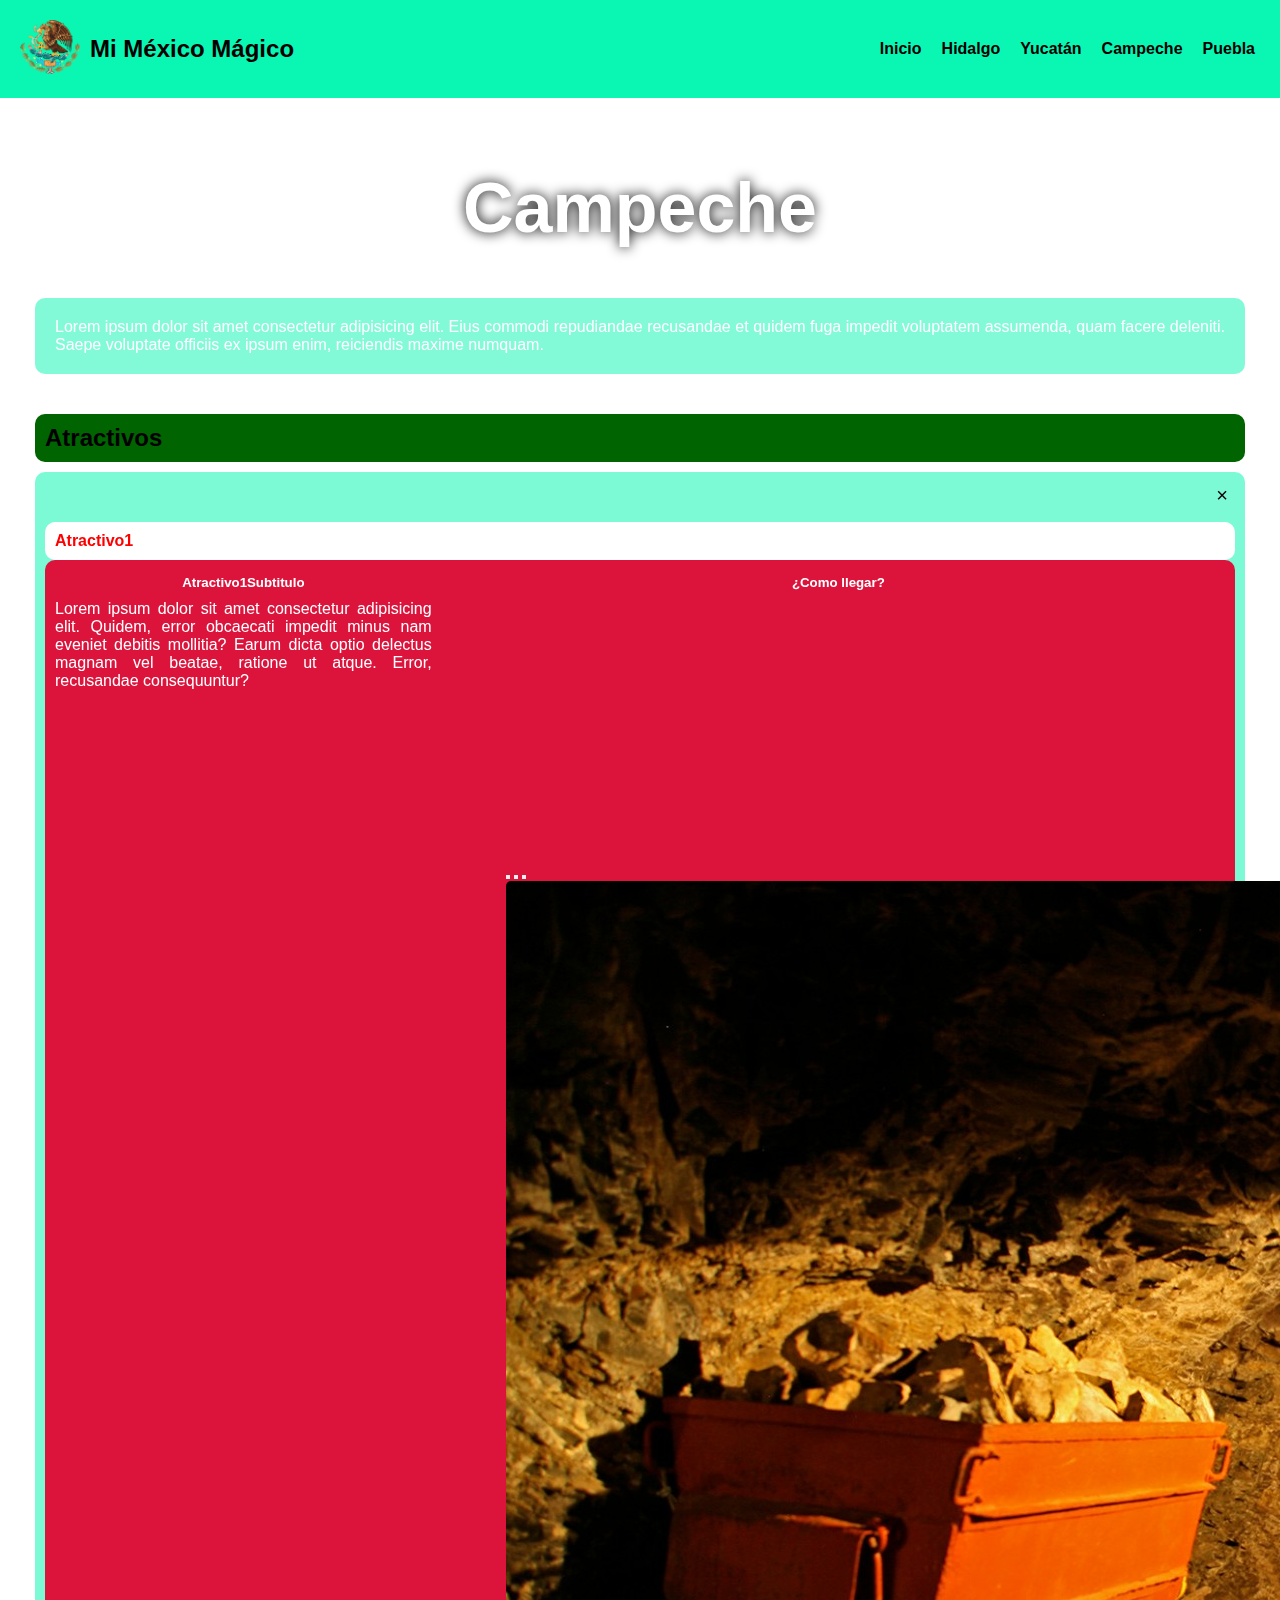
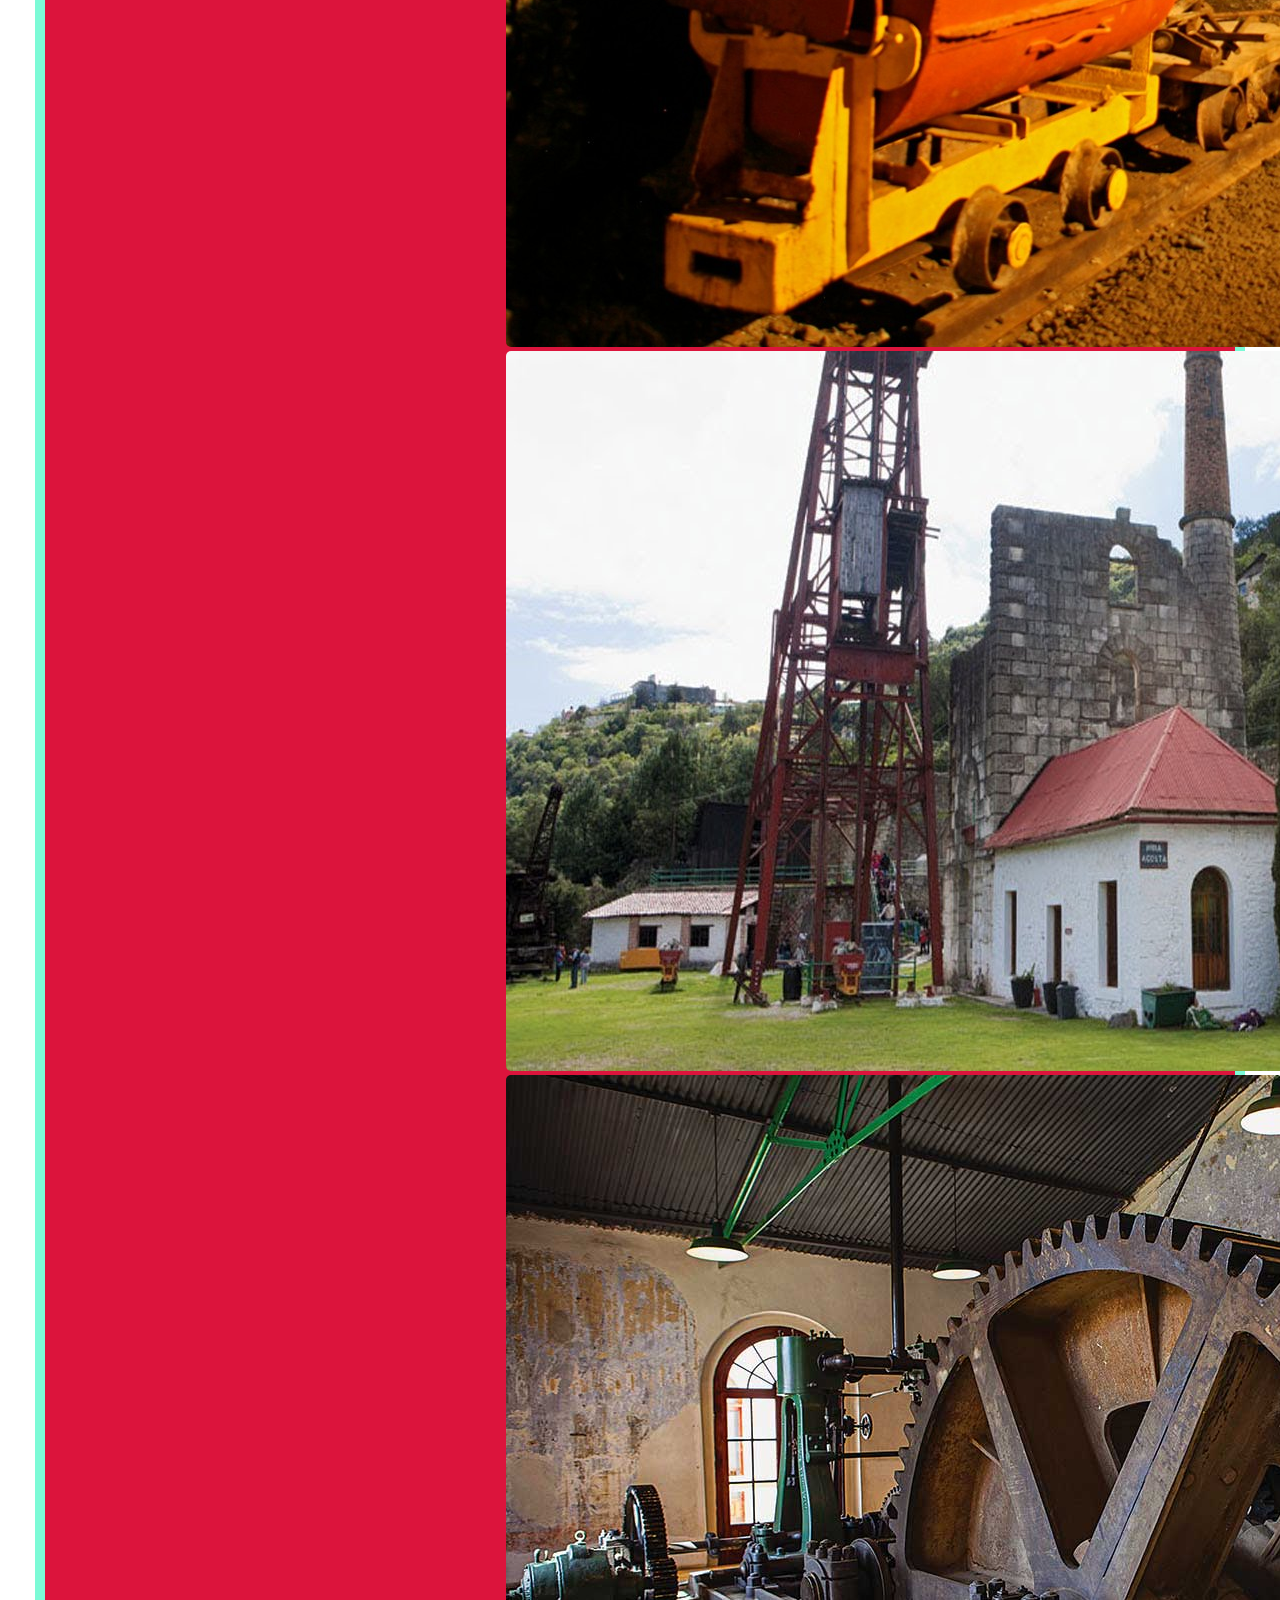
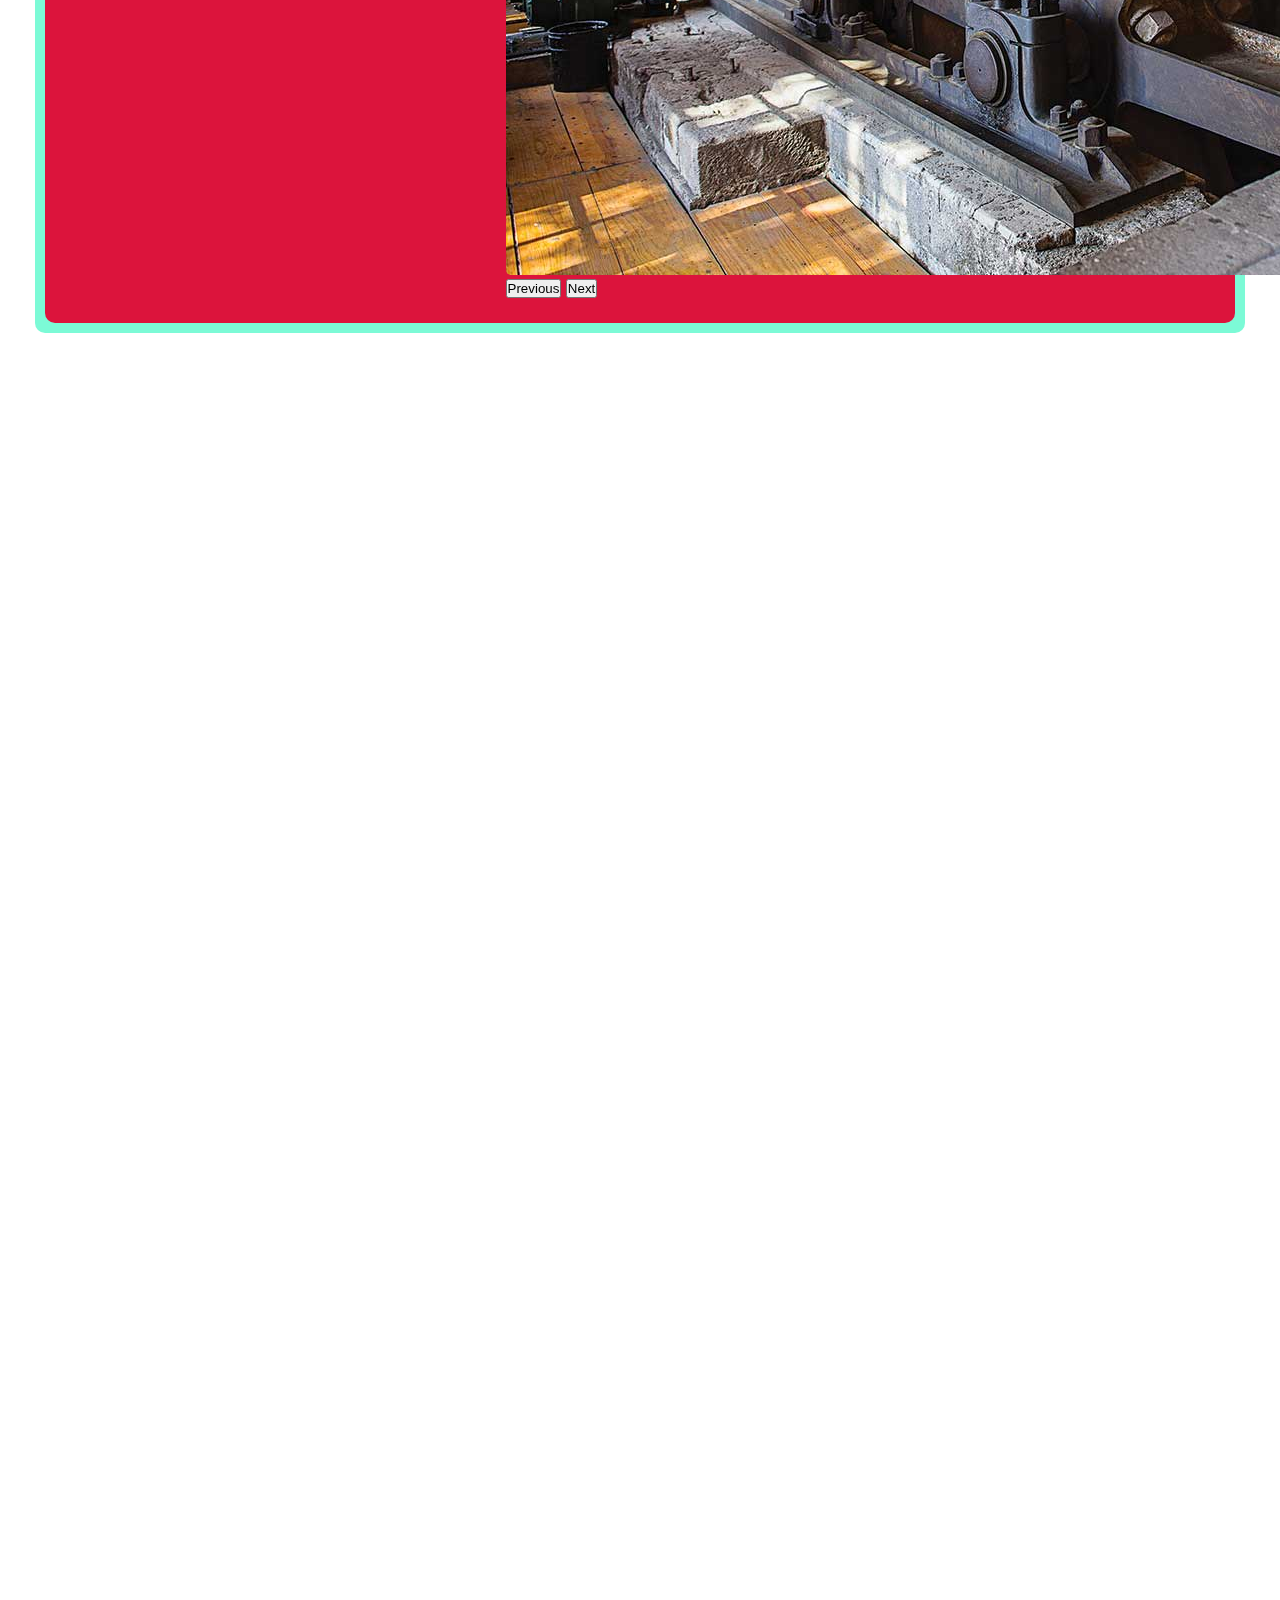
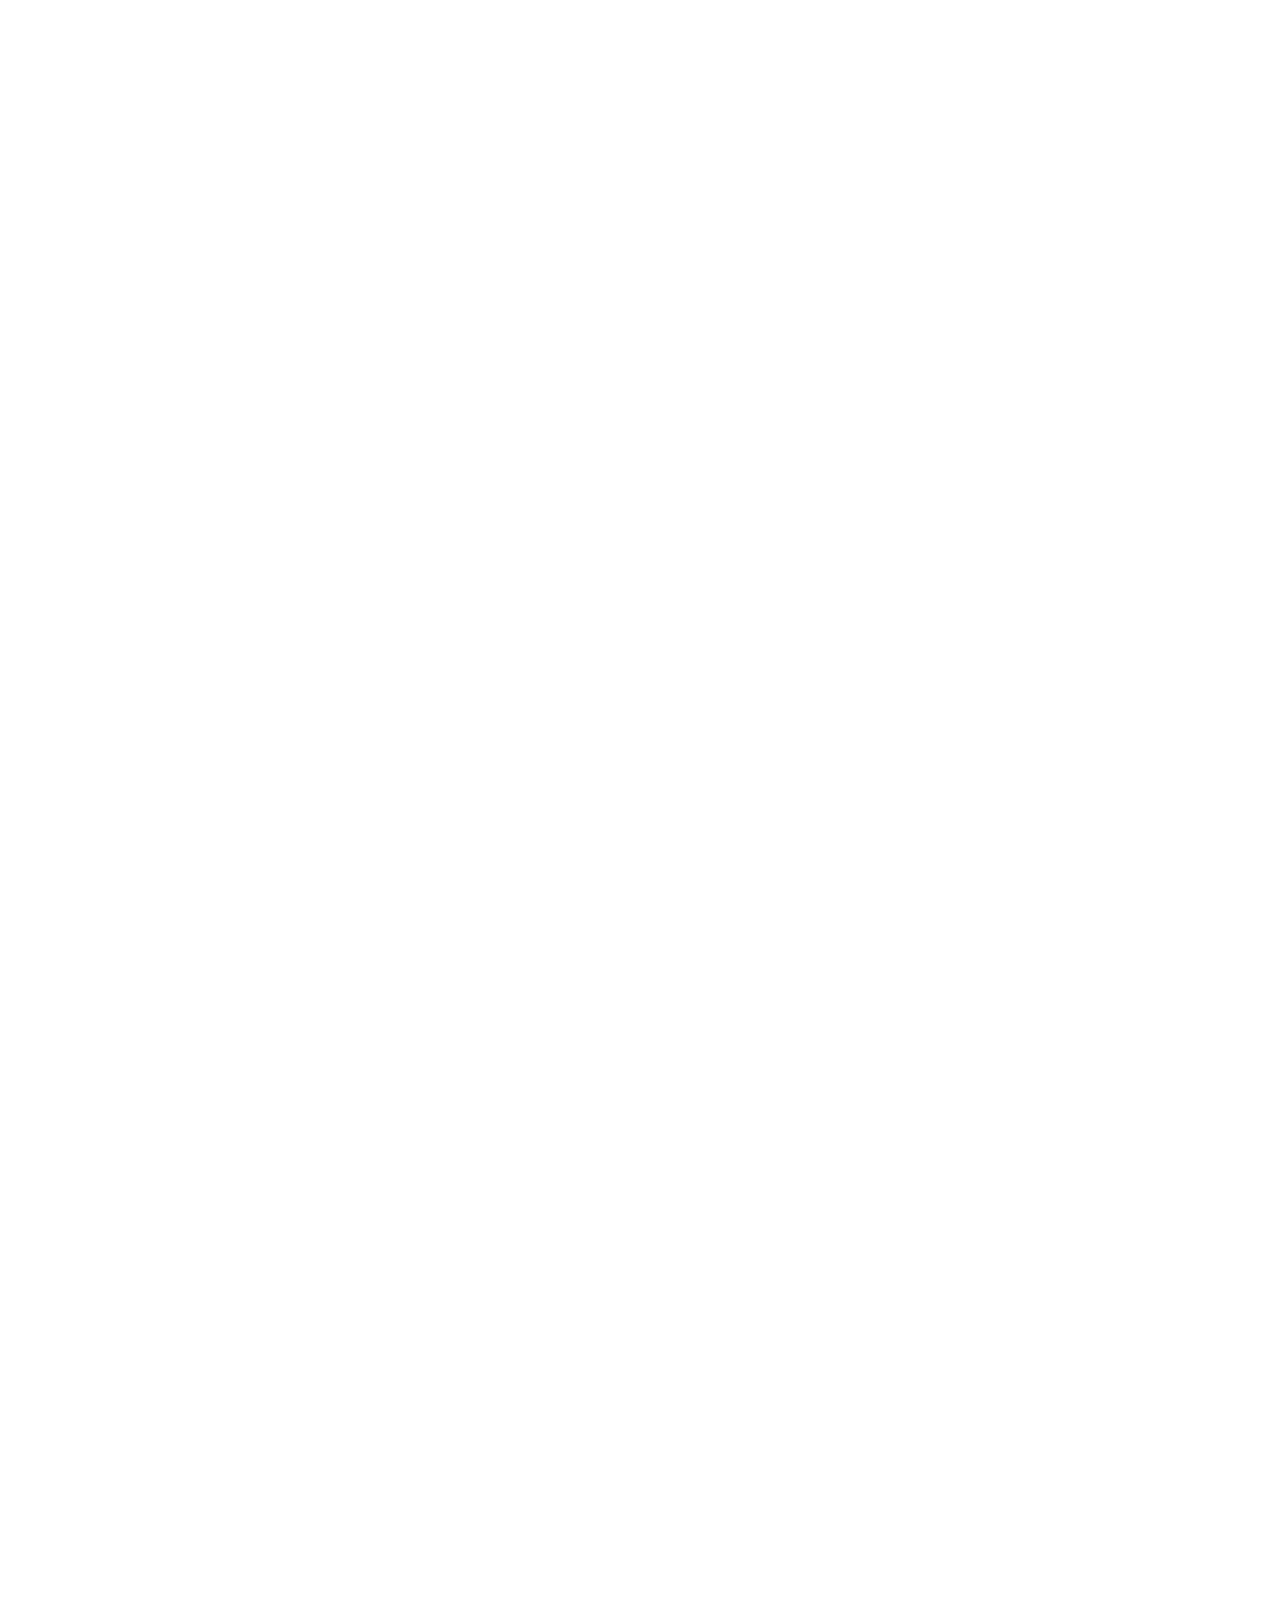
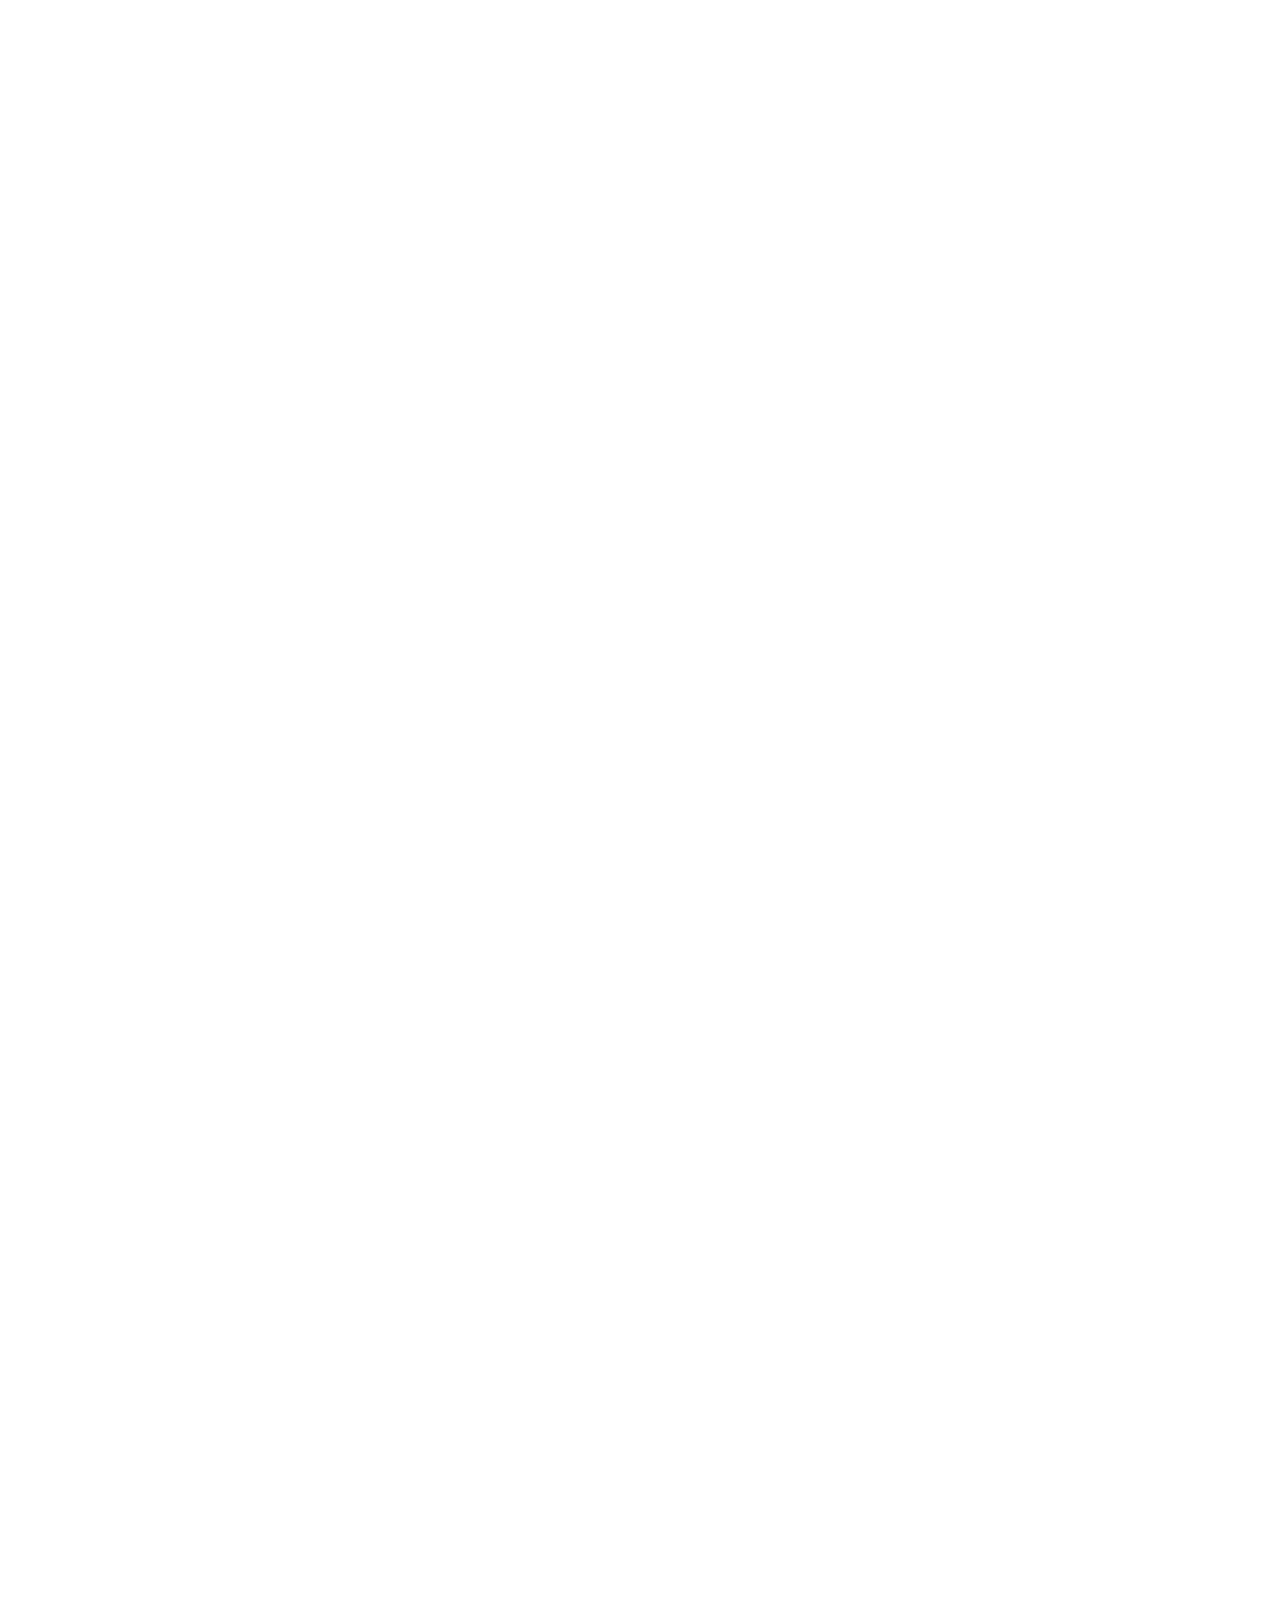
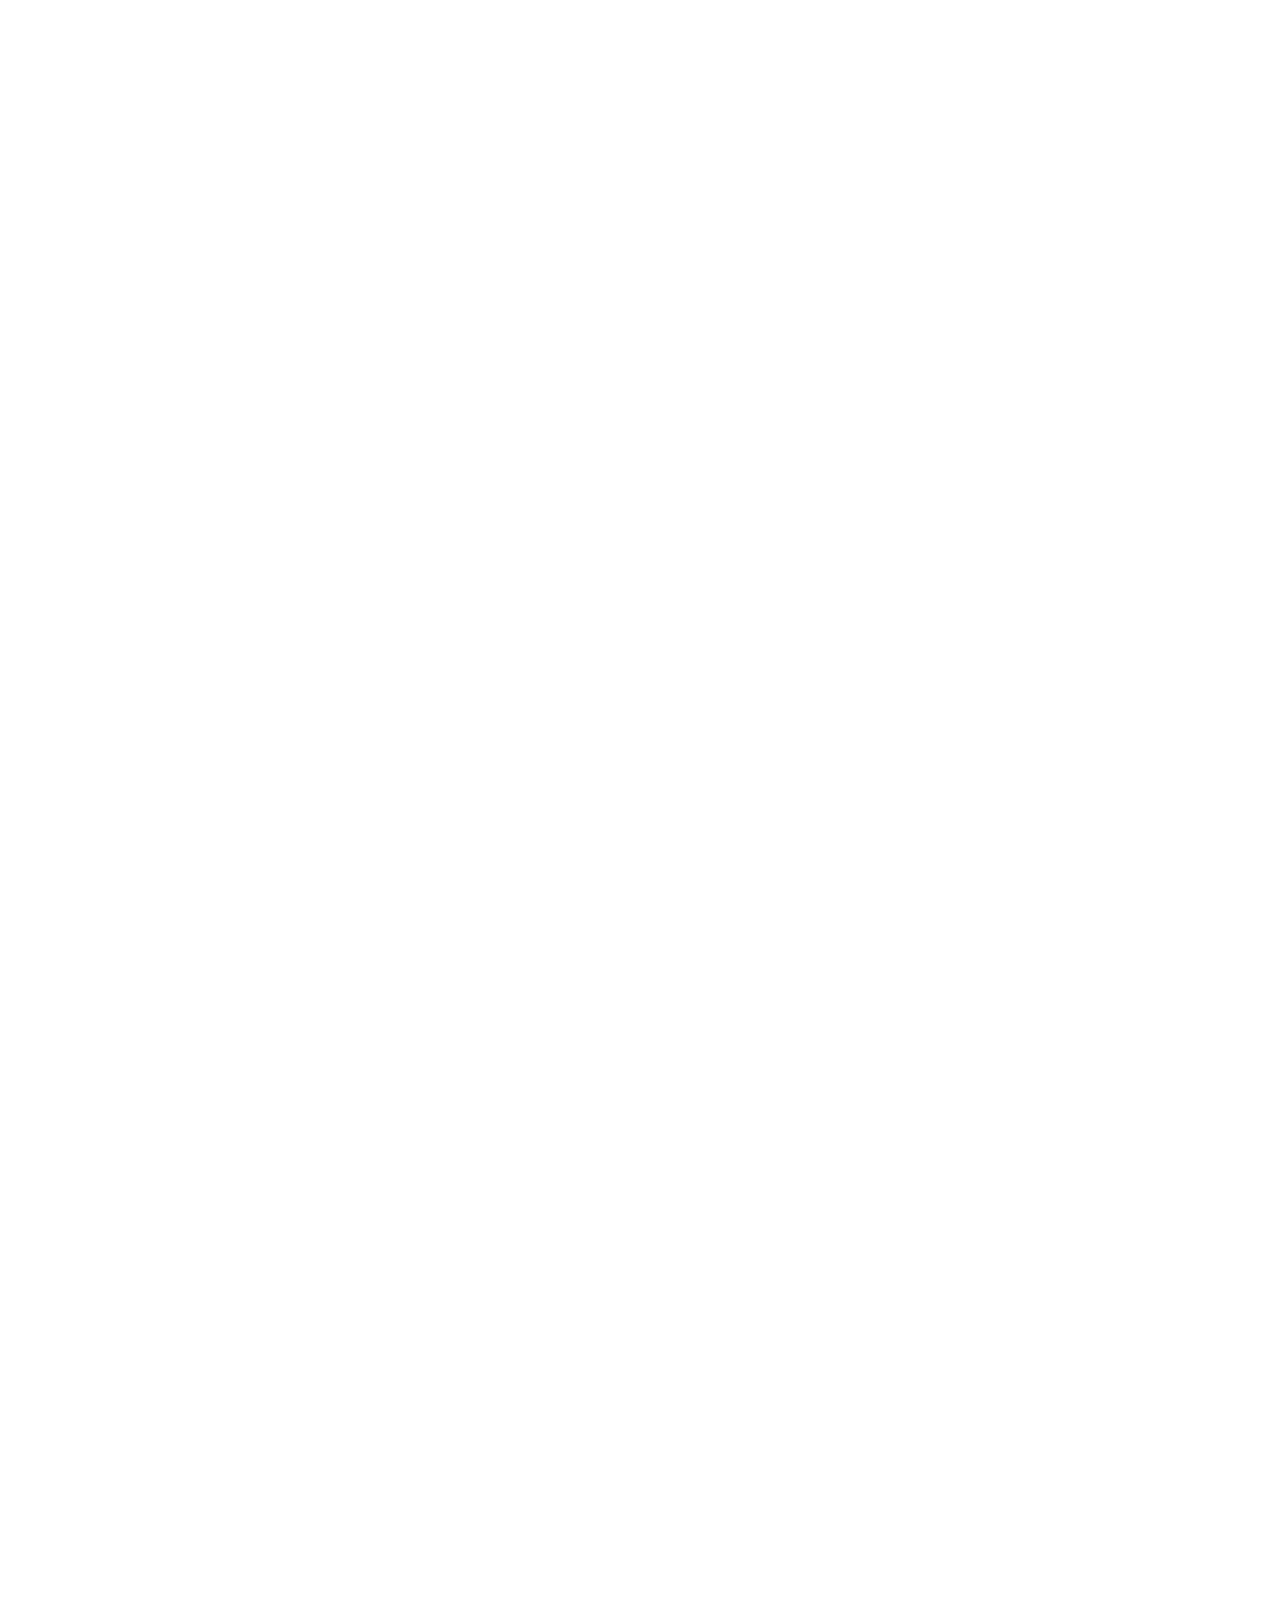
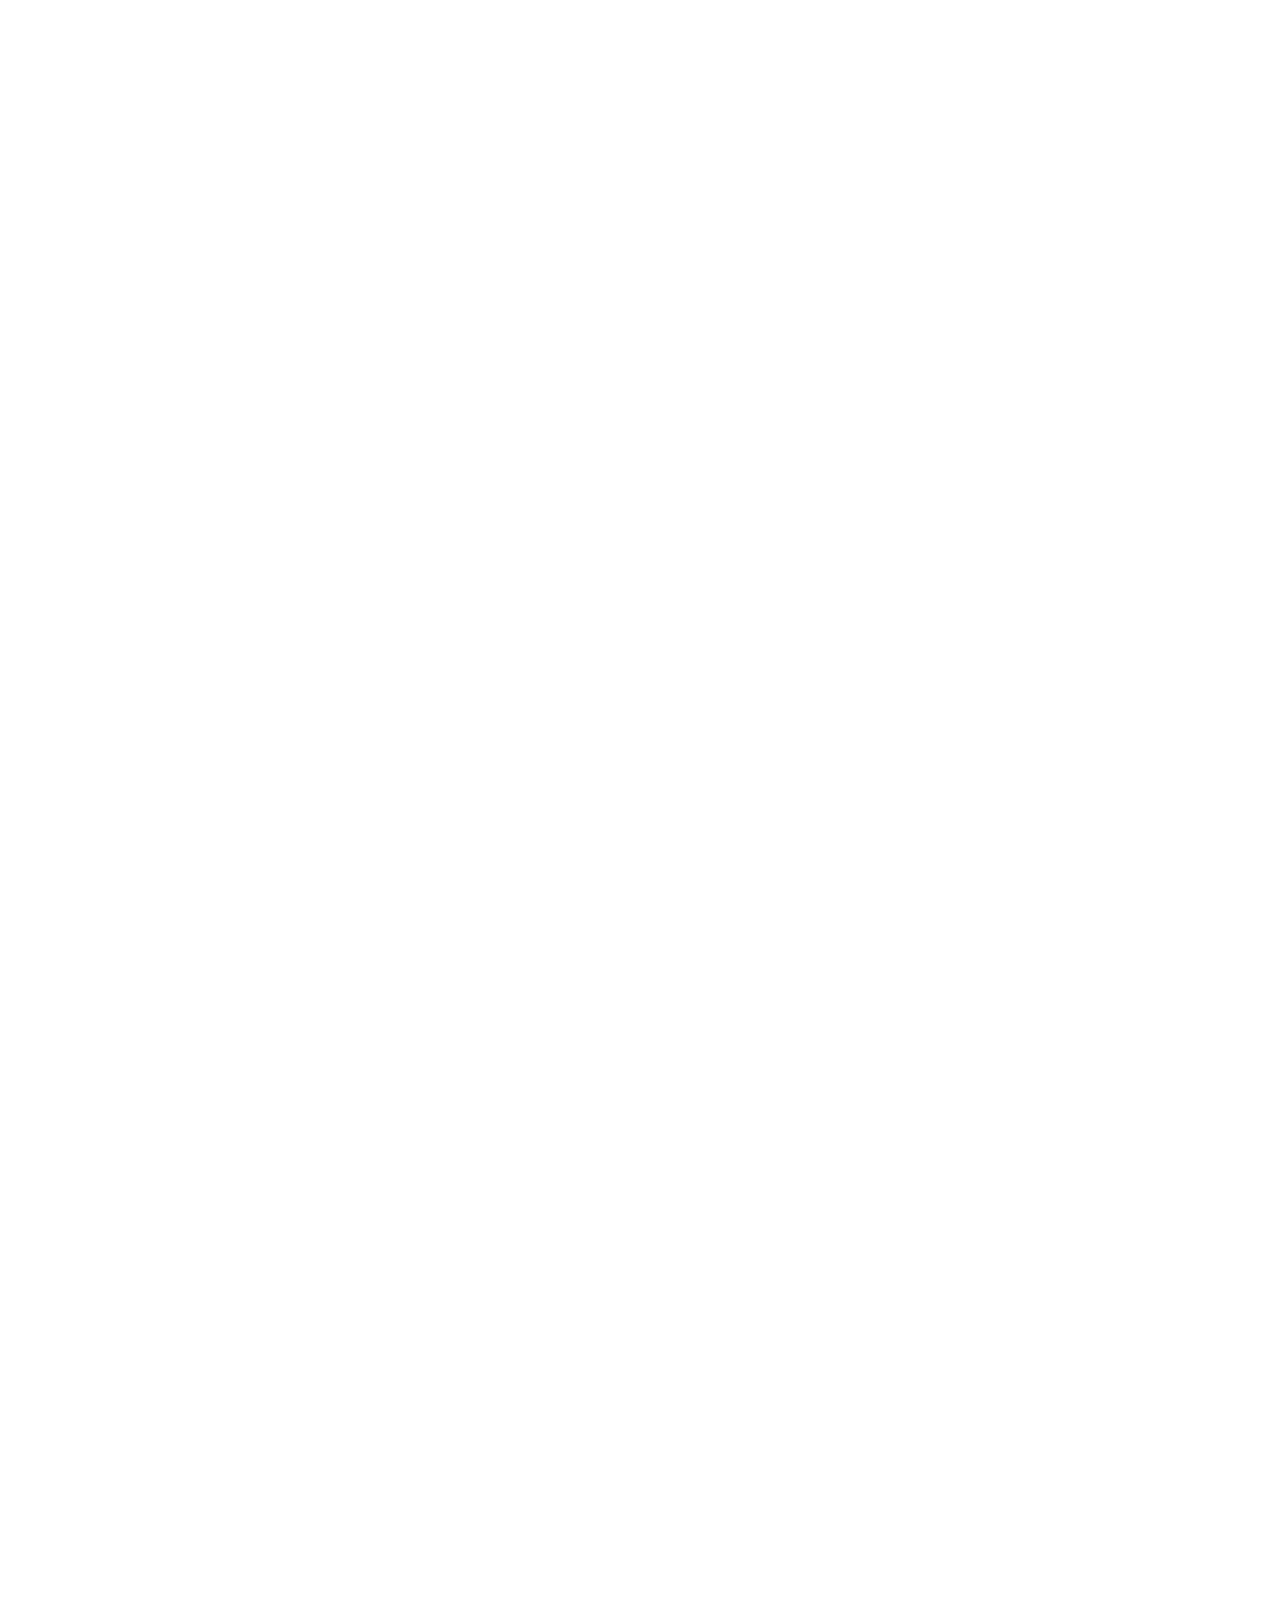
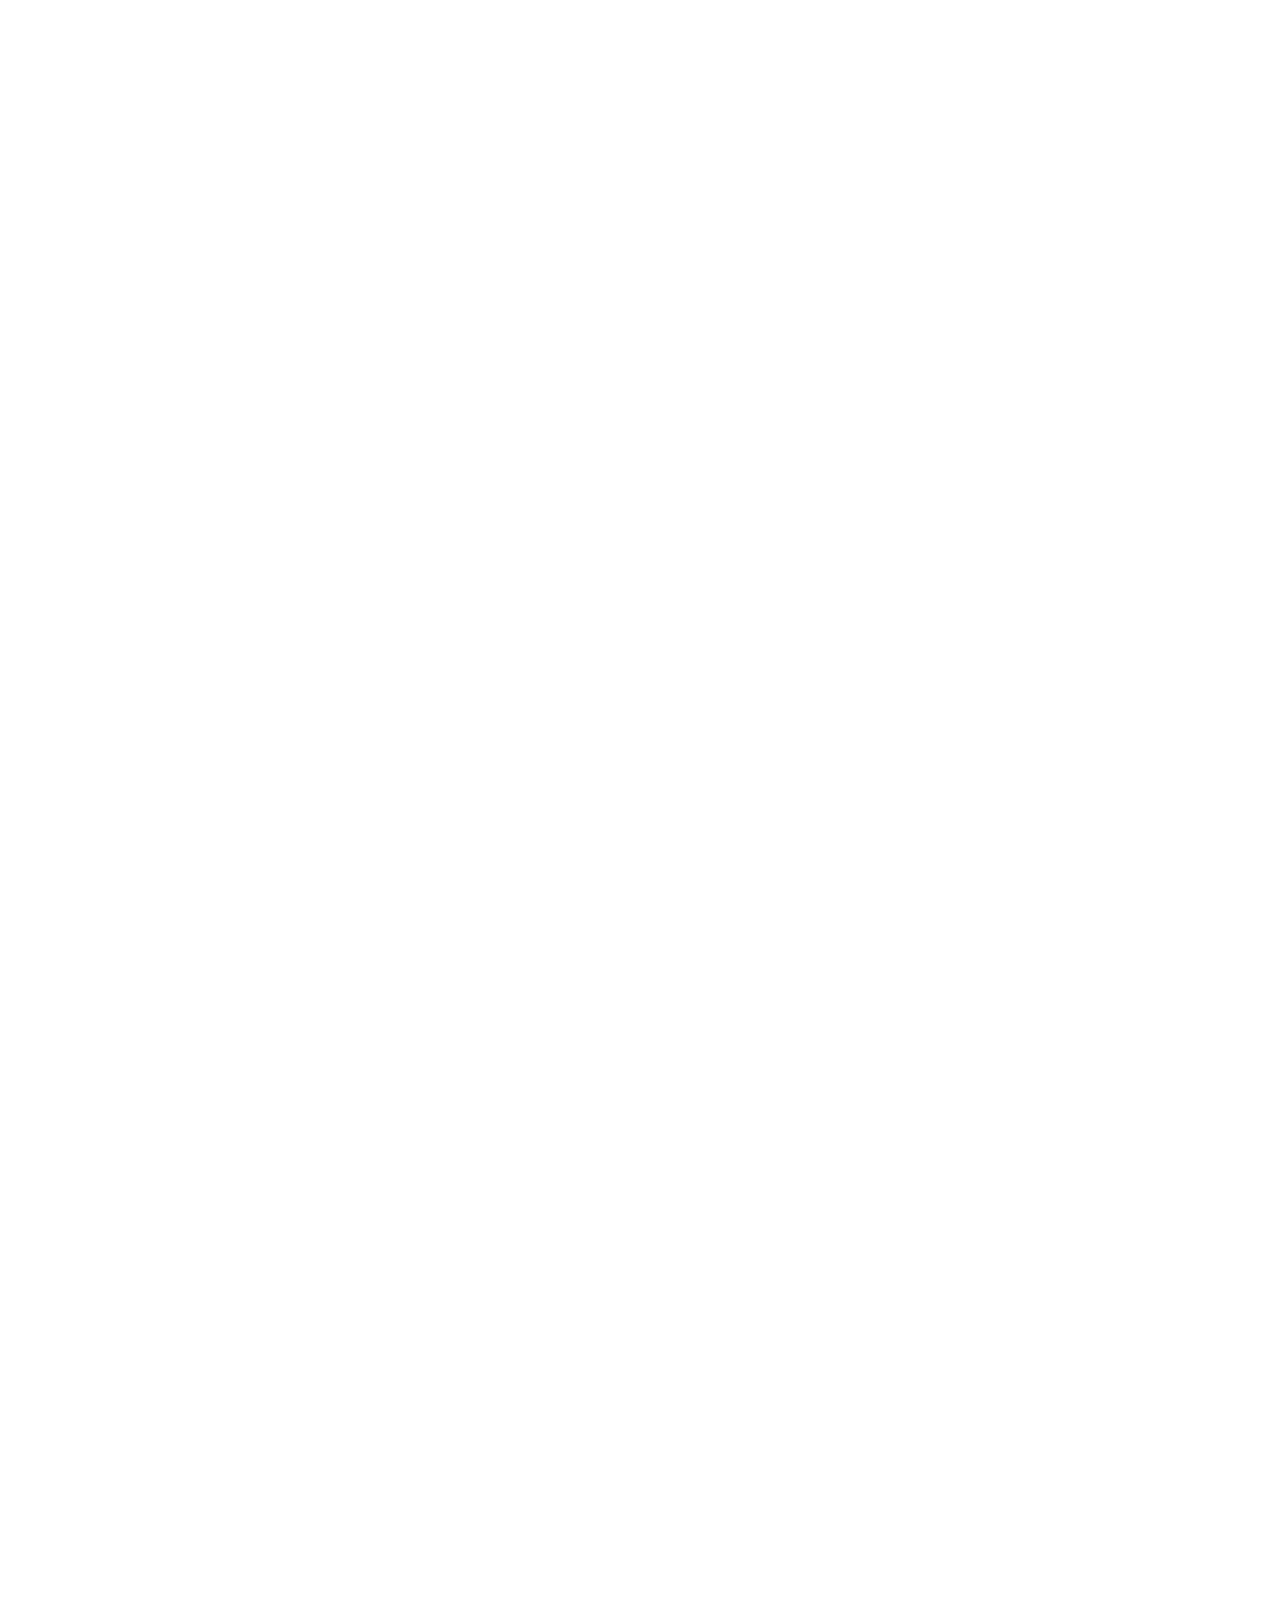
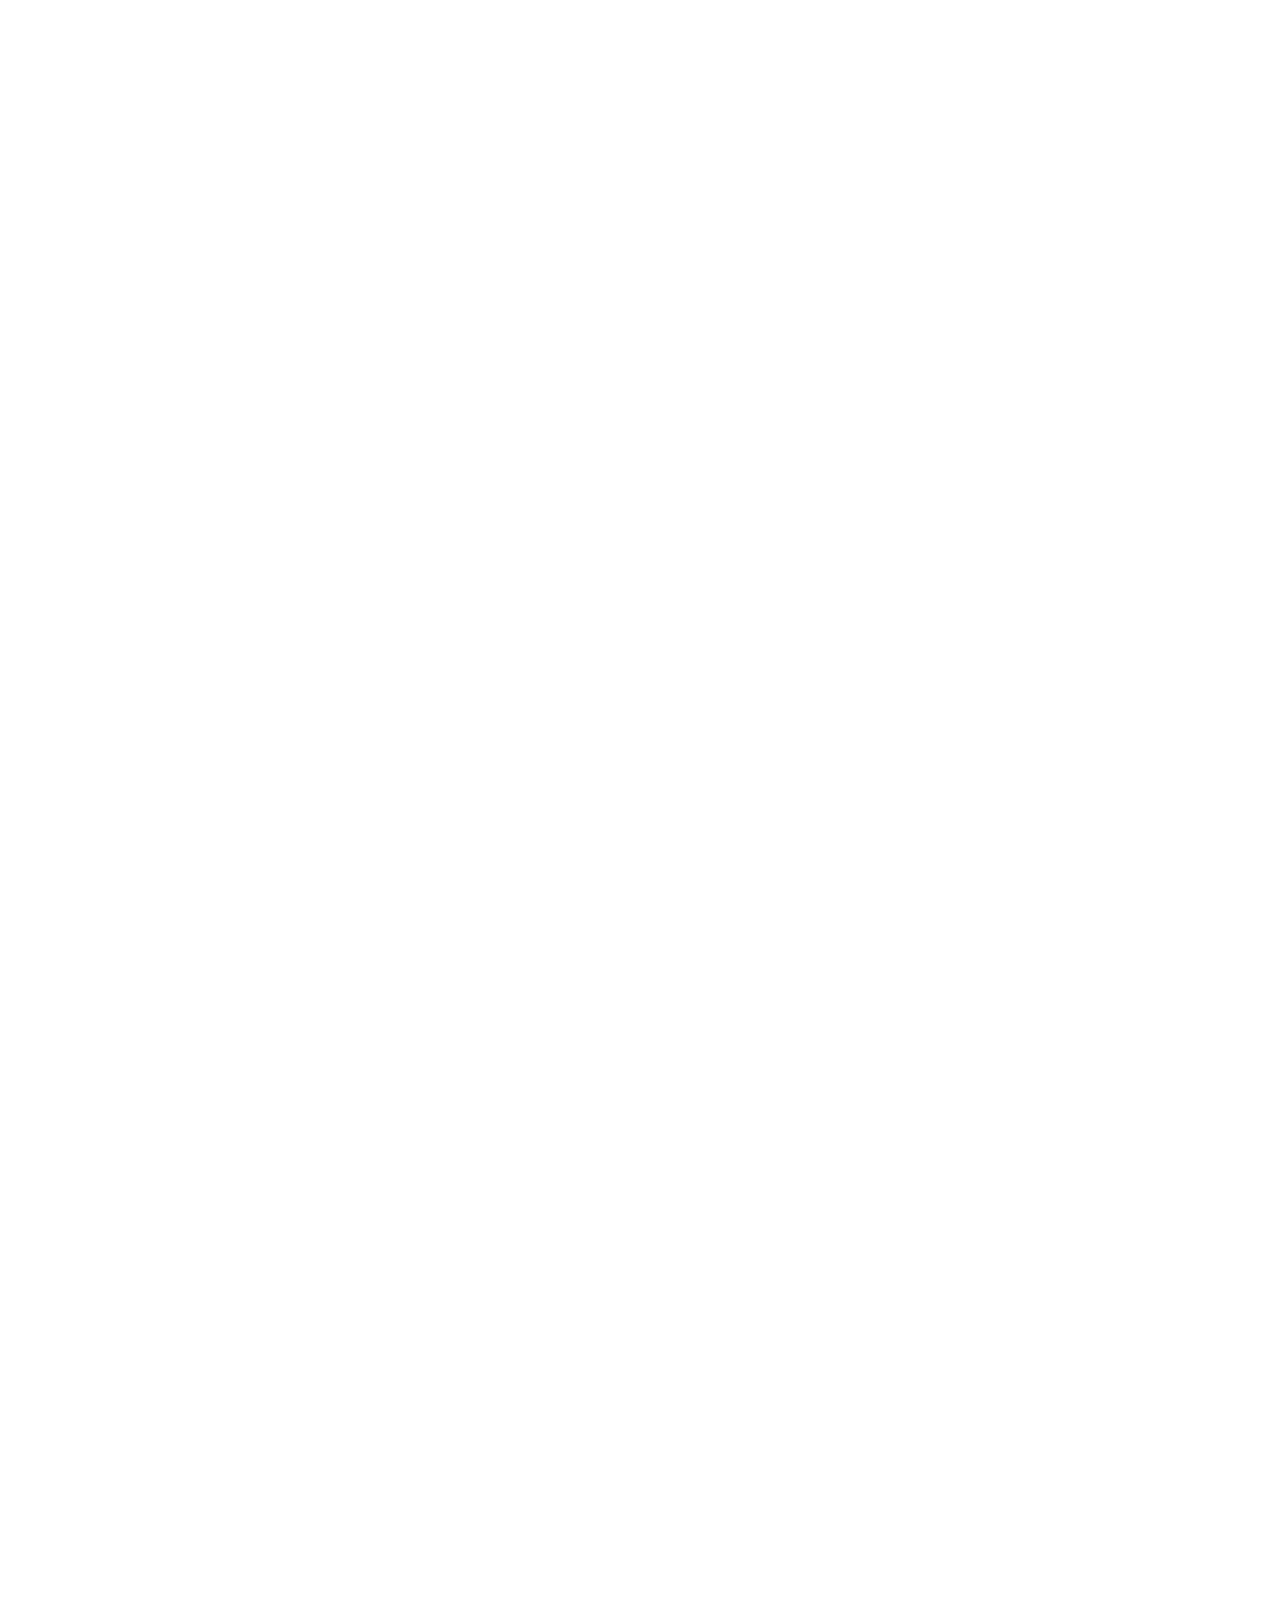
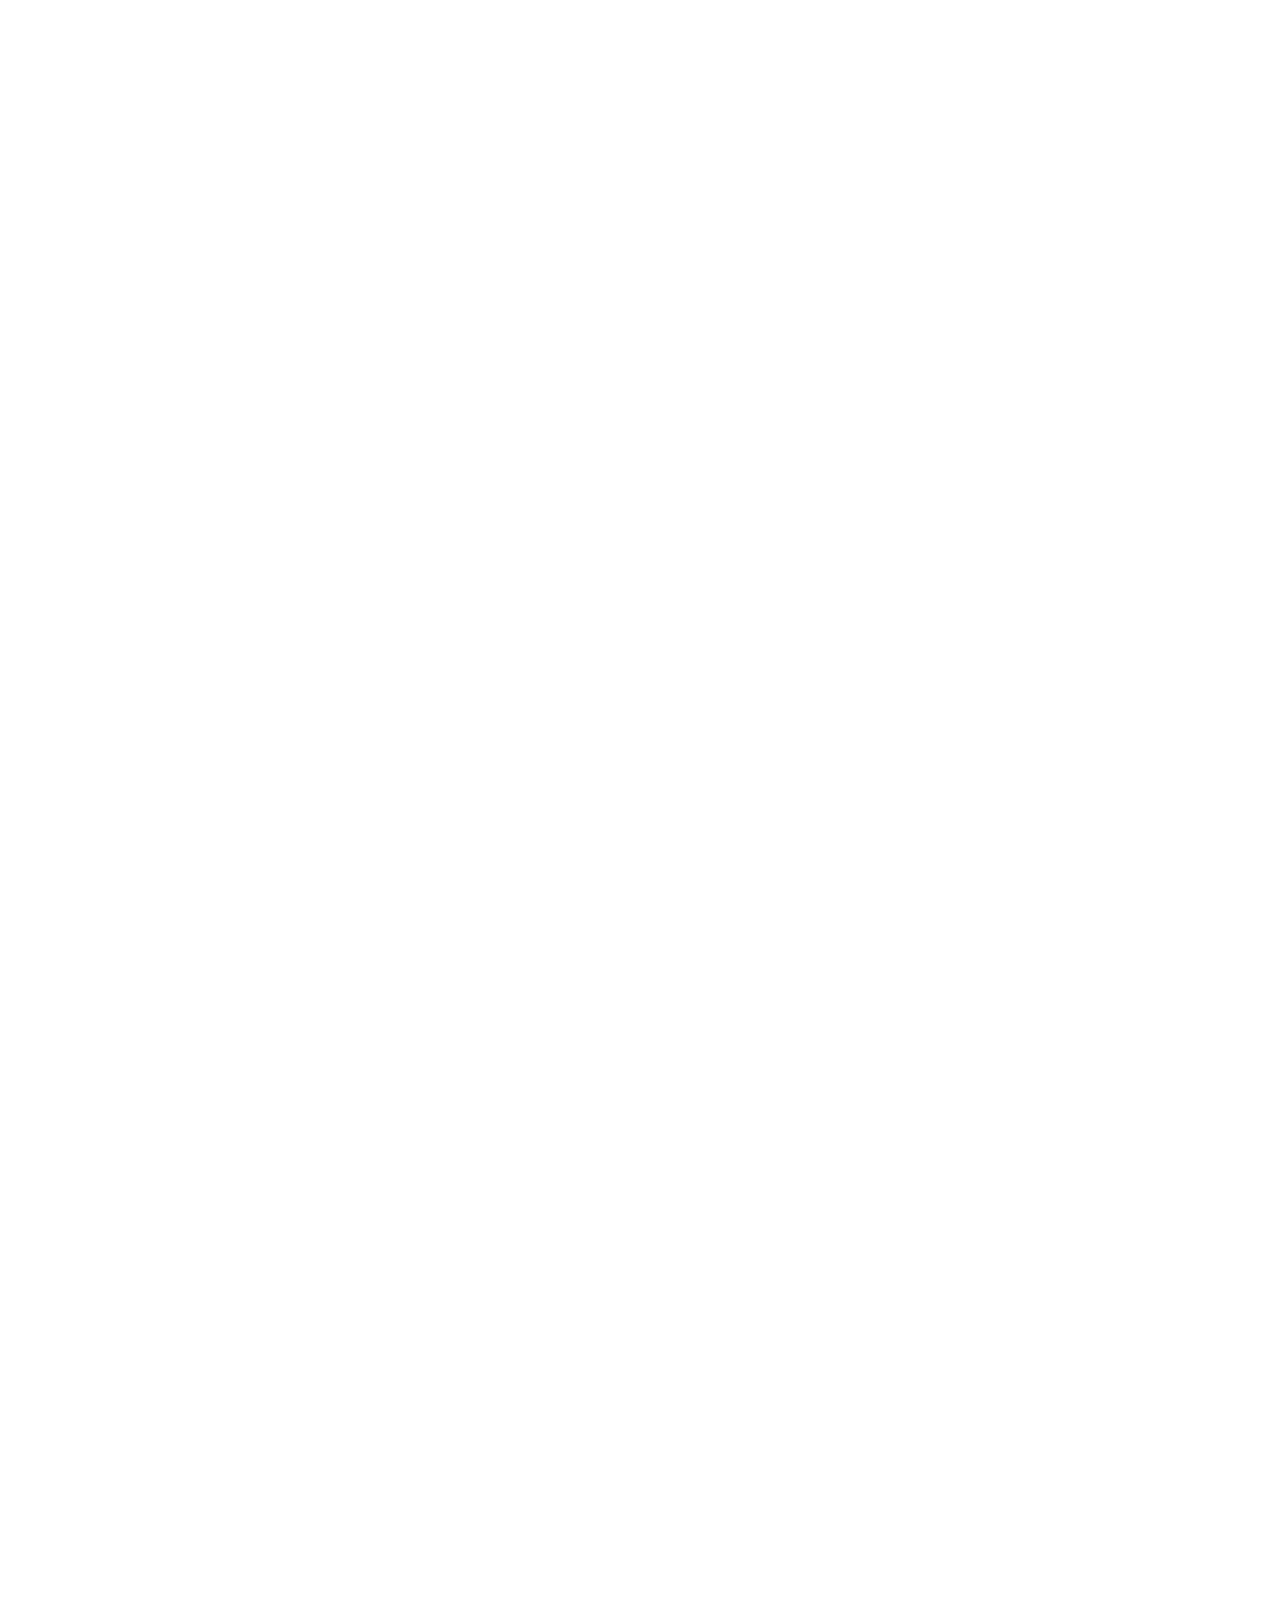
==== pages/campeche.html @ 11c52397 "Se agrego el diseno final a todas las paginas" ====
<!DOCTYPE html>
<html lang="en">
<head>
    <meta charset="UTF-8">
    <meta name="viewport" content="width=device-width, initial-scale=1.0">
    <title>Pueblos Mágicos</title>
    <!-- Etiqueta para cargar el favicon en formato .ico -->
    <link rel="icon" href="">
    <link rel="preconnect" href="https://fonts.googleapis.com">
    <link rel="preconnect" href="https://fonts.gstatic.com" crossorigin>
    <link href="https://fonts.googleapis.com/css2?family=Cinzel:wght@400;500;600;700;800;900&family=Lato:ital,wght@0,100;0,300;0,400;0,700;0,900;1,100;1,300;1,400;1,700;1,900&family=Roboto+Slab:wght@100;200;300;400;500;600;700;800;900&family=Space+Mono:ital,wght@0,400;0,700;1,400;1,700&display=swap" rel="stylesheet">
    <link rel="stylesheet" href="https://unpkg.com/aos@next/dist/aos.css" />
    <link href="https://cdn.jsdelivr.net/npm/bootstrap@5.2.3/dist/css/bootstrap.min.css" rel="stylesheet" integrity="sha384-rbsA2VBKQhggwzxH7pPCaAqO46MgnOM80zW1RWuH61DGLwZJEdK2Kadq2F9CUG65" crossorigin="anonymous">
    <link rel="stylesheet" href="../css/styles.css">
</head>

<body>
  <!-- Seccion de cabecera -->
  <header>
    <div>
      <div class="logo">
        <!-- Logo de la pagina hasta arriba a la derecha -->
        <a href=""><img class="escudo" src="../media/Escudo_de_Armas_de_México.png" alt=""></a>
        <h2>Mi México Mágico</h2>
      </div>
      <!-- Bloque de navegacion -->
      <nav class="barranav">
        <!-- Nota:Implementar una sublista desplegable de la lista de navegacion principal para cada opcion principal de la barra de navegacion 
        tenga sub-opciones que refieran a una seccion especifica de cada pagina (Conbinacion de enlaces relativos e internos) -->
        <ul>
          <li><a href="../index.html">Inicio</a></li>
          <li><a href="./hidalgo.html">Hidalgo</a></li>
          <li><a href="./yucatan.html">Yucatán</a></li>
          <li><a href="./campeche.html">Campeche</a></li>
          <li><a href="./puebla.html">Puebla</a></li>
        </ul>
      </nav>
    </div>
  
  </header>
  
  <!-- Bloque de contenido principal ------------------------------------------------------------------------------------------------------ -->
  <main class="mainbackgrhidalgo">
    <!-- Titulo de la pagina -->
    <h1>Campeche</h1>
    <!-- Caja de texto con animacion cuando se entre por primera vez a la pagina -->
    <div class="containermainpgs h1pstyle" data-aos="zoom-in">
      <p class="h5p">Lorem ipsum dolor sit amet consectetur adipisicing elit. Eius commodi repudiandae recusandae et quidem fuga impedit voluptatem assumenda, quam facere deleniti. Saepe voluptate officiis ex ipsum enim, reiciendis maxime numquam.</p>
    </div>
    <!-- Cada seccion contiene algunos articulos los cuales se veran como imagenes con un titulo descriptivo,
    los cuales al ser seleccionados se ocultaran los demas articulos y mediante una animacion se ampliara
    el articulo seleccionado (ocupando todo el espacio de la seccion), mostrando info acerca del tema, al clickear la "X" en la esquina superior del
    articulo este se retraera y volvera a la vista original -->

    <!-- Seccion de atractivos del estado (Eventos, festividades, lugares, souveniers, etc), conjunto de articulos (bloque desplegable) -->
    <Section class="containermainpgs">
      <h2 data-aos="fade-right">Atractivos</h2>
      <!-- Bloque desplegable -->
      <article data-aos="fade-up">
        <button class="buttonlayoutarticlediv">&times;</button>
        <div>
          <h4 data-aos="flip-up">Atractivo1</h4>
          <div data-aos="flip-right" class="gridcontainerinterarticle">
            <!-- Bloque de informacion -->
            <div>
              <!-- CONTENIDO Y DESCRIPCION DEL ARTICULO -->
              <h5>Atractivo1Subtitulo</h5>
              <p>Lorem ipsum dolor sit amet consectetur adipisicing elit. Quidem, error obcaecati impedit minus nam eveniet debitis mollitia? Earum dicta optio delectus magnam vel beatae, ratione ut atque. Error, recusandae consequuntur?</p>    
            </div>
            <!-- Bloque de carrusel de imagenes y iframe -->
            <div>
              <!-- Bloque de ubicacion -->
              <div>
                <h5>¿Como llegar?</h5>
                <!-- IFRAME DE UBICACION -->
                <iframe src="https://www.google.com/maps/embed?pb=!1m21!1m12!1m3!1d119862.07557624119!2d-98.7373289392733!3d20.146982357181308!2m3!1f0!2f0!3f0!3m2!1i1024!2i768!4f13.1!4m6!3e6!4m0!4m3!3m2!1d20.1469962!2d-98.6672885!5e0!3m2!1ses!2smx!4v1671865784478!5m2!1ses!2smx" width="600" height="450" style="border:0;" allowfullscreen="" loading="lazy" referrerpolicy="no-referrer-when-downgrade"></iframe>
              </div>

              <div id="carouselExampleIndicators" class="carousel slide carruselmod" data-bs-ride="true">
                <div class="carousel-indicators">
                  <button type="button" data-bs-target="#carouselExampleIndicators" data-bs-slide-to="0" class="active" aria-current="true" aria-label="Slide 1"></button>
                  <button type="button" data-bs-target="#carouselExampleIndicators" data-bs-slide-to="1" aria-label="Slide 2"></button>
                  <button type="button" data-bs-target="#carouselExampleIndicators" data-bs-slide-to="2" aria-label="Slide 3"></button>
                </div>
                <div class="carousel-inner">
                  <div class="carousel-item active">
                    <img src="../media/minas_de_acosta1.jpg" class="d-block w-100" alt="img1">
                  </div>
                  <div class="carousel-item">
                    <img src="../media/minas_de_acosta2.jpg" class="d-block w-100" alt="img2">
                  </div>
                  <div class="carousel-item">
                    <img src="../media/minas_de_acosta3.jpg" class="d-block w-100" alt="img3">
                  </div>
                </div>
                <button class="carousel-control-prev" type="button" data-bs-target="#carouselExampleIndicators" data-bs-slide="prev">
                  <span class="carousel-control-prev-icon" aria-hidden="true"></span>
                  <span class="visually-hidden">Previous</span>
                </button>
                <button class="carousel-control-next" type="button" data-bs-target="#carouselExampleIndicators" data-bs-slide="next">
                  <span class="carousel-control-next-icon" aria-hidden="true"></span>
                  <span class="visually-hidden">Next</span>
                </button>
              </div>
            </div>
          </div>
        </div>
      </article>
      <!-- Bloque desplegable -->
      <article data-aos="fade-up">
        <button class="buttonlayoutarticlediv">&times;</button>
        <div>
          <h4 data-aos="flip-up">Atractivo2</h4>
          <div data-aos="flip-right" class="gridcontainerinterarticle">
            <!-- Bloque de informacion -->
            <div>
              <!-- CONTENIDO Y DESCRIPCION DEL ARTICULO -->
              <h5>Atractivo2Subtitulo</h5>
              <p>Lorem ipsum dolor sit amet consectetur adipisicing elit. Quidem, error obcaecati impedit minus nam eveniet debitis mollitia? Earum dicta optio delectus magnam vel beatae, ratione ut atque. Error, recusandae consequuntur?</p>    
            </div>
            <!-- Bloque de carrusel de imagenes y iframe -->
            <div>
              <!-- Bloque de ubicacion -->
              <div>
                <h5>¿Como llegar?</h5>
                <iframe src="https://www.google.com/maps/embed?pb=!1m21!1m12!1m3!1d120040.1774857561!2d-98.73835014325364!3d19.91363329062266!2m3!1f0!2f0!3f0!3m2!1i1024!2i768!4f13.1!4m6!3e6!4m0!4m3!3m2!1d19.914597!2d-98.6700019!5e0!3m2!1ses!2smx!4v1671878731842!5m2!1ses!2smx" width="600" height="450" style="border:0;" allowfullscreen="" loading="lazy" referrerpolicy="no-referrer-when-downgrade"></iframe>
              </div>
              <!-- Bloque de multimedia -->
              <div id="carouselExampleIndicators" class="carousel slide carruselmod" data-bs-ride="true">
                <div class="carousel-indicators">
                  <button type="button" data-bs-target="#carouselExampleIndicators" data-bs-slide-to="0" class="active" aria-current="true" aria-label="Slide 1"></button>
                  <button type="button" data-bs-target="#carouselExampleIndicators" data-bs-slide-to="1" aria-label="Slide 2"></button>
                  <button type="button" data-bs-target="#carouselExampleIndicators" data-bs-slide-to="2" aria-label="Slide 3"></button>
                </div>
                <div class="carousel-inner">
                  <div class="carousel-item active">
                    <img src="../media/exconvento1.jpg" class="d-block w-100" alt="img1">
                  </div>
                  <div class="carousel-item">
                    <img src="../media/exconvento2.jpg" class="d-block w-100" alt="img2">
                  </div>
                  <div class="carousel-item">
                    <img src="../media/exconvento3.jpg" class="d-block w-100" alt="img3">
                  </div>
                </div>
                <button class="carousel-control-prev" type="button" data-bs-target="#carouselExampleIndicators" data-bs-slide="prev">
                  <span class="carousel-control-prev-icon" aria-hidden="true"></span>
                  <span class="visually-hidden">Previous</span>
                </button>
                <button class="carousel-control-next" type="button" data-bs-target="#carouselExampleIndicators" data-bs-slide="next">
                  <span class="carousel-control-next-icon" aria-hidden="true"></span>
                  <span class="visually-hidden">Next</span>
                </button>
              </div>
            </div>
          </div>
        </div>
      </article>
    </Section>
    <!-- Seccion de platillos tipicos del estado y demas gastronomia emblematica o popular de la region, conjunto de articulos (bloque desplegable) -->
    <Section class="containermainpgs">
      <h2 data-aos="fade-right">Platillos</h2>
      <!-- Bloque desplegable -->
      <article data-aos="fade-up">
        <button class="buttonlayoutarticlediv">&times;</button>
        <div>
          <h4 data-aos="flip-up">Platillos1</h4>
          <div data-aos="flip-right" class="gridcontainerinterarticlewthoiframe">
            <!-- Bloque de informacion -->
            <div>
              <!-- CONTENIDO Y DESCRIPCION DEL ARTICULO -->
              <h5>Platillos1Subtitulo</h5>
              <p>Lorem ipsum dolor sit amet consectetur adipisicing elit. Quidem, error obcaecati impedit minus nam eveniet debitis mollitia? Earum dicta optio delectus magnam vel beatae, ratione ut atque. Error, recusandae consequuntur?</p>    
            </div>
            <!-- Bloque de carrusel de imagenes y iframe -->
            <div>
              <!-- Bloque de multimedia -->
              <div id="carouselExampleIndicators" class="carousel slide carruselmod" data-bs-ride="true">
                <div class="carousel-indicators">
                  <button type="button" data-bs-target="#carouselExampleIndicators" data-bs-slide-to="0" class="active" aria-current="true" aria-label="Slide 1"></button>
                  <button type="button" data-bs-target="#carouselExampleIndicators" data-bs-slide-to="1" aria-label="Slide 2"></button>
                  <button type="button" data-bs-target="#carouselExampleIndicators" data-bs-slide-to="2" aria-label="Slide 3"></button>
                </div>
                <div class="carousel-inner">
                  <div class="carousel-item active">
                    <img src="../media/pastes1.jpg" class="d-block w-100" alt="img1">
                  </div>
                  <div class="carousel-item">
                    <img src="../media/pastes2.jpg" class="d-block w-100" alt="img2">
                  </div>
                  <div class="carousel-item">
                    <img src="../media/pastes3.png" class="d-block w-100" alt="img3">
                  </div>
                </div>
                <button class="carousel-control-prev" type="button" data-bs-target="#carouselExampleIndicators" data-bs-slide="prev">
                  <span class="carousel-control-prev-icon" aria-hidden="true"></span>
                  <span class="visually-hidden">Previous</span>
                </button>
                <button class="carousel-control-next" type="button" data-bs-target="#carouselExampleIndicators" data-bs-slide="next">
                  <span class="carousel-control-next-icon" aria-hidden="true"></span>
                  <span class="visually-hidden">Next</span>
                </button>
              </div>
            </div>
          </div>
        </div>
      </article>
      <!-- Bloque desplegable -->
      <article data-aos="fade-up">
        <button class="buttonlayoutarticlediv">&times;</button>
        <div>
          <h4 data-aos="flip-up">Platillos2</h4>
          <div data-aos="flip-right" class="gridcontainerinterarticlewthoiframe">
            <!-- Bloque de informacion -->
            <div>
              <!-- CONTENIDO Y DESCRIPCION DEL ARTICULO -->
              <h5>Platillos2Subtitulo</h5>
              <p>Lorem ipsum dolor sit amet consectetur adipisicing elit. Quidem, error obcaecati impedit minus nam eveniet debitis mollitia? Earum dicta optio delectus magnam vel beatae, ratione ut atque. Error, recusandae consequuntur?</p>    
            </div>
            <!-- Bloque de carrusel de imagenes y iframe -->
            <div>
              <!-- Bloque de multimedia -->
              <div id="carouselExampleIndicators" class="carousel slide carruselmod" data-bs-ride="true">
                <div class="carousel-indicators">
                  <button type="button" data-bs-target="#carouselExampleIndicators" data-bs-slide-to="0" class="active" aria-current="true" aria-label="Slide 1"></button>
                  <button type="button" data-bs-target="#carouselExampleIndicators" data-bs-slide-to="1" aria-label="Slide 2"></button>
                  <button type="button" data-bs-target="#carouselExampleIndicators" data-bs-slide-to="2" aria-label="Slide 3"></button>
                </div>
                <div class="carousel-inner">
                  <div class="carousel-item active">
                    <img src="../media/tlacoyos1.jpg" class="d-block w-100" alt="img1">
                  </div>
                  <div class="carousel-item">
                    <img src="../media/tlacoyos2.jpg" class="d-block w-100" alt="img2">
                  </div>
                  <div class="carousel-item">
                    <img src="../media/tlacoyos3.jpg" class="d-block w-100" alt="img3">
                  </div>
                </div>
                <button class="carousel-control-prev" type="button" data-bs-target="#carouselExampleIndicators" data-bs-slide="prev">
                  <span class="carousel-control-prev-icon" aria-hidden="true"></span>
                  <span class="visually-hidden">Previous</span>
                </button>
                <button class="carousel-control-next" type="button" data-bs-target="#carouselExampleIndicators" data-bs-slide="next">
                  <span class="carousel-control-next-icon" aria-hidden="true"></span>
                  <span class="visually-hidden">Next</span>
                </button>
              </div>
            </div>
          </div>
        </div>
      </article>
    </Section>
    <!-- Seccion de pueblos magicos ubicados en el estado, con una breve informacion acerca del lugar, archivos multimedia relacionados a este y un iframe
    de google maps que te indique como llegar, conjunto de articulos (bloque desplegable), conjunto de articulos (bloque desplegable) -->
    <Section class="containermainpgs">
      <h2 data-aos="fade-right">Pueblos mágicos</h2>
      <!-- Bloque desplegable -->
      <article data-aos="fade-up">
        <button class="buttonlayoutarticlediv">&times;</button>
        <div>
          <h4 data-aos="flip-up">Pueblos mágicos1</h4>
          <div data-aos="flip-right" class="gridcontainerinterarticle">
            <!-- Bloque de informacion -->
            <div>
              <!-- CONTENIDO Y DESCRIPCION DEL ARTICULO -->
              <h5>Pueblos mágicos1Subtitulo</h5>
              <p>Lorem ipsum dolor sit amet consectetur adipisicing elit. Quidem, error obcaecati impedit minus nam eveniet debitis mollitia? Earum dicta optio delectus magnam vel beatae, ratione ut atque. Error, recusandae consequuntur?</p>    
            </div>
            <!-- Bloque de carrusel de imagenes y iframe -->                          
            <div>
              <!-- Bloque de ubicacion -->
              <div>
                <h5>¿Como llegar?</h5>
                <iframe src="https://www.google.com/maps/embed?pb=!1m23!1m12!1m3!1d59934.4330297831!2d-98.71467866325558!3d20.138133011936155!2m3!1f0!2f0!3f0!3m2!1i1024!2i768!4f13.1!4m8!3e6!4m0!4m5!1s0x85d107d84eac0477%3A0x8ef25ce8f8048fdd!2sReal%20del%20Monte%2C%20Hgo.!3m2!1d20.1381378!2d-98.6734788!5e0!3m2!1ses!2smx!4v1671877728813!5m2!1ses!2smx" width="600" height="450" style="border:0;" allowfullscreen="" loading="lazy" referrerpolicy="no-referrer-when-downgrade"></iframe>
              </div>
              <!-- Bloque de multimedia -->
              <div id="carouselExampleIndicators" class="carousel slide carruselmod" data-bs-ride="true">
                  <div class="carousel-indicators">
                    <button type="button" data-bs-target="#carouselExampleIndicators" data-bs-slide-to="0" class="active" aria-current="true" aria-label="Slide 1"></button>
                    <button type="button" data-bs-target="#carouselExampleIndicators" data-bs-slide-to="1" aria-label="Slide 2"></button>
                    <button type="button" data-bs-target="#carouselExampleIndicators" data-bs-slide-to="2" aria-label="Slide 3"></button>
                  </div>
                  <div class="carousel-inner">
                    <div class="carousel-item active">
                      <img src="../media/real_del_monte.jpg" class="d-block w-100" alt="img1">
                    </div>
                    <div class="carousel-item">
                      <img src="../media/real_del_monte2.jpg" class="d-block w-100" alt="img2">
                    </div>
                    <div class="carousel-item">
                      <img src="../media/real_del_monte3.jpg" class="d-block w-100" alt="img3">
                    </div>
                  </div>
                  <button class="carousel-control-prev" type="button" data-bs-target="#carouselExampleIndicators" data-bs-slide="prev">
                    <span class="carousel-control-prev-icon" aria-hidden="true"></span>
                    <span class="visually-hidden">Previous</span>
                  </button>
                  <button class="carousel-control-next" type="button" data-bs-target="#carouselExampleIndicators" data-bs-slide="next">
                    <span class="carousel-control-next-icon" aria-hidden="true"></span>
                    <span class="visually-hidden">Next</span>
                  </button>
              </div>       
            </div>
          </div>
        </div>
      </article>
      <!-- Bloque desplegable -->
      <article data-aos="fade-up">
        <button class="buttonlayoutarticlediv">&times;</button>
        <div>
          <h4 data-aos="flip-up">Pueblos mágicos2</h4>
          <div data-aos="flip-right" class="gridcontainerinterarticle">
            <!-- Bloque de informacion -->
            <div>
              <!-- CONTENIDO Y DESCRIPCION DEL ARTICULO -->
              <h5>Pueblos mágicos2Subtitulo</h5>
              <p>Lorem ipsum dolor sit amet consectetur adipisicing elit. Quidem, error obcaecati impedit minus nam eveniet debitis mollitia? Earum dicta optio delectus magnam vel beatae, ratione ut atque. Error, recusandae consequuntur?</p>    
            </div>
            <!-- Bloque de carrusel de imagenes y iframe -->
            <div>
              <!-- Bloque de ubicacion -->
              <div>
                <h5>¿Como llegar?</h5>
                <iframe src="https://www.google.com/maps/embed?pb=!1m23!1m12!1m3!1d60020.08534047711!2d-98.70950956489817!3d19.91364225636186!2m3!1f0!2f0!3f0!3m2!1i1024!2i768!4f13.1!4m8!3e6!4m0!4m5!1s0x85d1a56b50b383f7%3A0x9880827147477062!2sZempoala%2C%20Hgo.!3m2!1d19.913646999999997!2d-98.6683097!5e0!3m2!1ses!2smx!4v1671878813105!5m2!1ses!2smx" width="600" height="450" style="border:0;" allowfullscreen="" loading="lazy" referrerpolicy="no-referrer-when-downgrade"></iframe>
              </div>
              <!-- Bloque de multimedia -->
              <div id="carouselExampleIndicators" class="carousel slide carruselmod" data-bs-ride="true">
                <div class="carousel-indicators">
                    <button type="button" data-bs-target="#carouselExampleIndicators" data-bs-slide-to="0" class="active" aria-current="true" aria-label="Slide 1"></button>
                    <button type="button" data-bs-target="#carouselExampleIndicators" data-bs-slide-to="1" aria-label="Slide 2"></button>
                    <button type="button" data-bs-target="#carouselExampleIndicators" data-bs-slide-to="2" aria-label="Slide 3"></button>
                </div>
                <div class="carousel-inner">
                    <div class="carousel-item active">
                    <img src="../media/zempoala1.jpg" class="d-block w-100" alt="img1">
                    </div>
                    <div class="carousel-item">
                    <img src="../media/zempoala2.jpg" class="d-block w-100" alt="img2">
                    </div>
                    <div class="carousel-item">
                    <img src="../media/zempoala3.jpg" class="d-block w-100" alt="img3">
                    </div>
                </div>
                <button class="carousel-control-prev" type="button" data-bs-target="#carouselExampleIndicators" data-bs-slide="prev">
                    <span class="carousel-control-prev-icon" aria-hidden="true"></span>
                    <span class="visually-hidden">Previous</span>
                </button>
                <button class="carousel-control-next" type="button" data-bs-target="#carouselExampleIndicators" data-bs-slide="next">
                    <span class="carousel-control-next-icon" aria-hidden="true"></span>
                    <span class="visually-hidden">Next</span>
                </button>
              </div>       
            </div>
          </div>
        </div>
      </article>
    </Section>
    <!-- Seccion de actividades recrativas que puedes hacer en el estado, asi como posibles iframes de paginas o servicios que planeen estas actividades
    (Ejemplo: Xcaret de cancun o demas ajencias de viajes), conjunto de articulos (bloque desplegable) -->
    <Section class="containermainpgs">
      <h2 data-aos="fade-right">Actividades</h2>
      <!-- Bloque desplegable -->
      <article data-aos="fade-up">
        <button class="buttonlayoutarticlediv">&times;</button>
        <div>
          <h4 data-aos="flip-up">Actividades1</h4>
          <div data-aos="flip-right" class="gridcontainerinterarticlewthoiframe">
            <!-- Bloque de informacion -->
            <div>
              <!-- CONTENIDO Y DESCRIPCION DEL ARTICULO -->
              <h5>Actividades1Subtitulo</h5>
              <p>Lorem ipsum dolor sit amet consectetur adipisicing elit. Quidem, error obcaecati impedit minus nam eveniet debitis mollitia? Earum dicta optio delectus magnam vel beatae, ratione ut atque. Error, recusandae consequuntur?</p>    
            </div>
            <!-- Bloque de carrusel de imagenes y iframe -->
            <div>
              <!-- Bloque de multimedia -->
              <div id="carouselExampleIndicators" class="carousel slide carruselmod" data-bs-ride="true">
                <div class="carousel-indicators">
                  <button type="button" data-bs-target="#carouselExampleIndicators" data-bs-slide-to="0" class="active" aria-current="true" aria-label="Slide 1"></button>
                  <button type="button" data-bs-target="#carouselExampleIndicators" data-bs-slide-to="1" aria-label="Slide 2"></button>
                  <button type="button" data-bs-target="#carouselExampleIndicators" data-bs-slide-to="2" aria-label="Slide 3"></button>
                </div>
                <div class="carousel-inner">
                  <div class="carousel-item active">
                    <img src="../media/callejon_de_los_artistas1.jpg" class="d-block w-100" alt="img1">
                  </div>
                  <div class="carousel-item">
                    <img src="../media/callejon_de_los_artistas2.jpg" class="d-block w-100" alt="img2">
                  </div>
                  <div class="carousel-item">
                    <img src="../media/callejon_de_los_artistas3.png" class="d-block w-100" alt="img3">
                  </div>
                </div>
                <button class="carousel-control-prev" type="button" data-bs-target="#carouselExampleIndicators" data-bs-slide="prev">
                  <span class="carousel-control-prev-icon" aria-hidden="true"></span>
                  <span class="visually-hidden">Previous</span>
                </button>
                <button class="carousel-control-next" type="button" data-bs-target="#carouselExampleIndicators" data-bs-slide="next">
                  <span class="carousel-control-next-icon" aria-hidden="true"></span>
                  <span class="visually-hidden">Next</span>
                </button>
              </div>
            </div>
          </div>
        </div>
      </article>
      <!-- Bloque desplegable -->
      <article data-aos="fade-up">
        <button class="buttonlayoutarticlediv">&times;</button>
        <div>
          <h4 data-aos="flip-up">Actividades2</h4>
          <div data-aos="flip-right" class="gridcontainerinterarticlewthoiframe">
            <!-- Bloque de informacion -->
            <div>
              <!-- CONTENIDO Y DESCRIPCION DEL ARTICULO -->
              <h5>Actividades2Subtitulo</h5>
              <p>Lorem ipsum dolor sit amet consectetur adipisicing elit. Quidem, error obcaecati impedit minus nam eveniet debitis mollitia? Earum dicta optio delectus magnam vel beatae, ratione ut atque. Error, recusandae consequuntur?</p>    
            </div>
            <!-- Bloque de carrusel de imagenes y iframe -->
            <div>
              <!-- Bloque de multimedia -->
              <div id="carouselExampleIndicators" class="carousel slide carruselmod" data-bs-ride="true">
                <div class="carousel-indicators">
                  <button type="button" data-bs-target="#carouselExampleIndicators" data-bs-slide-to="0" class="active" aria-current="true" aria-label="Slide 1"></button>
                  <button type="button" data-bs-target="#carouselExampleIndicators" data-bs-slide-to="1" aria-label="Slide 2"></button>
                  <button type="button" data-bs-target="#carouselExampleIndicators" data-bs-slide-to="2" aria-label="Slide 3"></button>
                </div>
                <div class="carousel-inner">
                  <div class="carousel-item active">
                    <img src="../media/tianguis_zempoala1.jpg" class="d-block w-100" alt="img1">
                  </div>
                  <div class="carousel-item">
                    <img src="../media/tianguis_zempoala2.jpg" class="d-block w-100" alt="img2">
                  </div>
                  <div class="carousel-item">
                    <img src="../media/tianguis_zempoala3.jpg" class="d-block w-100" alt="img3">
                  </div>
                </div>
                <button class="carousel-control-prev" type="button" data-bs-target="#carouselExampleIndicators" data-bs-slide="prev">
                  <span class="carousel-control-prev-icon" aria-hidden="true"></span>
                  <span class="visually-hidden">Previous</span>
                </button>
                <button class="carousel-control-next" type="button" data-bs-target="#carouselExampleIndicators" data-bs-slide="next">
                  <span class="carousel-control-next-icon" aria-hidden="true"></span>
                  <span class="visually-hidden">Next</span>
                </button>
              </div>
            </div>
          </div>
        </div>
      </article>
    </Section>
  </main>

  <!-- Seccion de pie de pagina -->
  <footer>
    <div class="containermedfooter">        
      <!-- Bloque del pie de pagina con enlaces a redes sociales -->
      <div data-aos="flip-left" class="footcontain stylegreenflgfooter">
          <h2>Redes sociales</h2>
          <ul>
              <li><img src="../media/facelogo.png" alt=""> <a href="#">Facebook</a></li>
              <li><img src="../media/instalogo.png" alt=""> <a href="#">Instagram</a></li>
              <li><img src="../media/twitlogo.png" alt=""> <a href="#">Twitter</a></li>
              <li><img src="../media/snaplogo.png" alt=""> <a href="#">Snapchat</a></li>
          </ul>
      </div>
      <!-- Bloque del pie de pagina con un enlace a un "documento de aviso de privacidad" -->
      <div data-aos="flip-right" class="footcontain stylewhiteflgfooter">
          <h2>Información</h2>
          <a href="#">Aviso de privacidad</a>
      </div>
      <!-- Bloque del pie de pagina con un formulario para mandar comentarios junto con su nombre e email asi como botones para mandar
      la info o limpiar los campos-->
      <div data-aos="flip-left" class="footcontain">
        <!-- Se inicia el form -->
        <form action="" method="get">
          <fieldset>
            <h2><legend>Contactanos</legend></h2>
            <!-- Bloque de inputs  de nombre e Email -->
            <div>                          
              <!-- Bloque del formulario que contiene el input de tipo texto para ingresar el nombre del usuario -->
              <label for="Nom">Nombre</label>
              <div>
                <input class="textareastyle" type="text" name="Nombre" id="Nom">
              </div>                           
              <!-- Bloque del formulario que contiene el input de tipo texto para ingresar el email del usuario -->
              <label for="mail">Email</label>
              <div>                               
                <input class="textareastyle" type="email" name="email" id="mail">
              </div>
            </div>
            <!-- Bloque del formulario que contiene un area de texto para ingresar un comentario -->
            <div>
              <label for="com">Comentarios</label>
              <div>  
                <textarea class="textareastyle" name="comentario" id="com" cols="30" rows="10">Escribe tu comentario</textarea>
              </div> 
            </div>
            <!-- Bloque de botones del formulario -->
            <div>
              <!-- Bloque del formulario que contiene un input de tipo submit para mandar los datos ingresados al form -->                  
              <div class="buttonformcontainer">
                <label for=""></label>
                <input class="buttonformstyle" type="submit" name="Enviar" id="sbm" value="Enviar">
              </div>
              <!-- Bloque del formulario que contiene un input de tipo reset para borrar los datos ingresados al form -->
              <div class="buttonformcontainer">
                <label for=""></label>
                <input class="buttonformstyle" type="reset" name="Borrar" id="rst" value="Borrar">
              </div>
            </div>
          </fieldset>
        </form>
      </div>
    </div>
  </footer>

  <script src="https://unpkg.com/aos@next/dist/aos.js"></script>
  <script>
    AOS.init();
  </script>

  <script src="https://cdn.jsdelivr.net/npm/@popperjs/core@2.11.6/dist/umd/popper.min.js" integrity="sha384-oBqDVmMz9ATKxIep9tiCxS/Z9fNfEXiDAYTujMAeBAsjFuCZSmKbSSUnQlmh/jp3" crossorigin="anonymous"></script>
  <script src="https://cdn.jsdelivr.net/npm/bootstrap@5.2.3/dist/js/bootstrap.min.js" integrity="sha384-cuYeSxntonz0PPNlHhBs68uyIAVpIIOZZ5JqeqvYYIcEL727kskC66kF92t6Xl2V" crossorigin="anonymous"></script>
</body>
</html>
---- css/styles.css ----
* {
    Margin:0;
    padding:0;
    box-sizing: border-box;
 }
 li{
    list-style: none;
 }
 a{
     text-decoration: none;
     color: black;
 }
body{
    font-family: sans-serif;
    width: auto;
}

/* ///////////////header styles///////////////////////////////////////////////////////// */
header{
    background-color: #0AF6B3;
    padding: 10px;
}
header div{
    display: inline-block;
    display: flex;
    flex-direction: column;
    justify-content: space-between;
}
.logo{
    display: flex;
    align-items: center;
}
.escudo{
    width: 60px;
    height: auto;
    margin-right: 10px;
}
.barranav{
    display: flex;
    text-decoration: none;
    align-items: center;
    justify-content: center;
}
.barranav ul{
    display: flex;
}
.barranav ul li{
    text-decoration: none;
    margin-left: 10px;
    margin-right: 10px;
    font-weight: 600;
}
nav a:hover{
    color: white;
    text-shadow: 0px 0px 13px #000000;
    font-size: large;
}

@media (min-width:575px){
    header div{
        flex-direction: row;
        padding: 5px;
    }
    header{
        background-color: #0AF6B3;
    }
}
/* ///////////////////////////////////////////////////////////////////////////////////// */

/* ///////////////main styles///////////////////////////////////////////////////////// */
.mainfondo{
    background-image: linear-gradient(0deg, rgba(0, 0, 0, 0.5), rgba(0, 0, 0, 0.5))
    ,url("../media/piramide-teotihualcan-scaled.jpg");
    background-repeat: no-repeat;
    background-size: cover;
    background-position: center center;
}
.container{
    display: flex;
    flex-direction: column;
}
.secmain{
    justify-content: center;
    display: flex;
    flex-direction: column;
    justify-items: center;
    background-color: rgba(6, 78, 18, 0.562);
    color: cornsilk;
    border-radius: 20px;
    margin: 20px 15px;
    padding: 20px;
    box-shadow: 1px 7px 33px 4px rgba(0,0,0,0.9);
    -webkit-box-shadow: 1px 7px 33px 4px rgba(0,0,0,0.9);
    -moz-box-shadow: 1px 7px 33px 4px rgba(0,0,0,0.9);
}
.secmain h2{
    margin: 8px auto;
}
.secmain h2 a{
    color: rgb(235, 53, 90);
}
.secmain p{
    text-align: justify;
}
.mainindexsize{
    min-height: 600px;
}
h1{
text-align: center;
font-weight: 900;
font-size: 70px;
margin: 50px auto;
color: white;
text-shadow: 0px 0px 13px #000000;
}

@media(min-width:660px){
    .container{
        display: grid;
        grid-template-columns: 1fr 1fr;
        grid-template-rows: 1fr 2fr;
        justify-items: center;
        align-items: center;
    }
    .container h1{
        grid-column: 1/3;
    }
    .secmain{
        max-width: 80%;
        max-height: 90%;
    }
}
/* ///////////////////////////////////////////////////////////////////////////////////// */

/* ///////////////footer styles///////////////////////////////////////////////////////// */
footer{
    background-image: url("https://www.toptal.com/designers/subtlepatterns/uploads/double-bubble-dark.png");
}
.containermedfooter{
    background: linear-gradient(0deg, rgba(0,0,0,1) 0%, rgba(0, 0, 0, 0.589)70%, rgba(0, 0, 0, 0.086) 100%);
    display: grid;
    grid-template-rows: auto auto auto;
}
.stylegreenflgfooter img{
    max-width: 20px;
}
.footcontain{
    margin: 10px 15px;
    color: rgb(0, 0, 0);
}
footer a{
    color: rgb(0, 0, 0);
}
footer a:hover{
    color: rgb(251, 255, 0);
    text-shadow: 0px 0px 13px #000000;
    font-size: large;
}
.stylegreenflgfooter{
    background-color: rgb(71, 82, 11);
    border-radius: 15px;
    padding: 15px;
    border-style: none;
    min-width: auto;
}
.stylewhiteflgfooter{
    background-color: white;
    border-radius: 15px;
    padding: 15px;
    border-style: none;
    min-width: auto;
}
.stylegreenflgfooter li{
    margin: 10px 0px;
}
.stylewhiteflgfooter a:hover{
    color: red;
}
form{
    background-color: crimson;
    border-radius: 15px;
    padding: 15px;
    border-style: none;
}
form fieldset div{
    margin: 10px auto;
}
.textareastyle{
    border: none;
    outline: none;
    border: solid 1px #ccc;
    border-radius: 5px;
    padding: 2px;
    min-width: 75%;  
}
.textareastyle:focus{
    border: solid 1px;
    background-color: cornsilk;
}
.buttonformcontainer{
    display: inline-block;
    min-width: auto;
    margin-right: 20px;
}
.buttonformstyle{
    min-width: 100px;
    border: none;
    border-radius: 2px;
    background-color: white;
    color: rgb(161, 48, 48);
    font-weight: 600;
}
.buttonformstyle:hover{
    color: black;
    box-shadow: 2px 2px 10px rgba(0, 0, 0, 0.5);
    background: linear-gradient(90deg, rgba(69,69,0,1) 0%, rgba(208,173,173,1) 50%, rgba(177,15,15,1) 100%);
}
fieldset{
    border-style: none;
}

@media(min-width:660px){
    .containermedfooter{
        display: grid;
        grid-template-columns: 3fr 2fr 5fr;
    
    }
    .stylegreenflgfooter h2{
        margin-bottom: 10px;
        max-width: 30%;
    }
    .stylewhiteflgfooter h2{
        margin-bottom: 10px;
        max-width: 20%;
    }
}
/* ///////////////////////////////////////////////////////////////////////////////////// */

/* ///////////////main pages styles///////////////////////////////////////////////////// */
.mainbackgrhidalgo{
    background-image: url("https://www.toptal.com/designers/subtlepatterns/uploads/double-bubble-dark.png");
    padding: 20px 0px;
}
.mainbackgrhidalgo h2{
    font-weight: 600;
    color: #000000;
}
.containermainpgs{
    border-radius: 10px;
    margin: 20px 15px;
    padding: 20px;
}
.h1pstyle{
    display: block;
    background-color: #0af6b382;
    margin: auto 35px;
}
.containermainpgs h2{
    color: rgb(0, 0, 0);
    margin-bottom: 10px;
    padding: 10px;
    border-radius: 10px;
    background-color: darkgreen;
    font-weight: 600;
}
.h5p{
    color: white;
    text-align: justify;
}
.containermainpgs article{
    background-color: #0af6b388;
    border-radius: 10px;
    margin: 5px 0px;
    padding: 10px;
}
h3 button{
    display: flex;
    border: none;
    padding: 10px;
    border-radius: 20px;
    color: red;
    background-color: white;
    grid-column: 10/11;
}
.containermainpgs h4{
    padding: 10px;
    border-radius: 10px;
    background-color: white;
    font-weight: 600;
    color: red;
    margin-top: 40px;
}

.gridcontainerinterarticle{
    display: grid;
    grid-template-rows: 1fr 3fr;
    background-color: crimson;
    border-radius: 10px;
    padding: 5px 0px;
    width: auto;
    color: white;
}
.gridcontainerinterarticlewthoiframe{
    display: grid;
    grid-template-rows: 1fr 2fr;
    background-color: crimson;
    border-radius: 10px;
    padding: 5px 0px;
    width: auto;
    color: white;
}
.gridcontainerinterarticle div{
    width: auto;
}
.gridcontainerinterarticle h5{
    margin-top: 10px;
    margin-bottom: 10px;
    text-align: center;
    font-weight: 600;
}
.gridcontainerinterarticlewthoiframe h5{
    margin-top: 10px;
    margin-bottom: 10px;
    text-align: center;
    font-weight: 600;
}
.gridcontainerinterarticle p{
    display: block;
    text-align: justify;
    margin: 5px 10px;
}
.gridcontainerinterarticlewthoiframe p{
    display: block;
    text-align: justify;
    margin: 5px 10px;
}
.gridcontainerinterarticle iframe{
    display: block;
    margin: 0 auto;
    width: 72vw;
    height: 27vh;
    border-radius: 5px;
}
.gridcontainerinterarticle iframe:hover{
    width: 75vw;
    height: 30vh;
    box-shadow: 1px 7px 33px 4px rgba(0,0,0,0.9);
    -webkit-box-shadow: 1px 7px 33px 4px rgba(0,0,0,0.9);
    -moz-box-shadow: 1px 7px 33px 4px rgba(0,0,0,0.9);
}
.carruselmod{
    min-width: 350px;
    max-width: 72vw;
    min-height: 300px;
    max-height: auto;
    margin: 20px auto;
    border-radius: 5px;
}
.carruselmod img{
    border-radius: 5px;
}
.carruselmod:hover{
    max-width: 75vw;
    box-shadow: 1px 7px 33px 4px rgba(0,0,0,0.9);
    -webkit-box-shadow: 1px 7px 33px 4px rgba(0,0,0,0.9);
    -moz-box-shadow: 1px 7px 33px 4px rgba(0,0,0,0.9);
}
.carruselmod div div{
    margin: 0 auto;
}
article{
    position: relative;
    padding-top: 30px;
}
.buttonlayoutarticlediv{
    display: block;
    color: #000000;
    background-color: transparent;
    width: 26px;
    height: 26px;
    margin-bottom: 5px;
    border-radius: 15px;
    border: solid 0px;
    text-align: center;
    font-size: 20px;
    position: absolute;
    right: 10px;
}
.buttonlayoutarticlediv:hover{
    background-color: white;
    box-shadow: 1px 7px 33px 4px rgba(0,0,0,0.9);
    -webkit-box-shadow: 1px 7px 33px 4px rgba(0,0,0,0.9);
    -moz-box-shadow: 1px 7px 33px 4px rgba(0,0,0,0.9);
}

@media(min-width:700px){
    .gridcontainerinterarticle{
        grid-template-columns: 1fr 2fr;
        grid-template-rows: auto;
    }
    .gridcontainerinterarticlewthoiframe{
        grid-template-columns: 1fr 2fr;
        grid-template-rows: auto;
    }
    .gridcontainerinterarticle iframe{
        width: 52vw;
    }
    .gridcontainerinterarticle iframe:hover{
        width: 55vw;
        box-shadow: 1px 7px 33px 4px rgba(0,0,0,0.9);
        -webkit-box-shadow: 1px 7px 33px 4px rgba(0,0,0,0.9);
        -moz-box-shadow: 1px 7px 33px 4px rgba(0,0,0,0.9);
    }
    .carruselmod{
        max-width: 52vw;
    }
    .carruselmod:hover{
        max-width: 55vw;
        box-shadow: 1px 7px 33px 4px rgba(0,0,0,0.9);
        -webkit-box-shadow: 1px 7px 33px 4px rgba(0,0,0,0.9);
        -moz-box-shadow: 1px 7px 33px 4px rgba(0,0,0,0.9);
    }
}

/* ///////////////////////////////////////////////////////////////////////////////////// */

/* Falta crear las transiciones activadas por el button despues del h4 y programar
este mismo, asi como el display, pre-transicion */
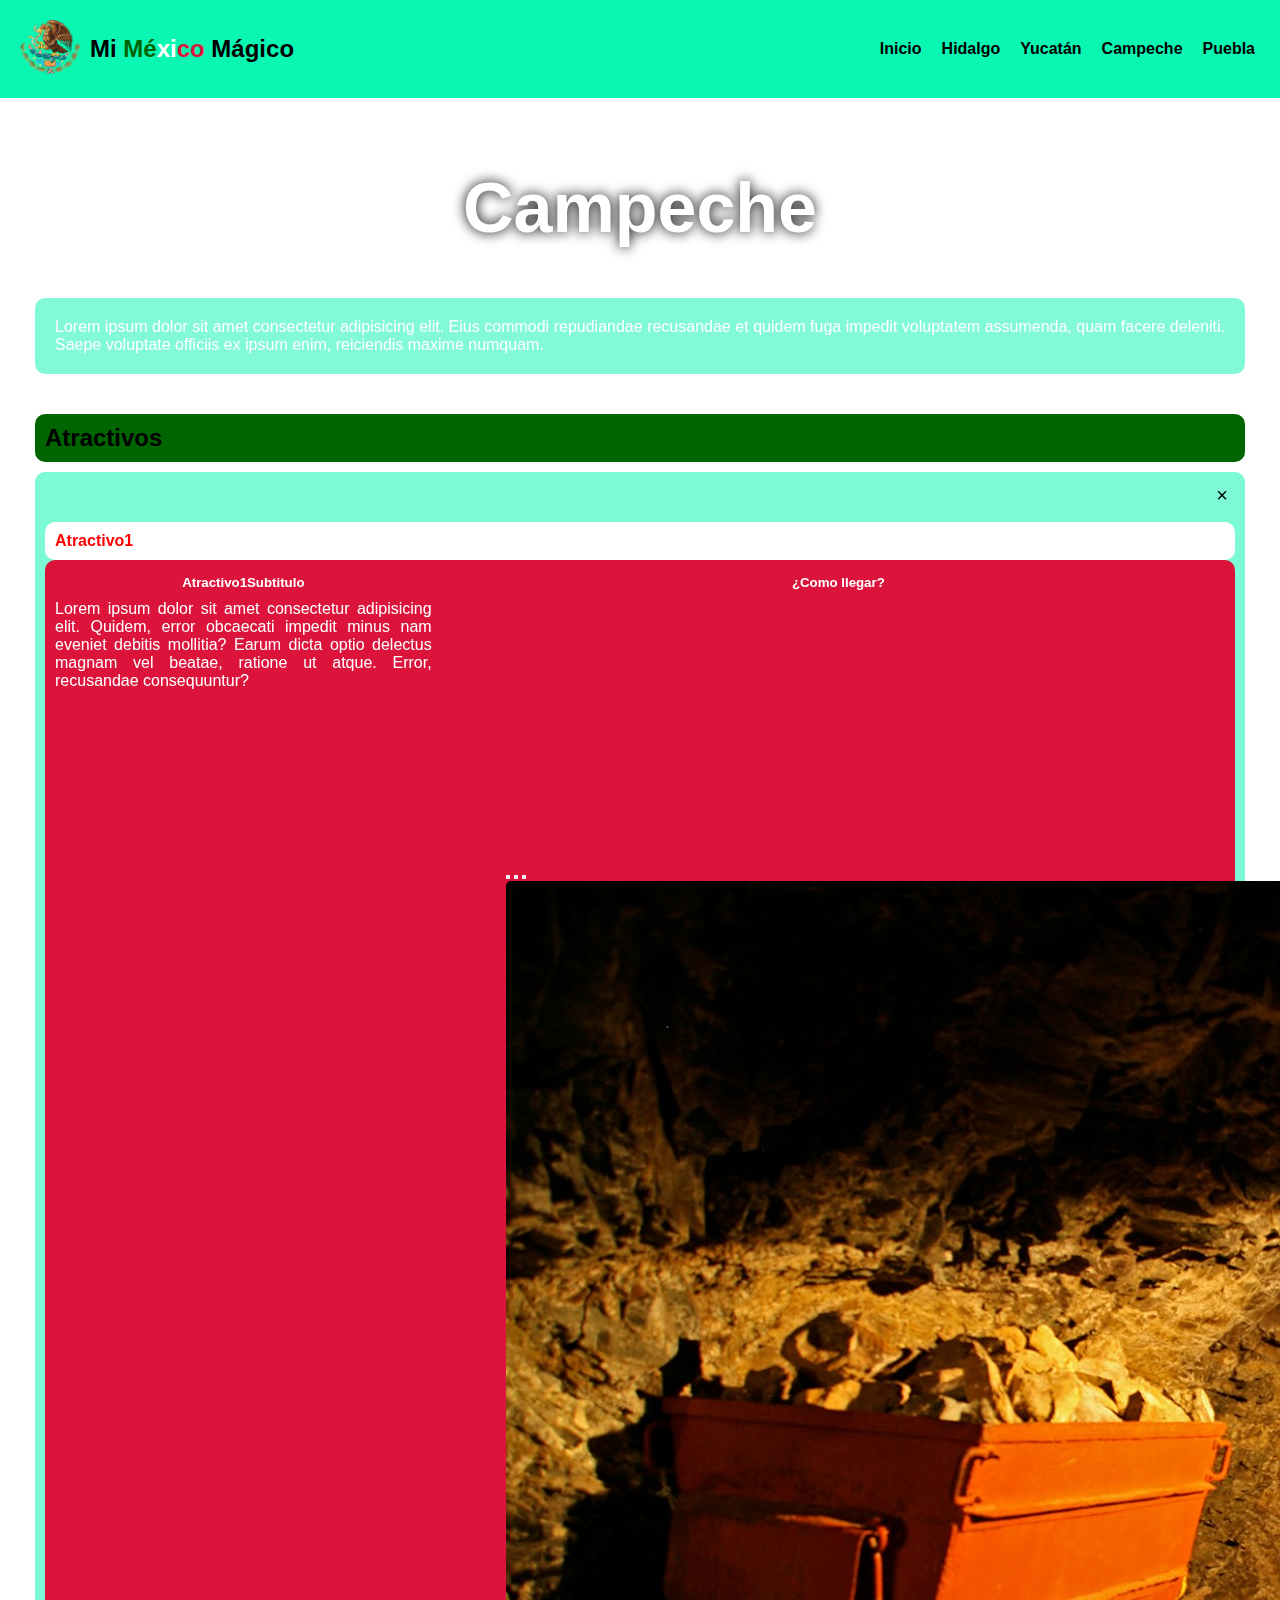
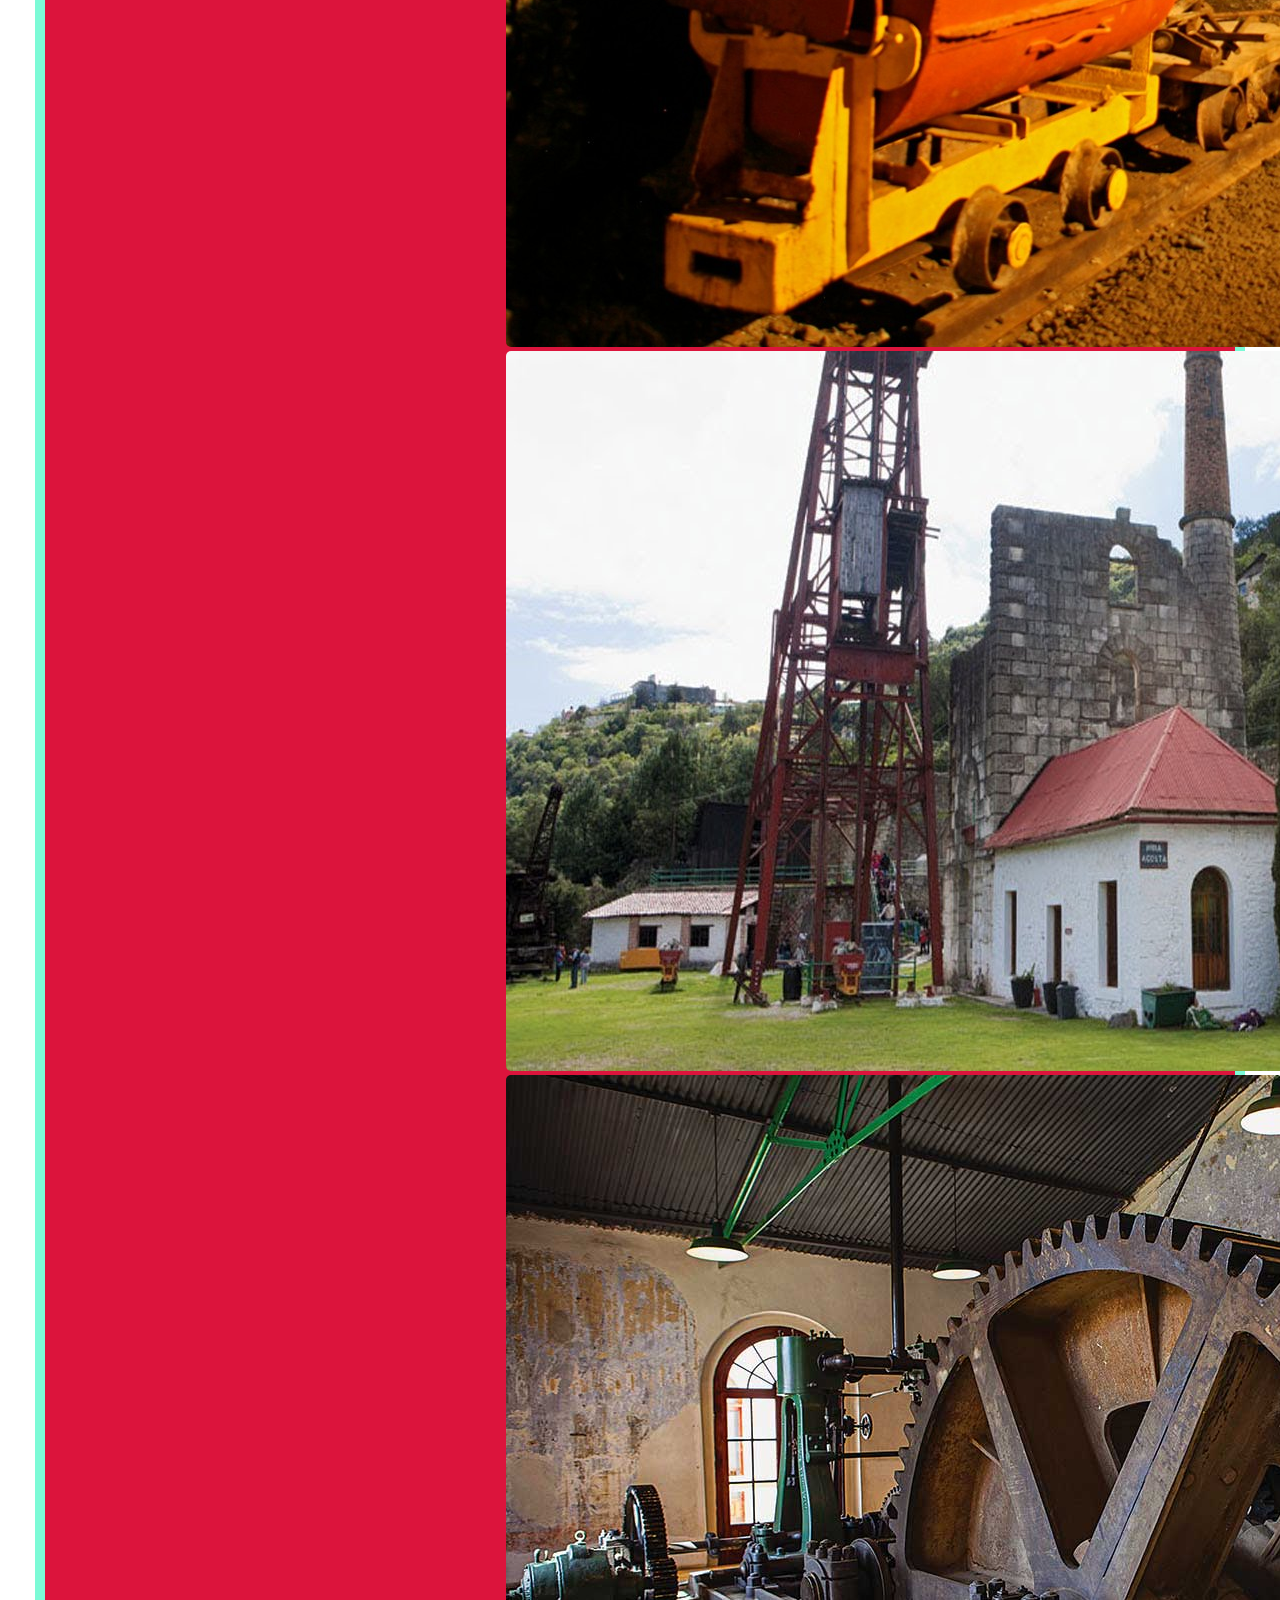
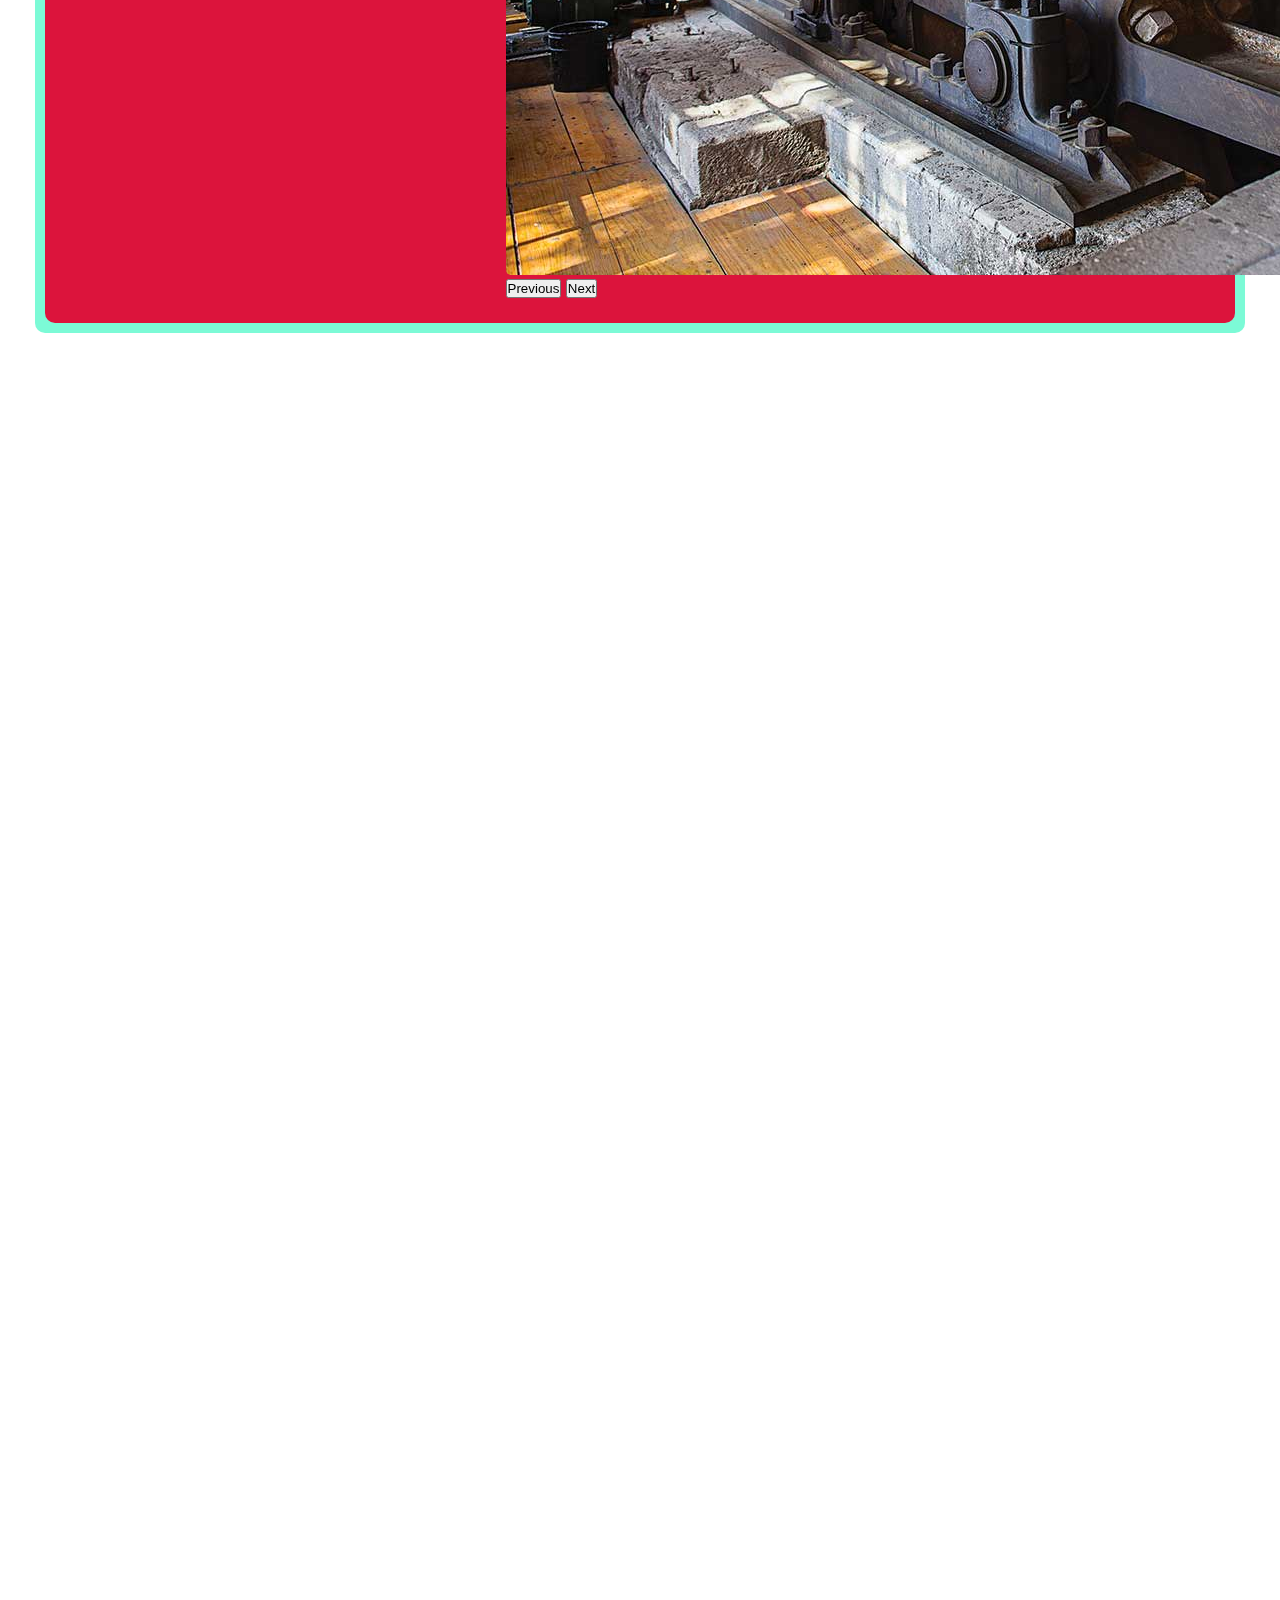
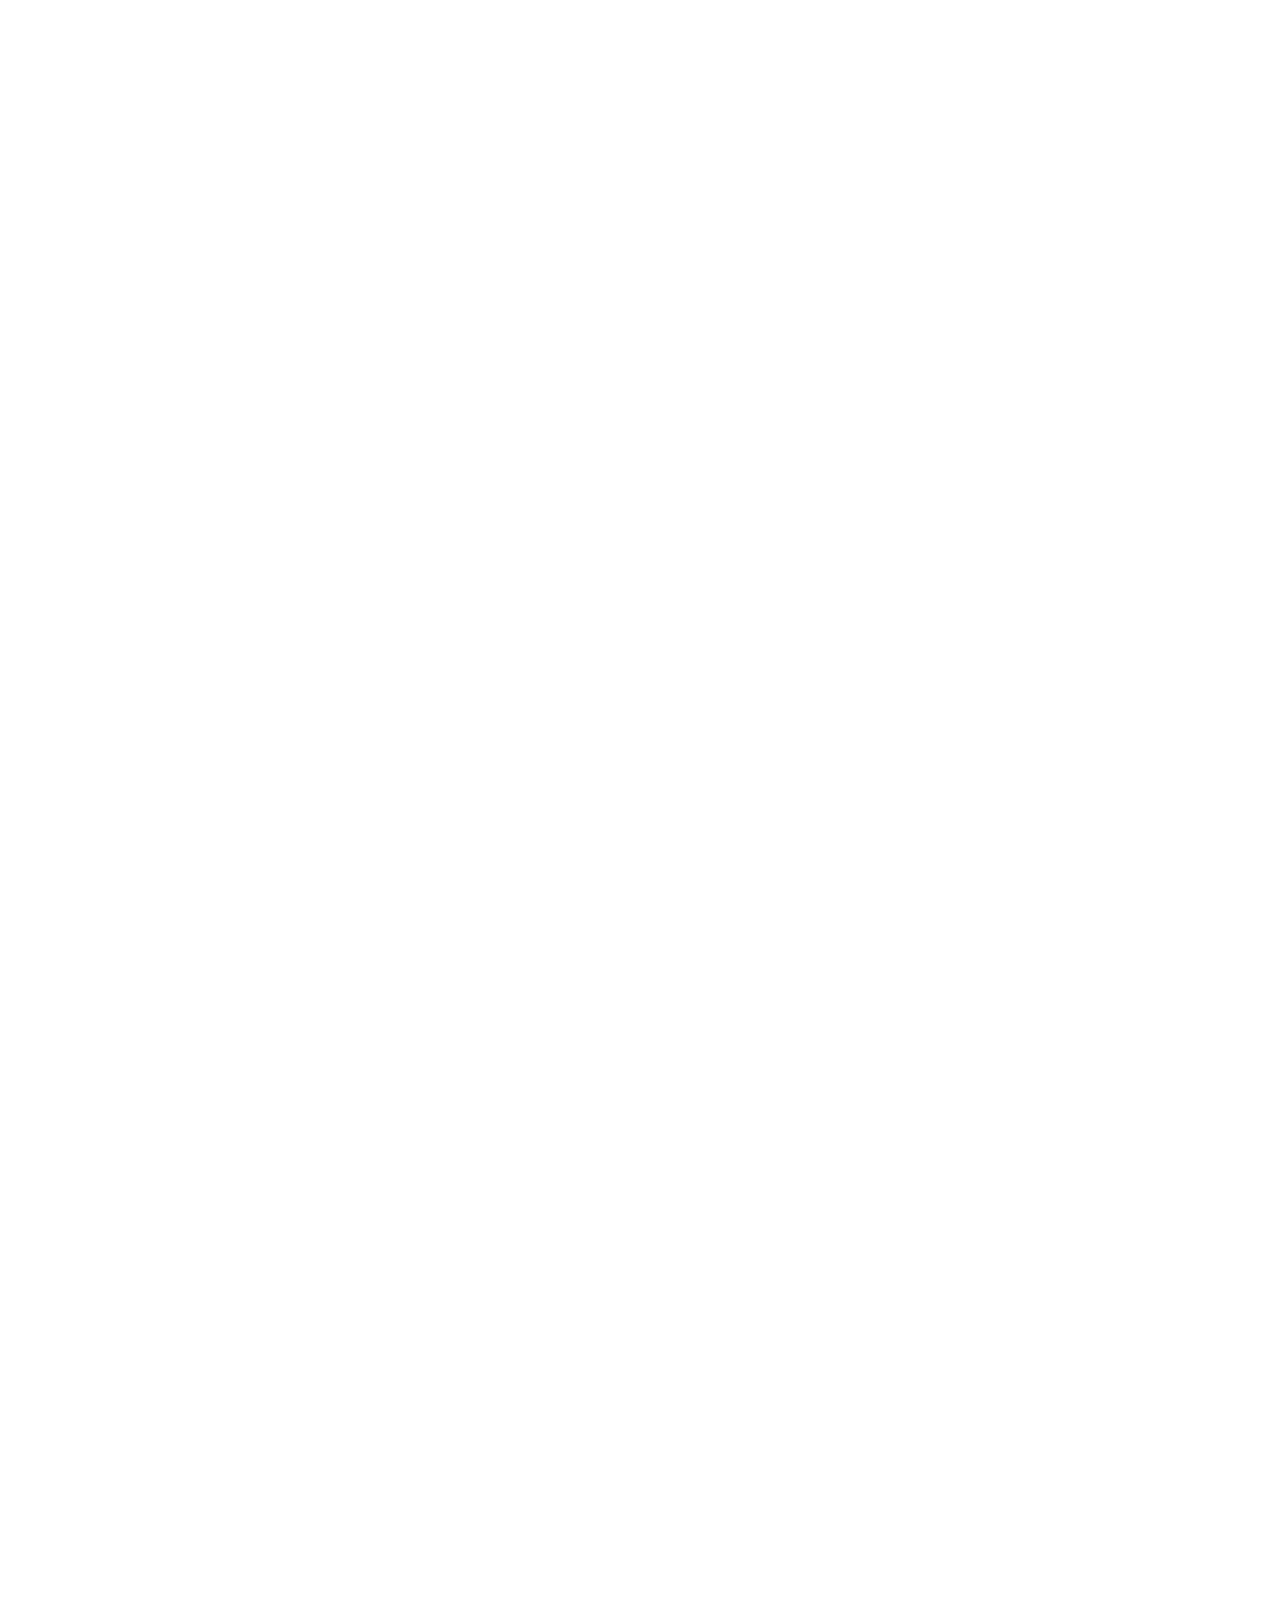
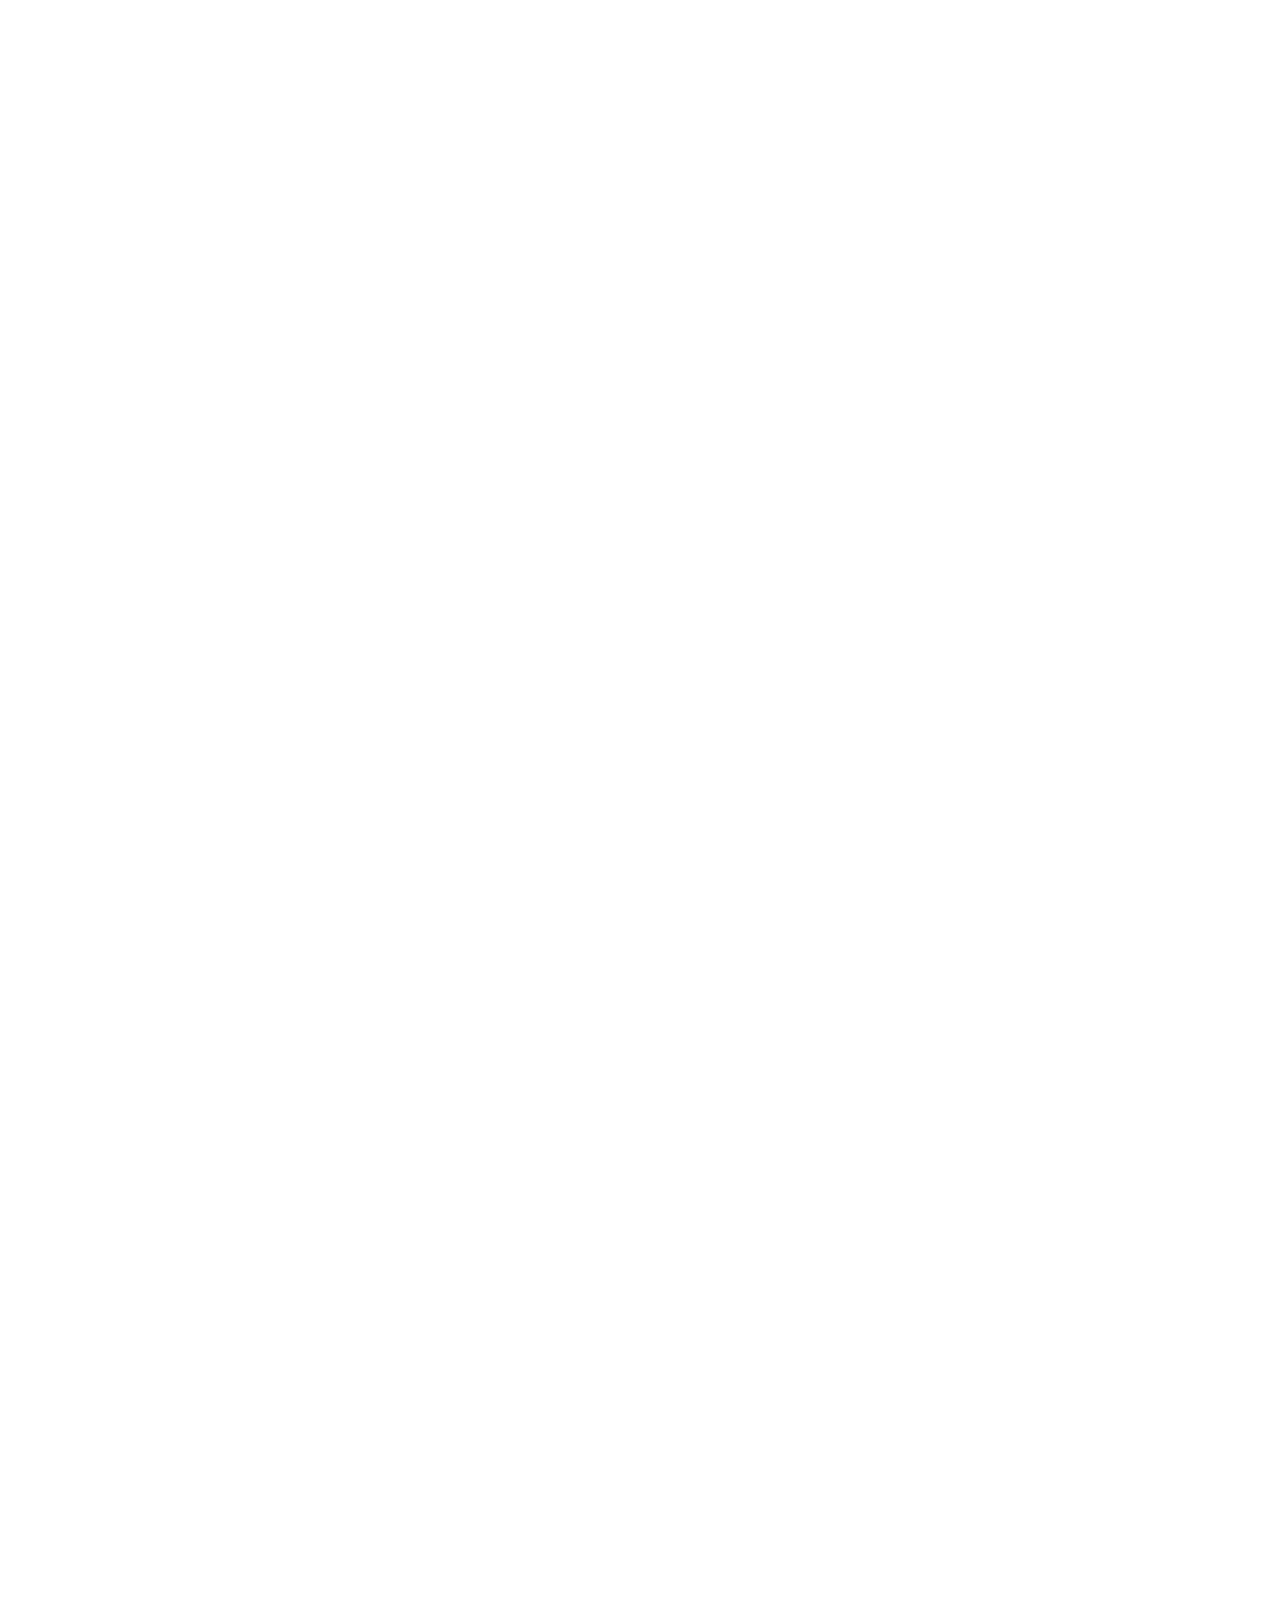
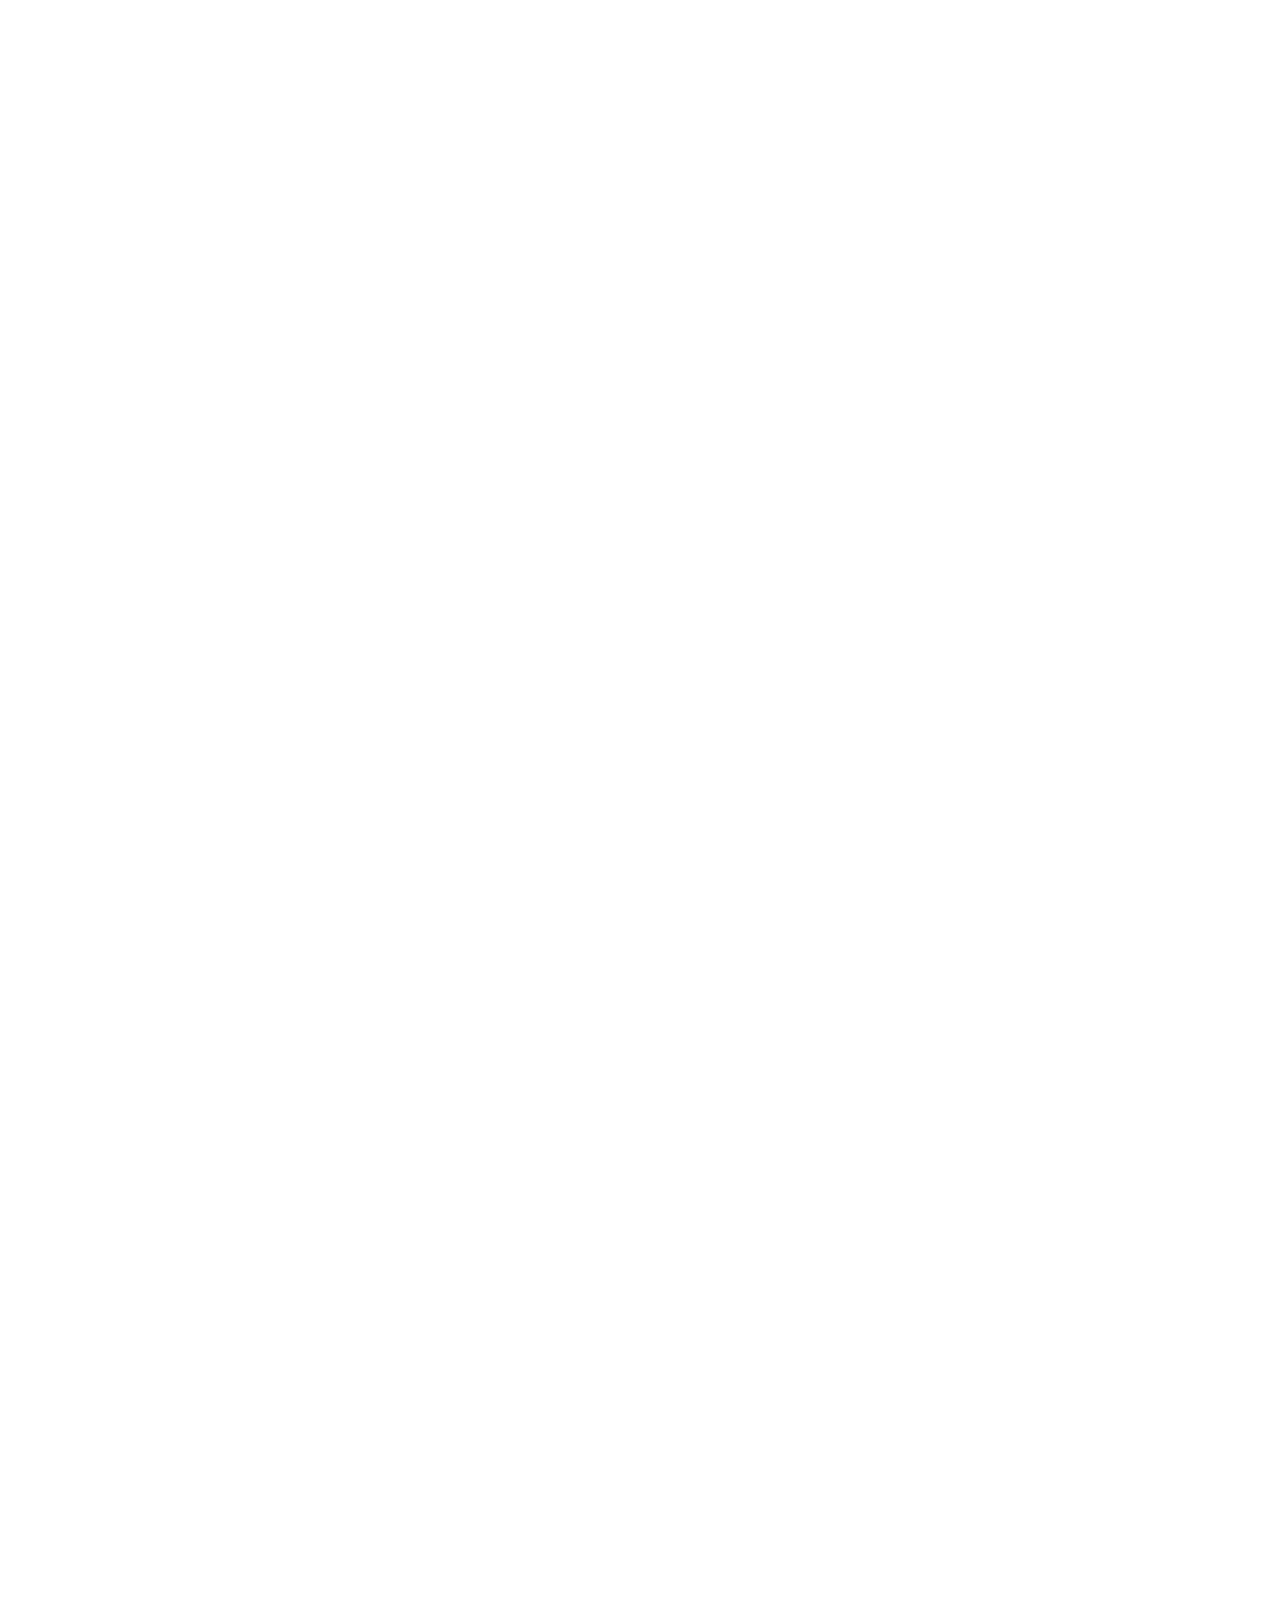
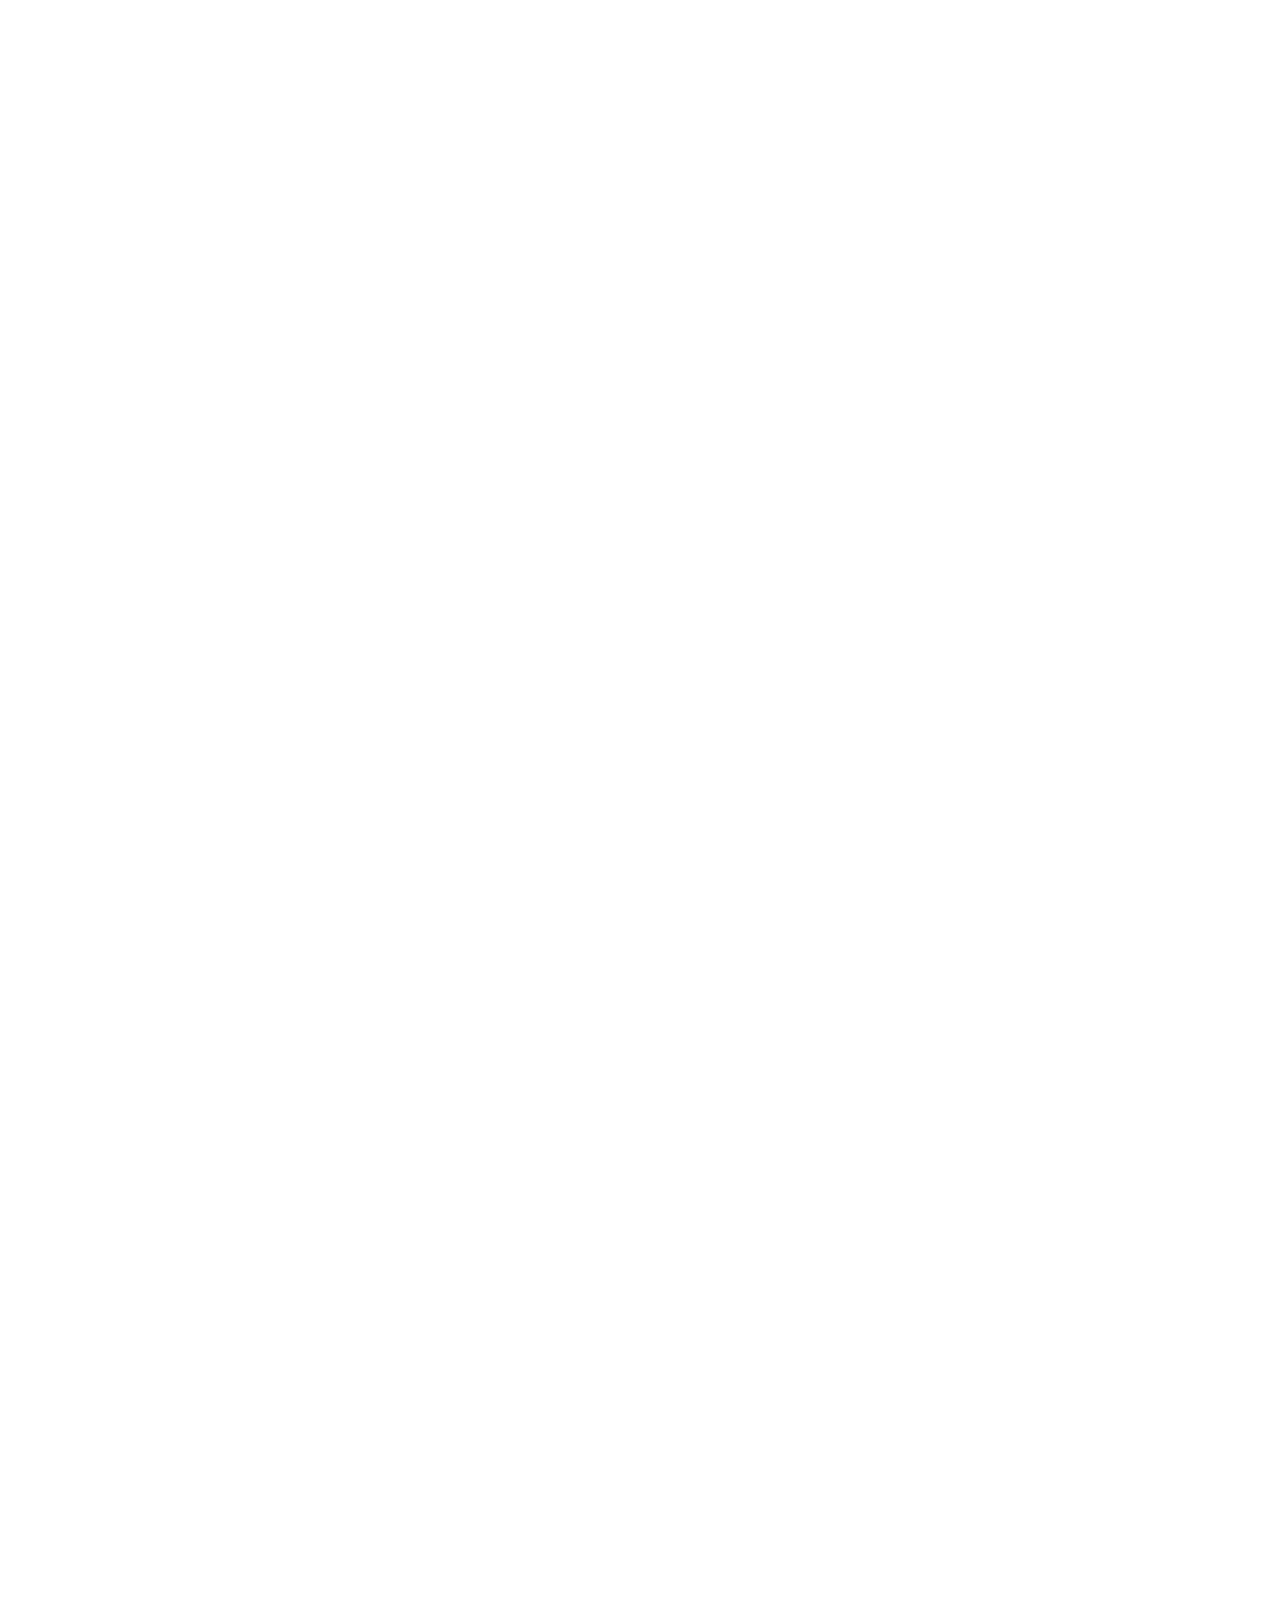
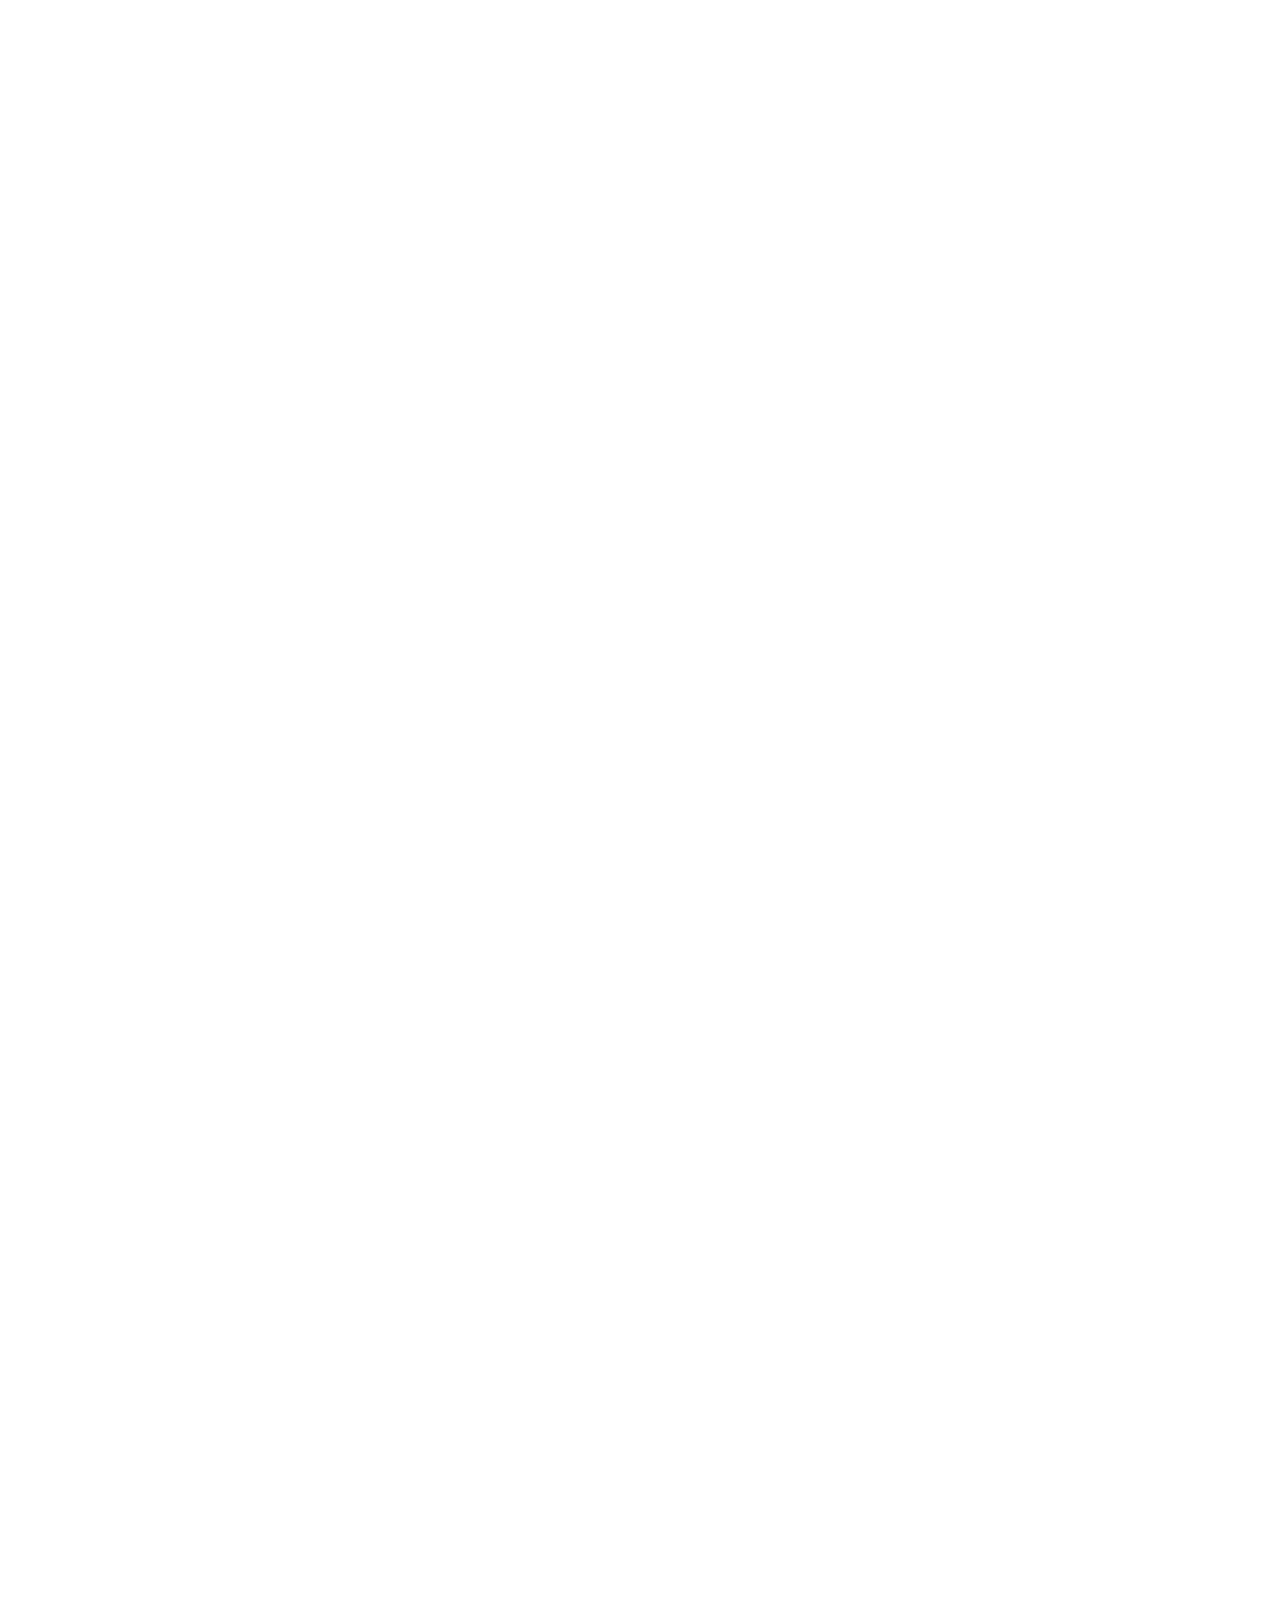
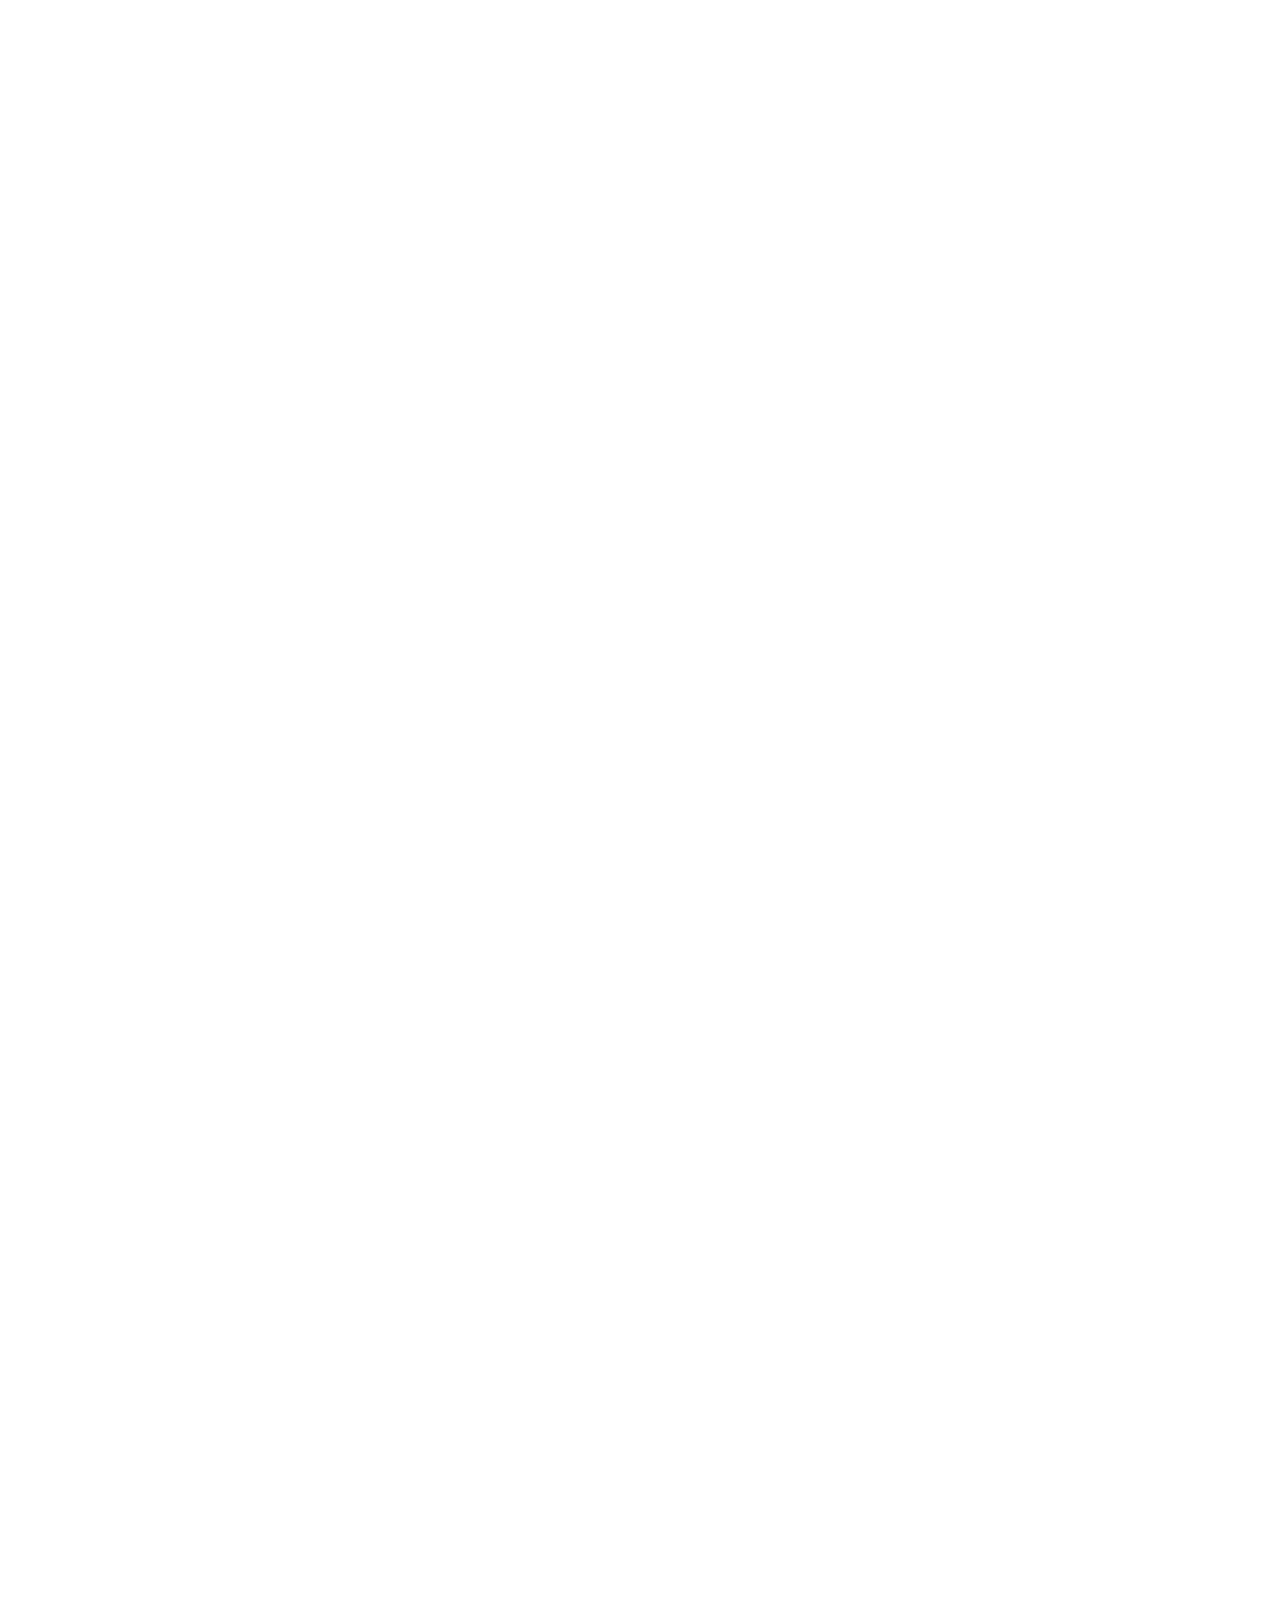
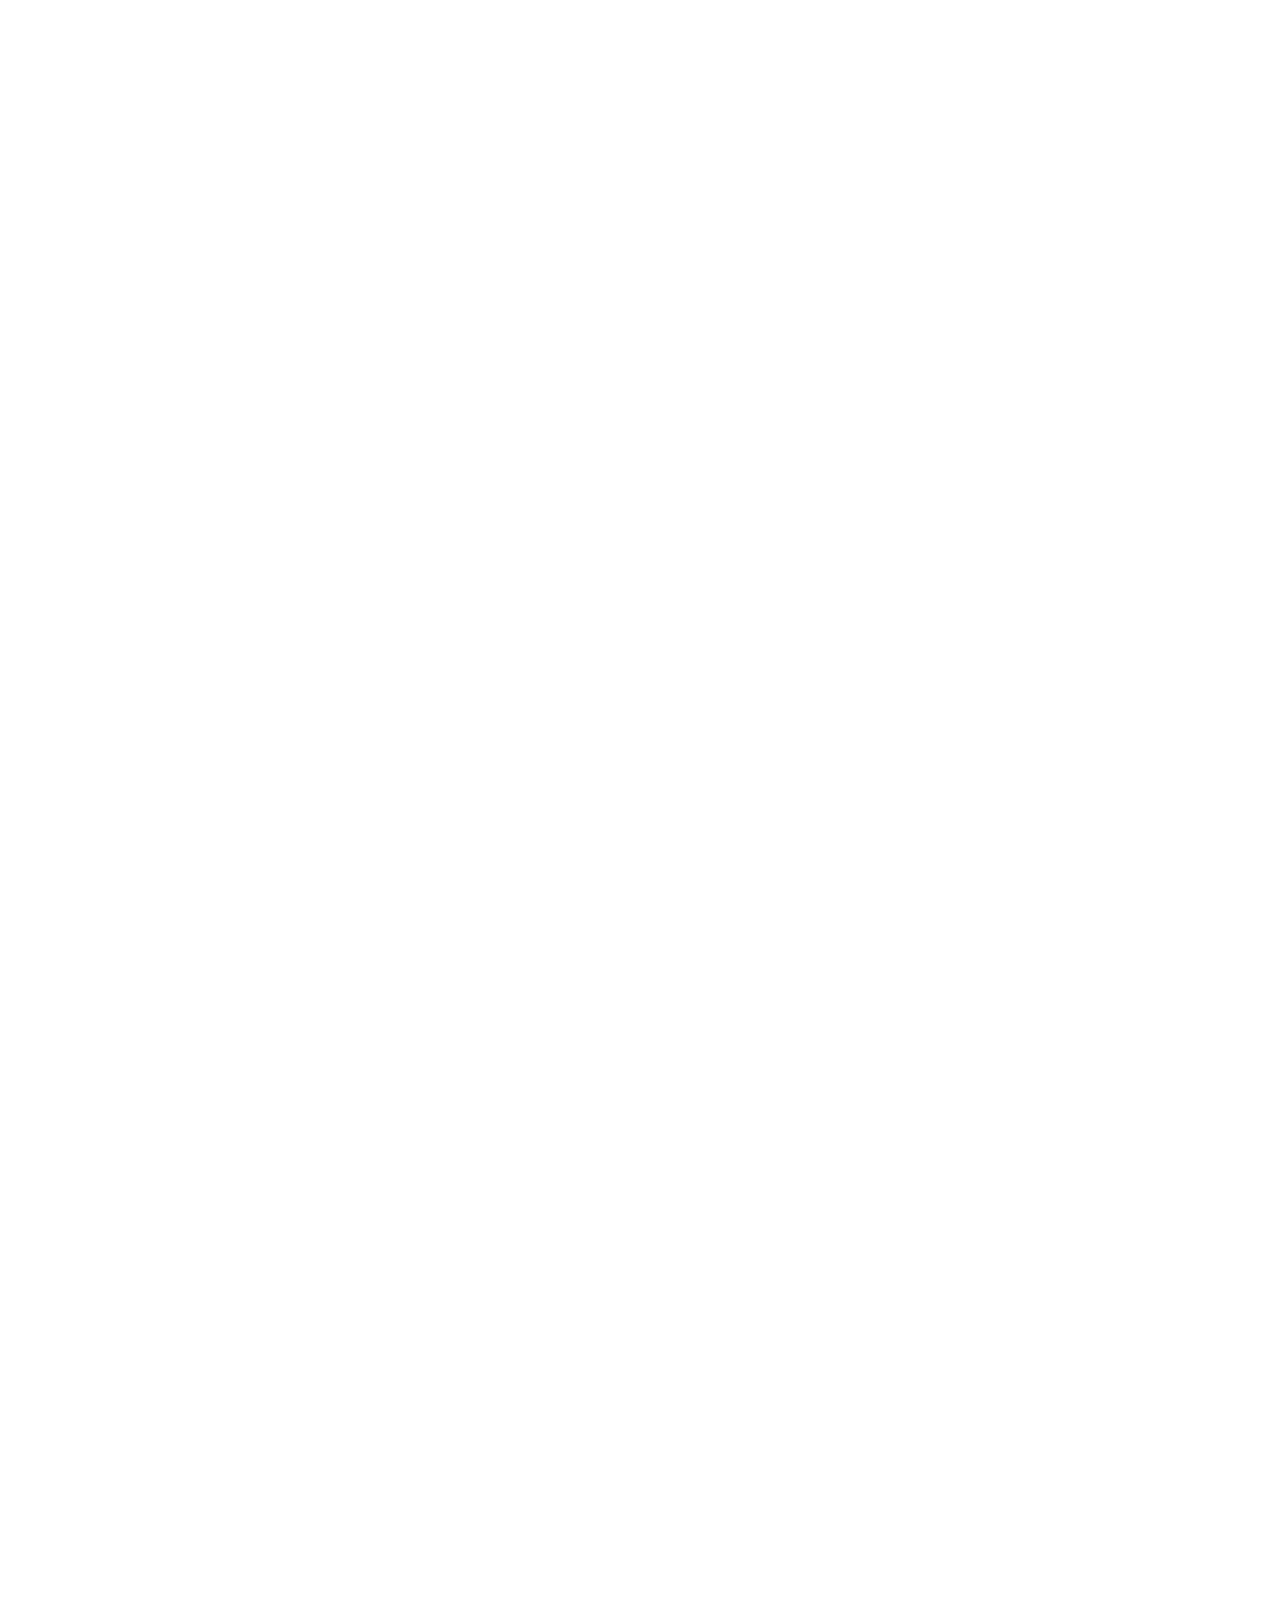
==== commit 408230cf: "se agregaron detalles de diseno" ====
--- a/pages/campeche.html
+++ b/pages/campeche.html
@@ -4,8 +4,7 @@
     <meta charset="UTF-8">
     <meta name="viewport" content="width=device-width, initial-scale=1.0">
     <title>Pueblos Mágicos</title>
-    <!-- Etiqueta para cargar el favicon en formato .ico -->
-    <link rel="icon" href="">
+    <link rel="icon" href="../media/Escudo_de_Armas_de_México.ico">
     <link rel="preconnect" href="https://fonts.googleapis.com">
     <link rel="preconnect" href="https://fonts.gstatic.com" crossorigin>
     <link href="https://fonts.googleapis.com/css2?family=Cinzel:wght@400;500;600;700;800;900&family=Lato:ital,wght@0,100;0,300;0,400;0,700;0,900;1,100;1,300;1,400;1,700;1,900&family=Roboto+Slab:wght@100;200;300;400;500;600;700;800;900&family=Space+Mono:ital,wght@0,400;0,700;1,400;1,700&display=swap" rel="stylesheet">
@@ -21,7 +20,7 @@
       <div class="logo">
         <!-- Logo de la pagina hasta arriba a la derecha -->
         <a href=""><img class="escudo" src="../media/Escudo_de_Armas_de_México.png" alt=""></a>
-        <h2>Mi México Mágico</h2>
+        <h2>Mi <span class="mexicogreen">Mé</span><span class="mexicowhite">xi</span><span class="mexicored">co</span> Mágico</h2>
       </div>
       <!-- Bloque de navegacion -->
       <nav class="barranav">
--- a/css/styles.css
+++ b/css/styles.css
@@ -7,8 +7,9 @@
     list-style: none;
  }
  a{
-     text-decoration: none;
-     color: black;
+    text-decoration: none;
+    color: black;
+    transition: color 0.3s, text-shadow 0.3s, font-size 0.3s;
  }
 body{
     font-family: sans-serif;
@@ -30,6 +31,19 @@
     display: flex;
     align-items: center;
 }
+.logo h2{
+    font-weight: 600;
+    font-size: x-large;
+}
+.mexicogreen{
+    color: darkgreen;
+}
+.mexicowhite{
+    color: white;
+}
+.mexicored{
+    color: crimson;
+}
 .escudo{
     width: 60px;
     height: auto;
@@ -56,7 +70,7 @@
     font-size: large;
 }
 
-@media (min-width:575px){
+@media (min-width:640px){
     header div{
         flex-direction: row;
         padding: 5px;
@@ -102,9 +116,6 @@
 .secmain p{
     text-align: justify;
 }
-.mainindexsize{
-    min-height: 600px;
-}
 h1{
 text-align: center;
 font-weight: 900;
@@ -118,7 +129,7 @@
     .container{
         display: grid;
         grid-template-columns: 1fr 1fr;
-        grid-template-rows: 1fr 2fr;
+        grid-template-rows: 2fr 3fr;
         justify-items: center;
         align-items: center;
     }
@@ -150,6 +161,7 @@
 }
 footer a{
     color: rgb(0, 0, 0);
+    transition: color 0.3s, text-shadow 0.3s, font-size 0.3s;
 }
 footer a:hover{
     color: rgb(251, 255, 0);
@@ -191,11 +203,12 @@
     border: solid 1px #ccc;
     border-radius: 5px;
     padding: 2px;
-    min-width: 75%;  
+    min-width: 75%;
+    transition: border 0.3s, background-color 0.3s;
 }
 .textareastyle:focus{
-    border: solid 1px;
-    background-color: cornsilk;
+    border: solid 1px rgb(226, 105, 105);
+    background-color: rgb(226, 105, 105);
 }
 .buttonformcontainer{
     display: inline-block;
@@ -209,6 +222,7 @@
     background-color: white;
     color: rgb(161, 48, 48);
     font-weight: 600;
+    transition: color 0.3s, box-shadow 0.3s, background 0.3s;
 }
 .buttonformstyle:hover{
     color: black;
@@ -340,6 +354,7 @@
     width: 72vw;
     height: 27vh;
     border-radius: 5px;
+    transition: width 0.3s, height 0.3s, box-shadow 0.3s;
 }
 .gridcontainerinterarticle iframe:hover{
     width: 75vw;
@@ -355,6 +370,7 @@
     max-height: auto;
     margin: 20px auto;
     border-radius: 5px;
+    transition: max-width 0.3s, box-shadow 0.3s;
 }
 .carruselmod img{
     border-radius: 5px;
@@ -385,6 +401,7 @@
     font-size: 20px;
     position: absolute;
     right: 10px;
+    transition: background-color 0.3s, box-shadow 0.3s;
 }
 .buttonlayoutarticlediv:hover{
     background-color: white;
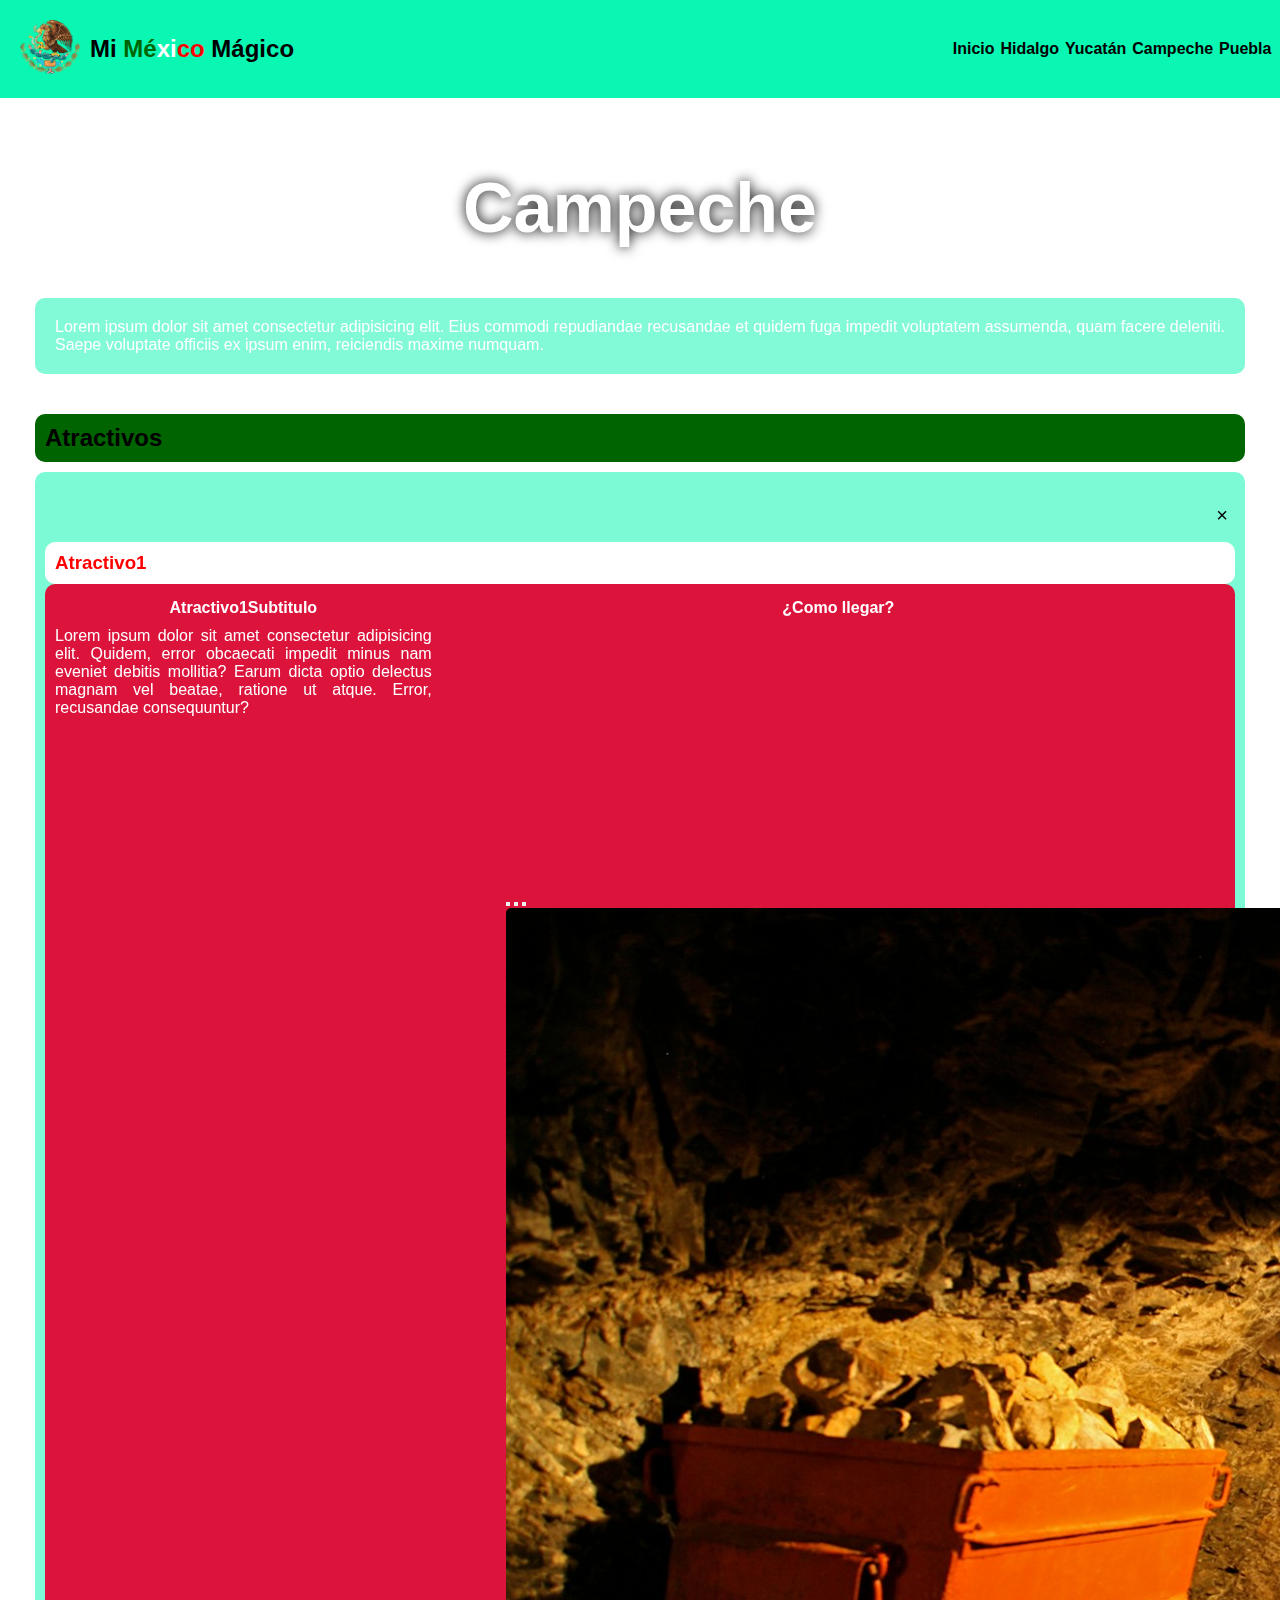
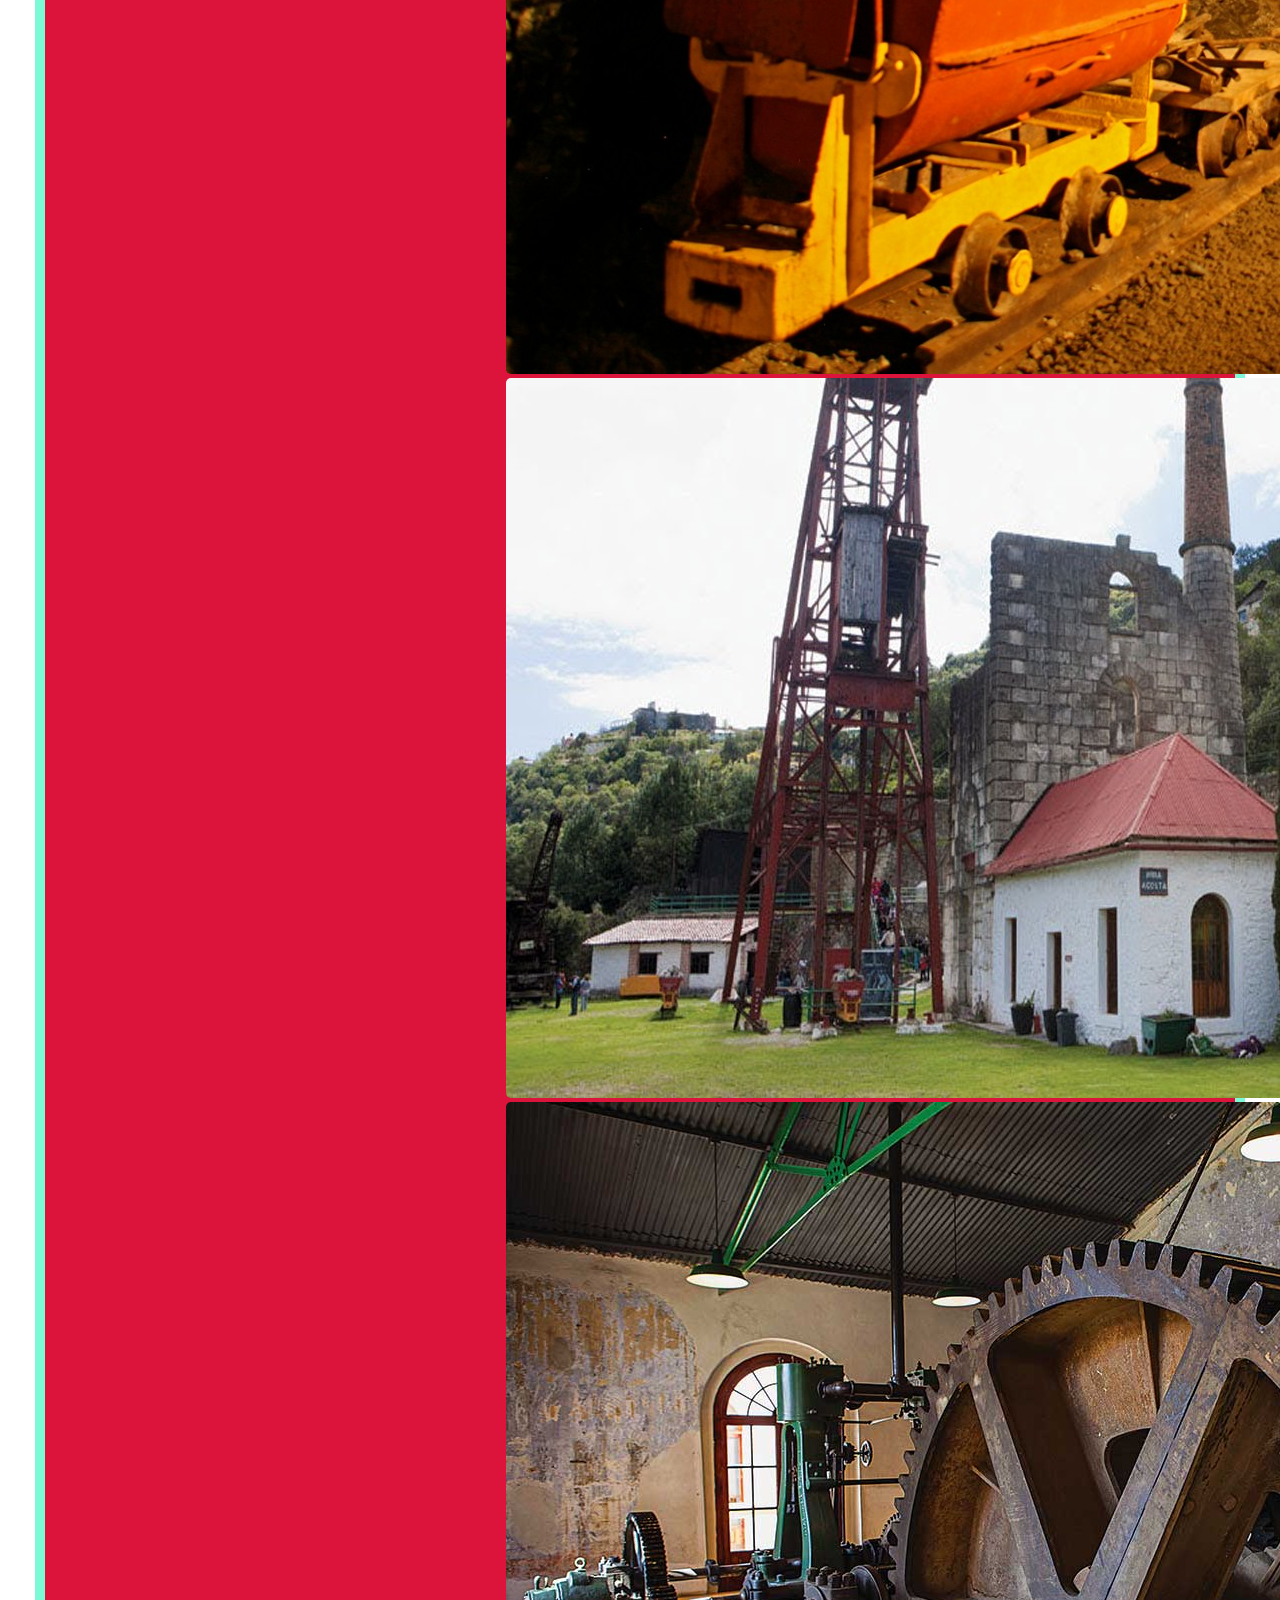
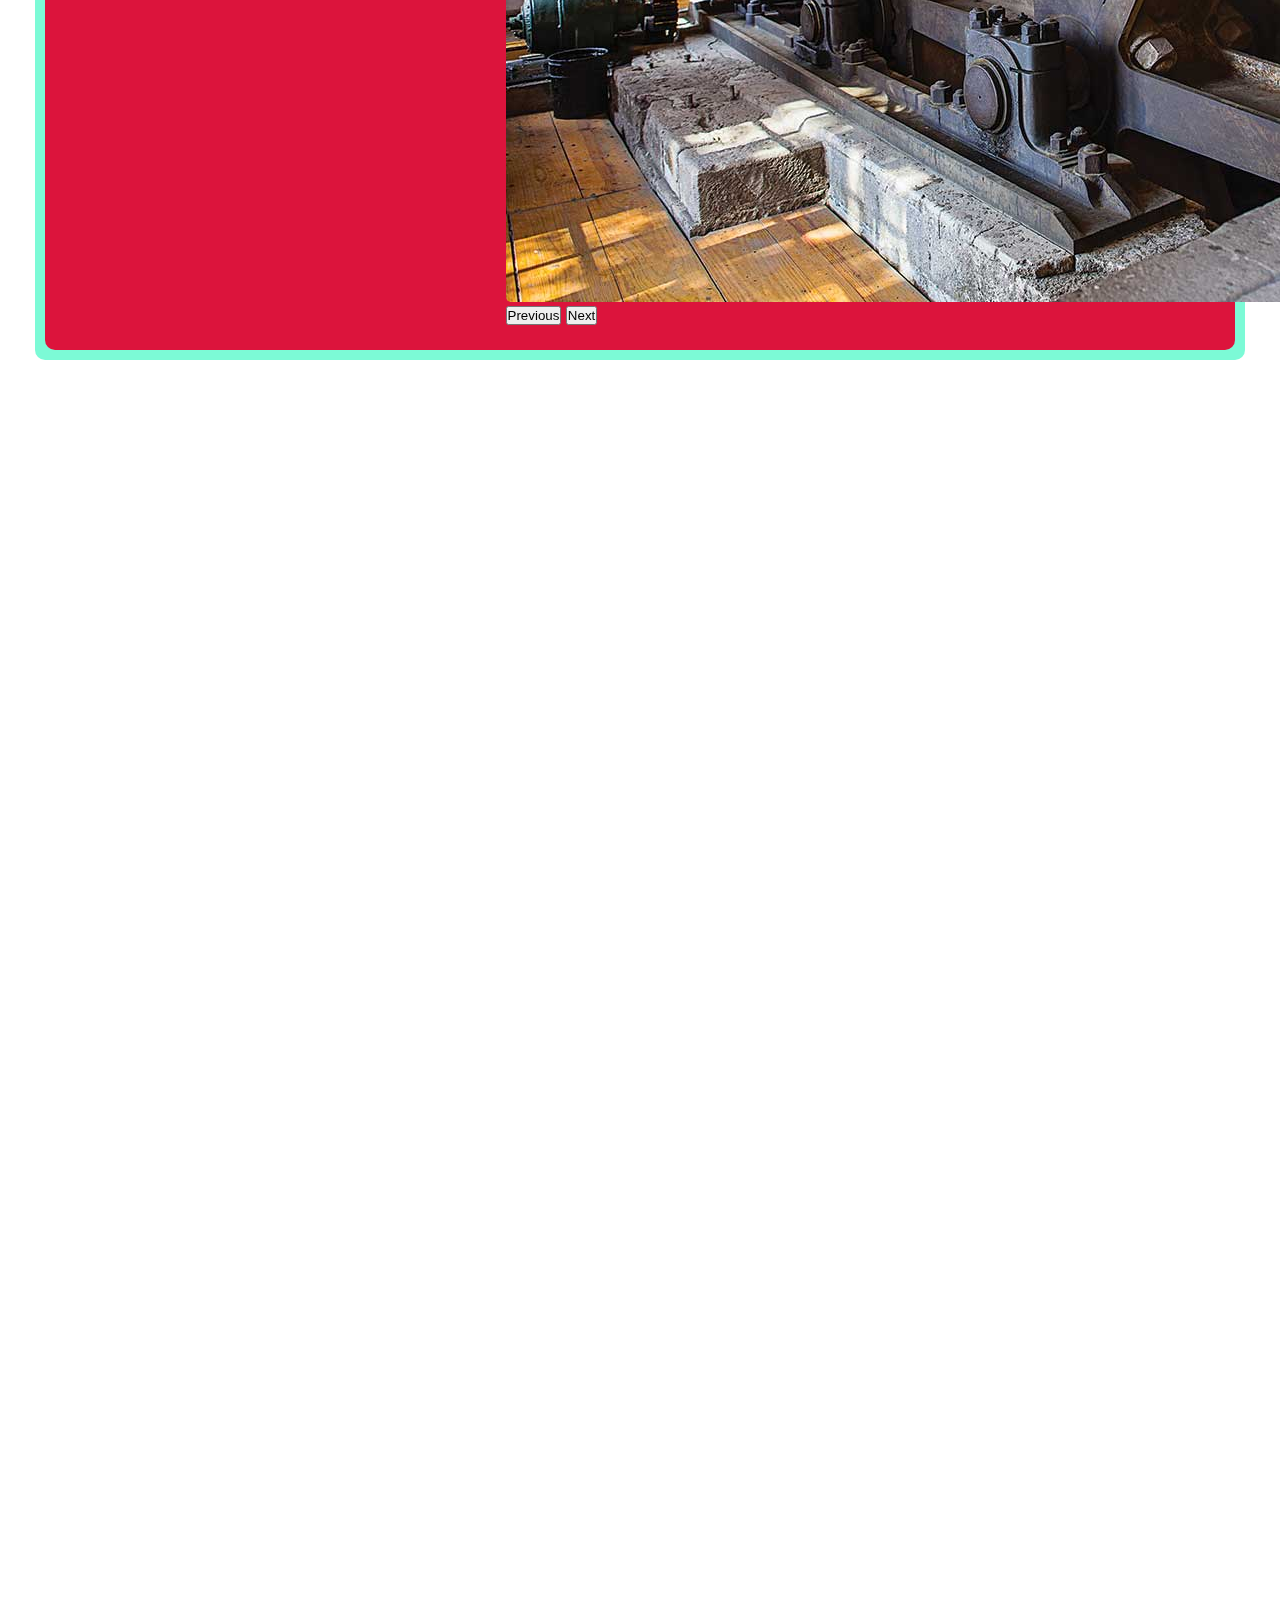
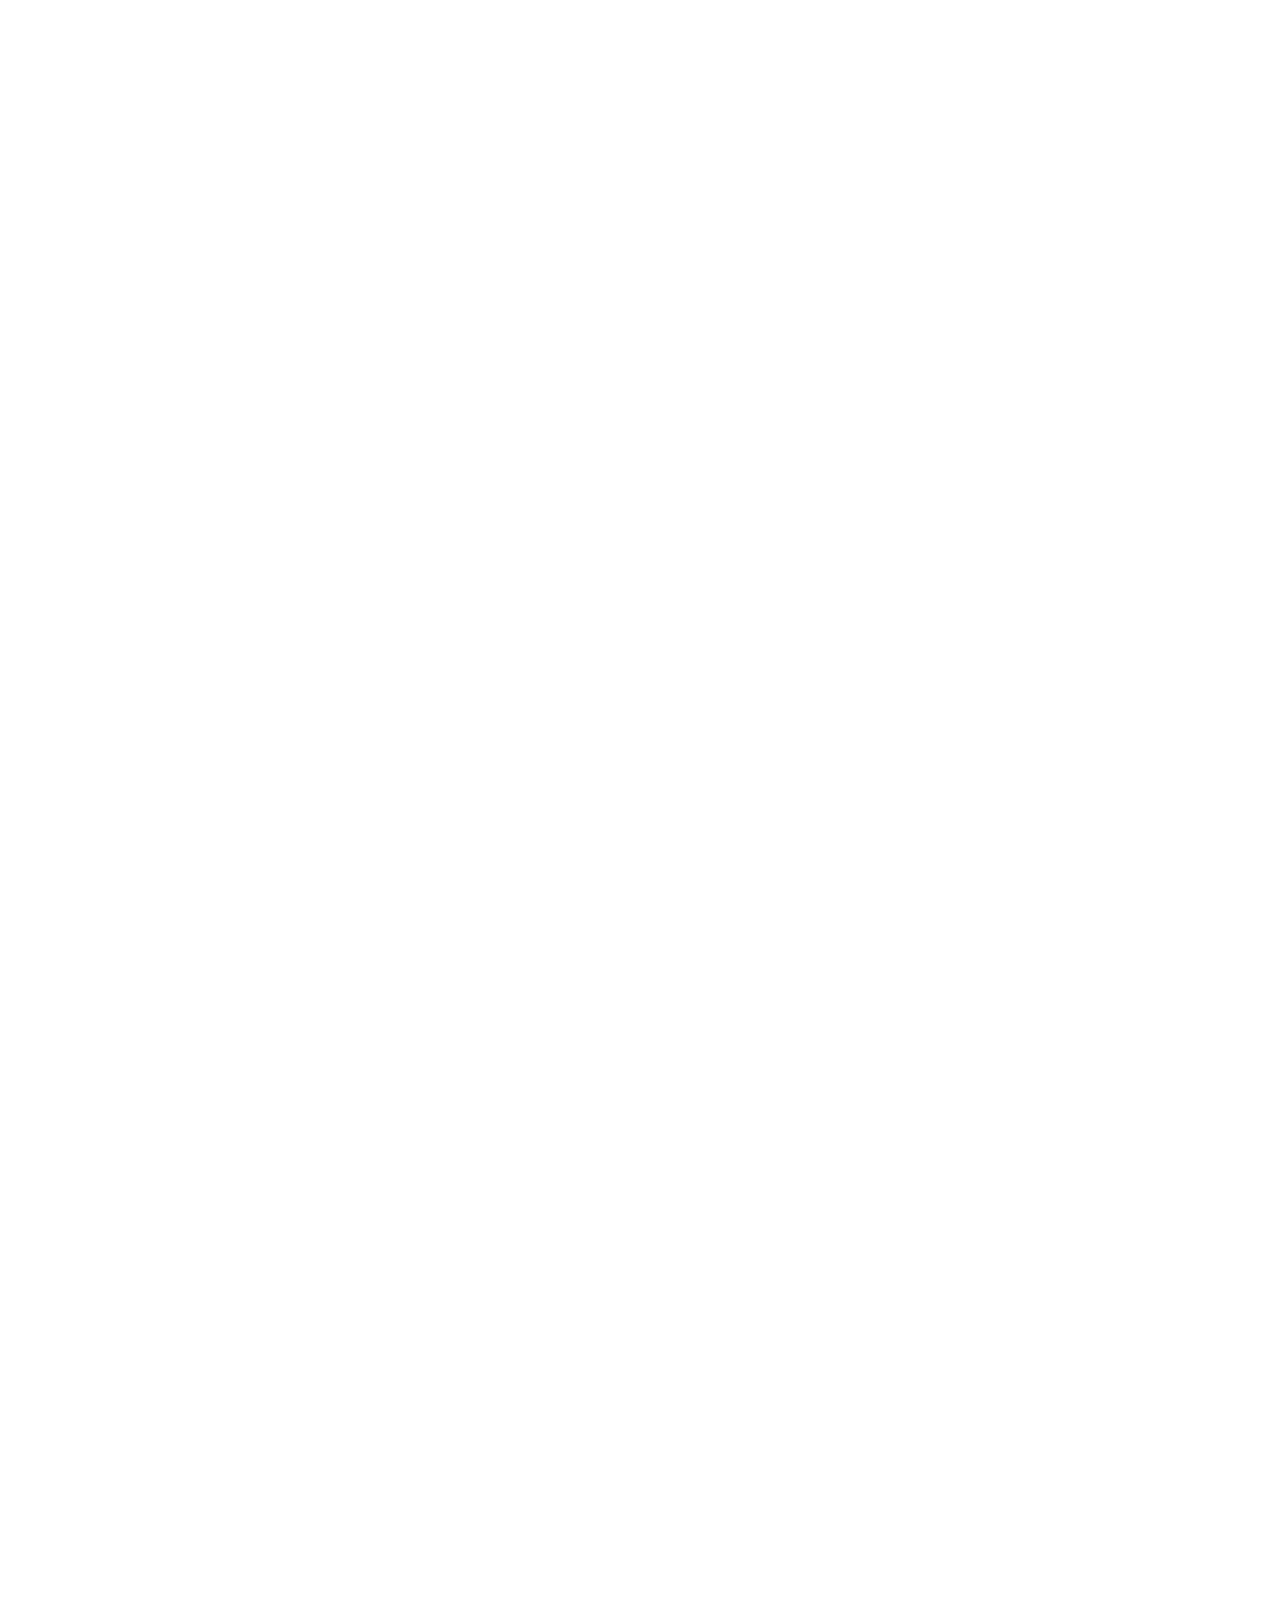
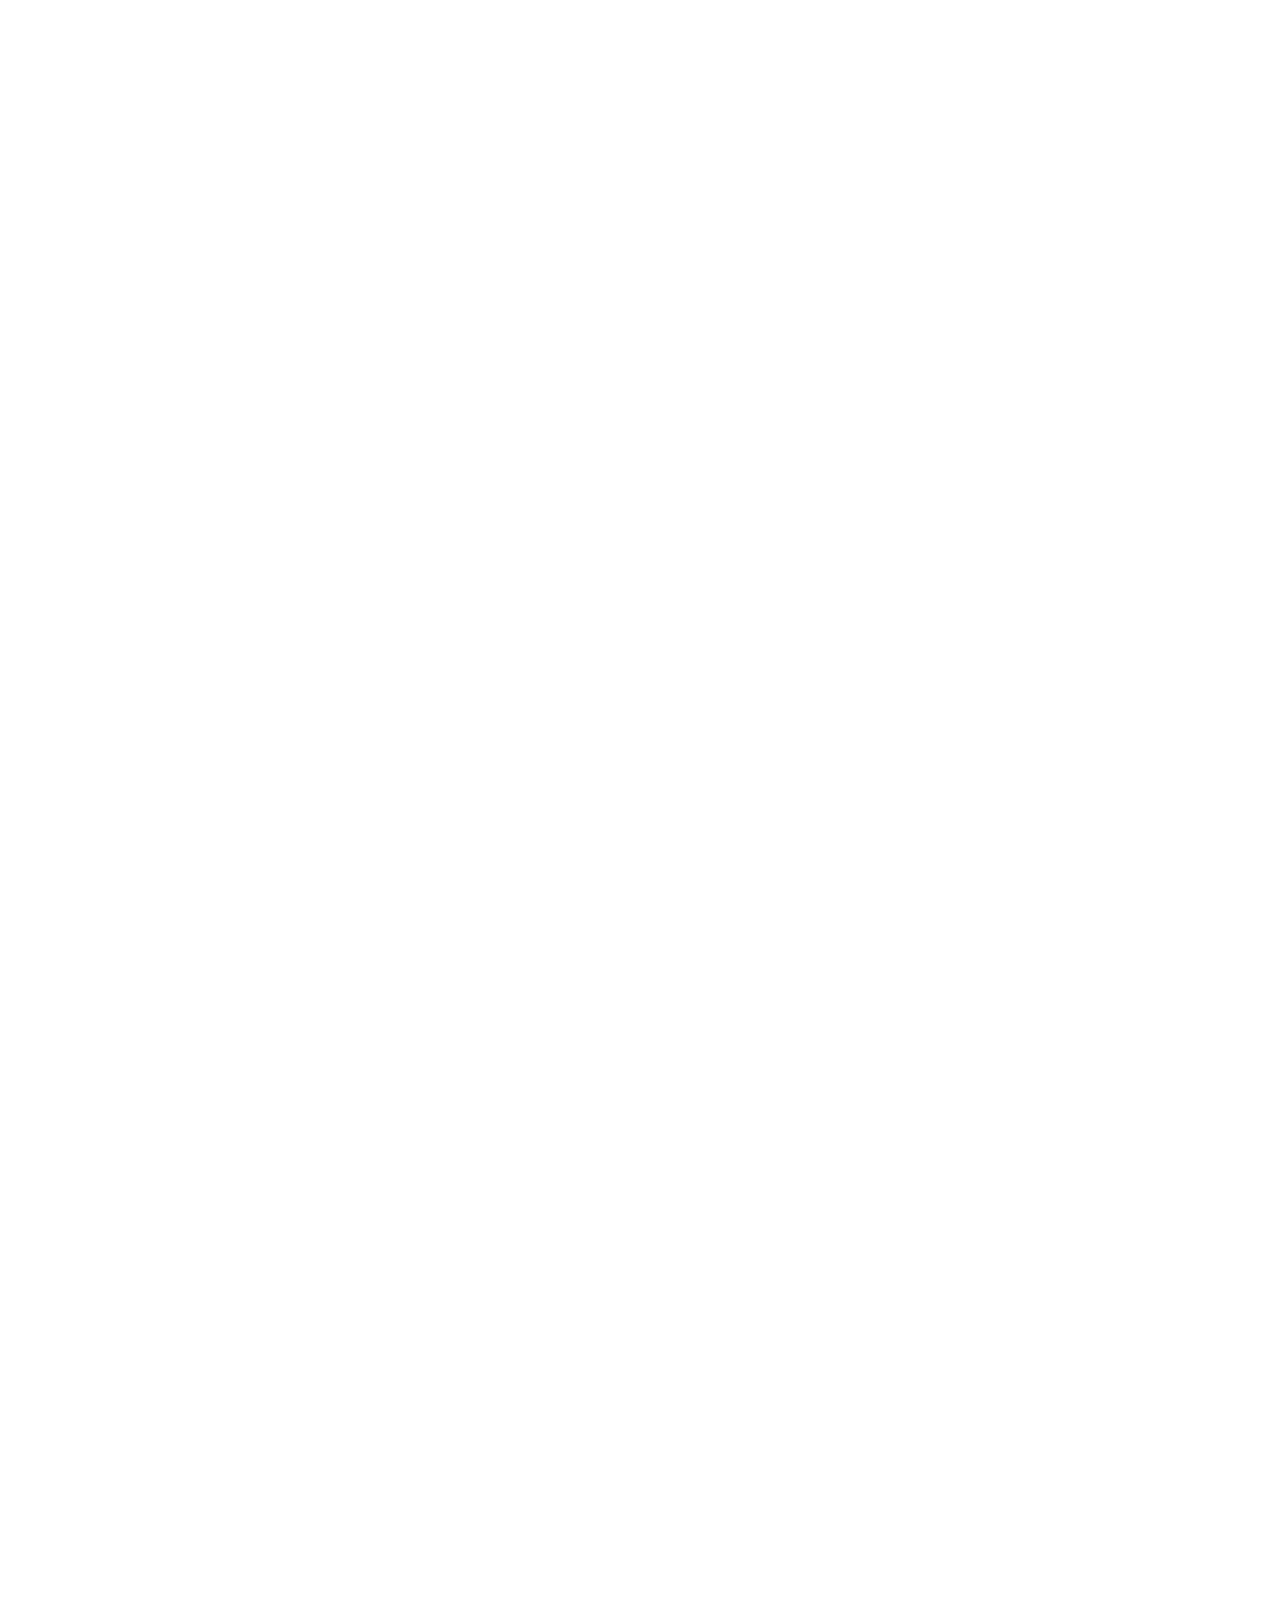
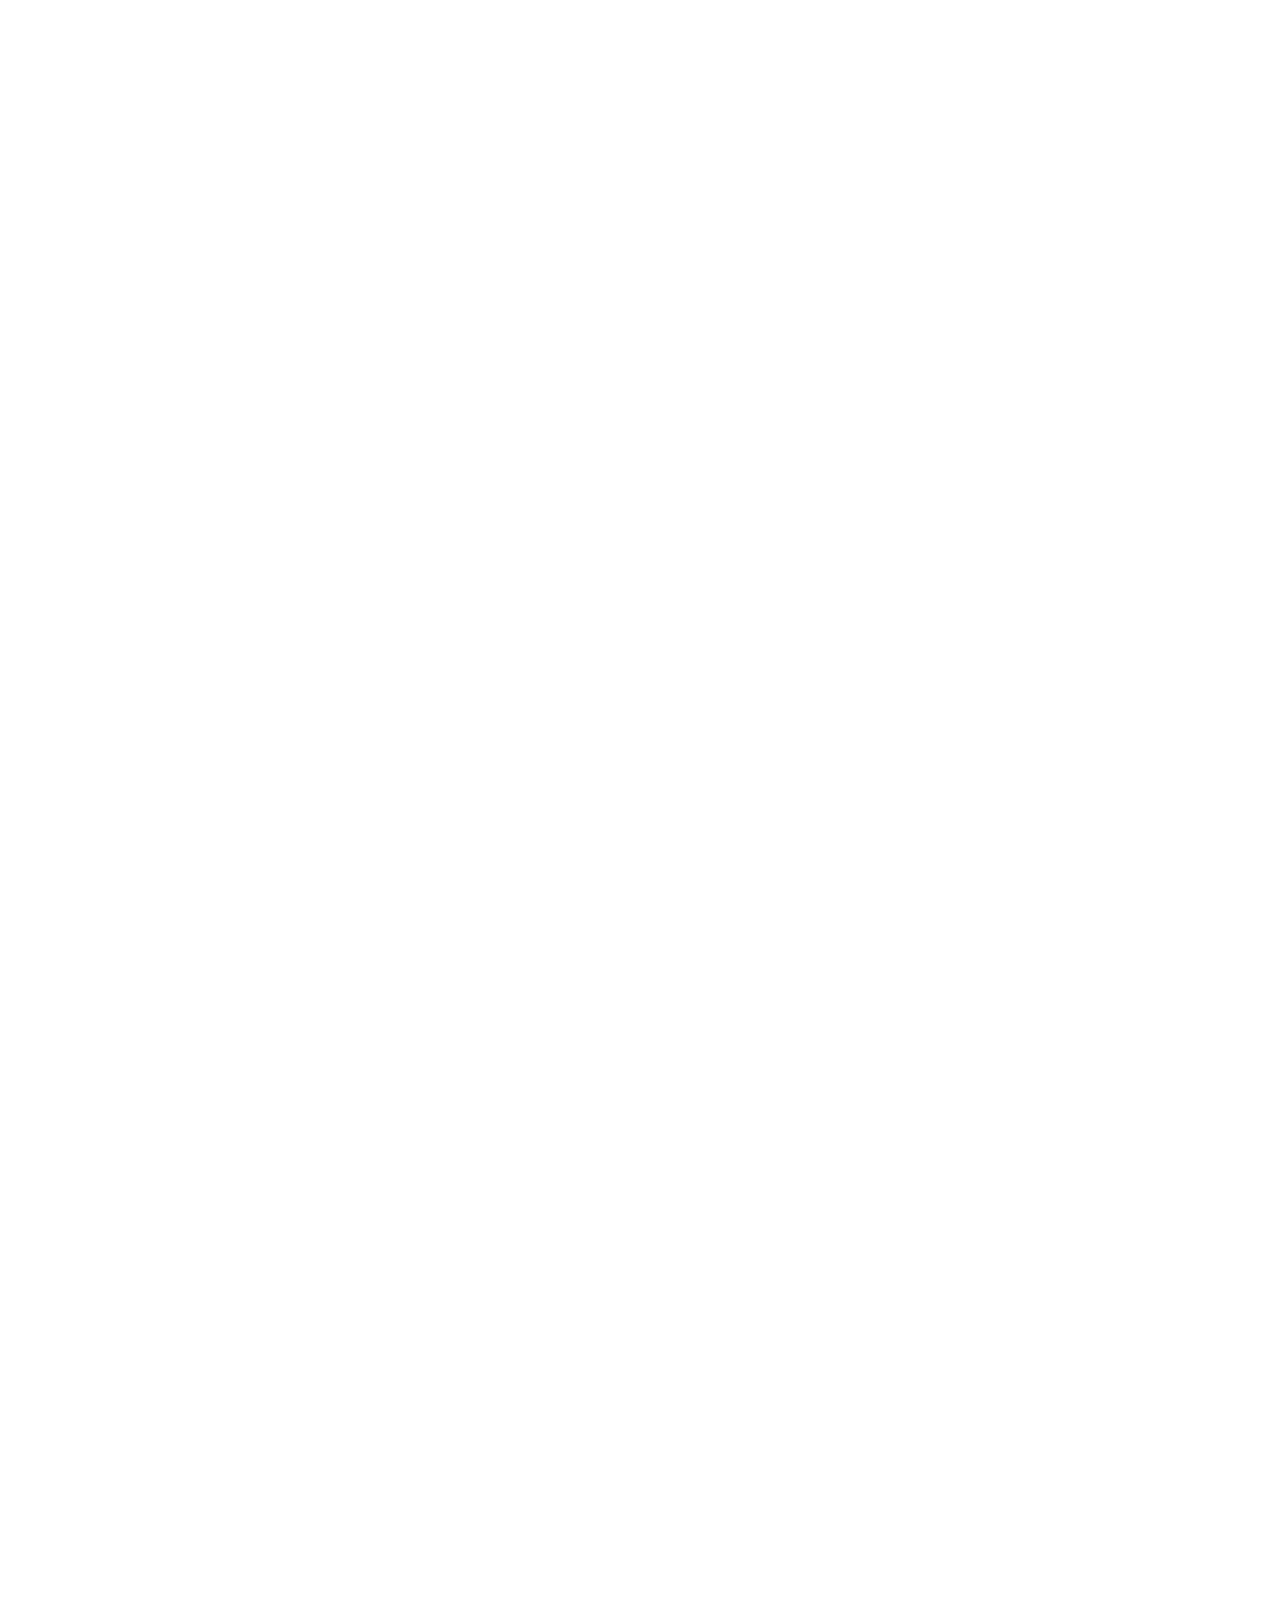
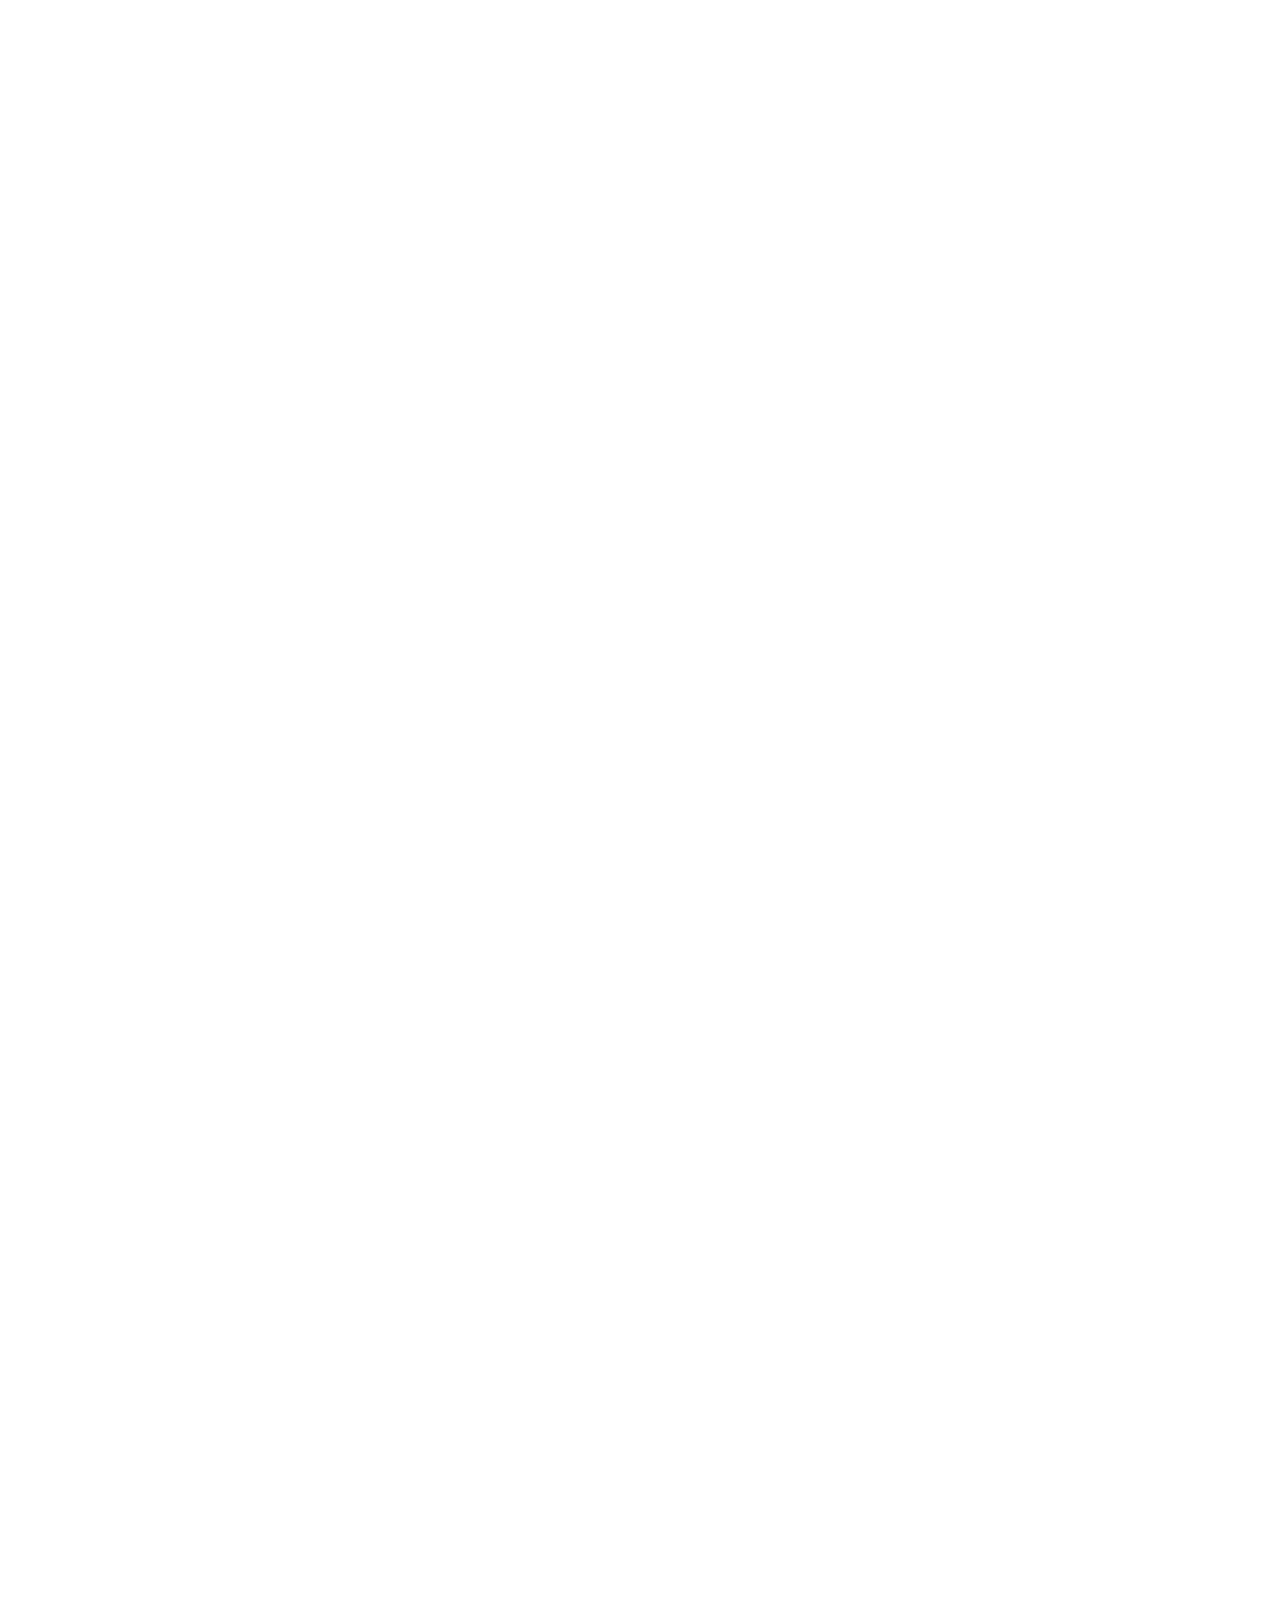
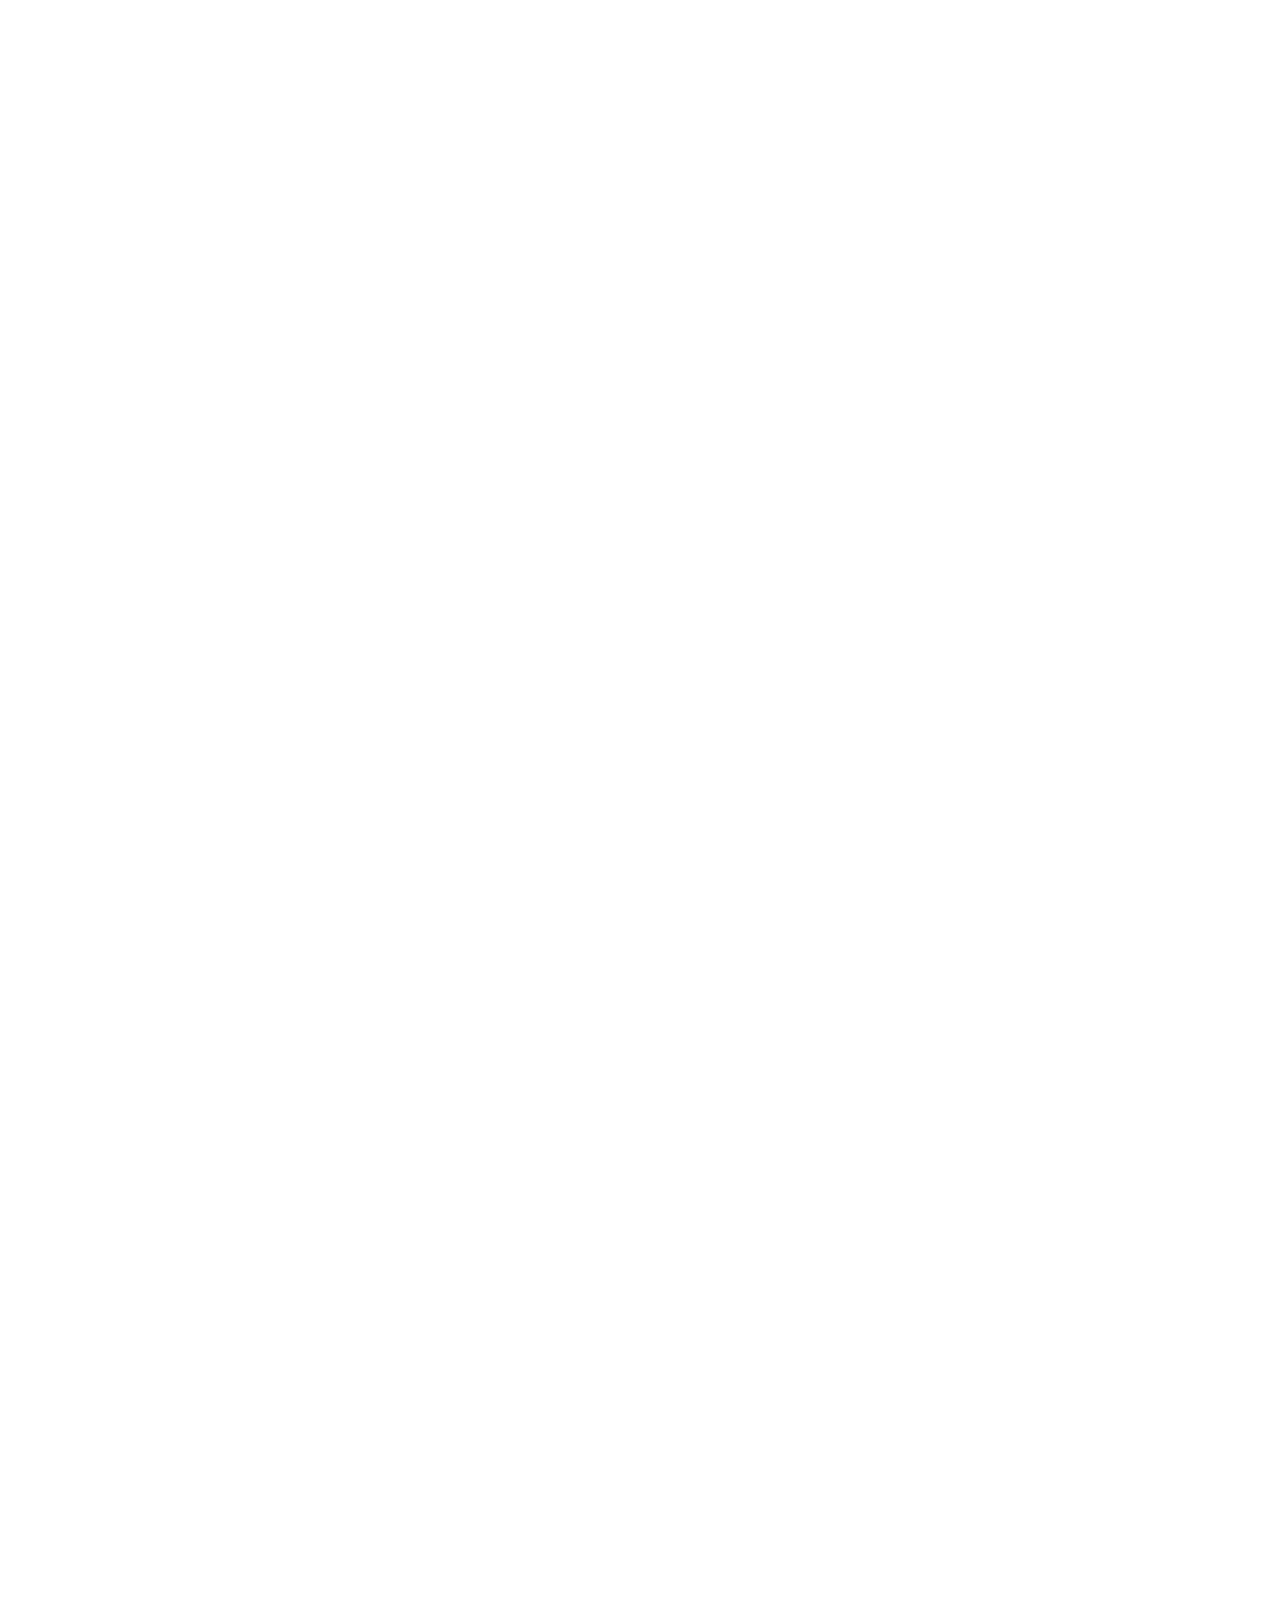
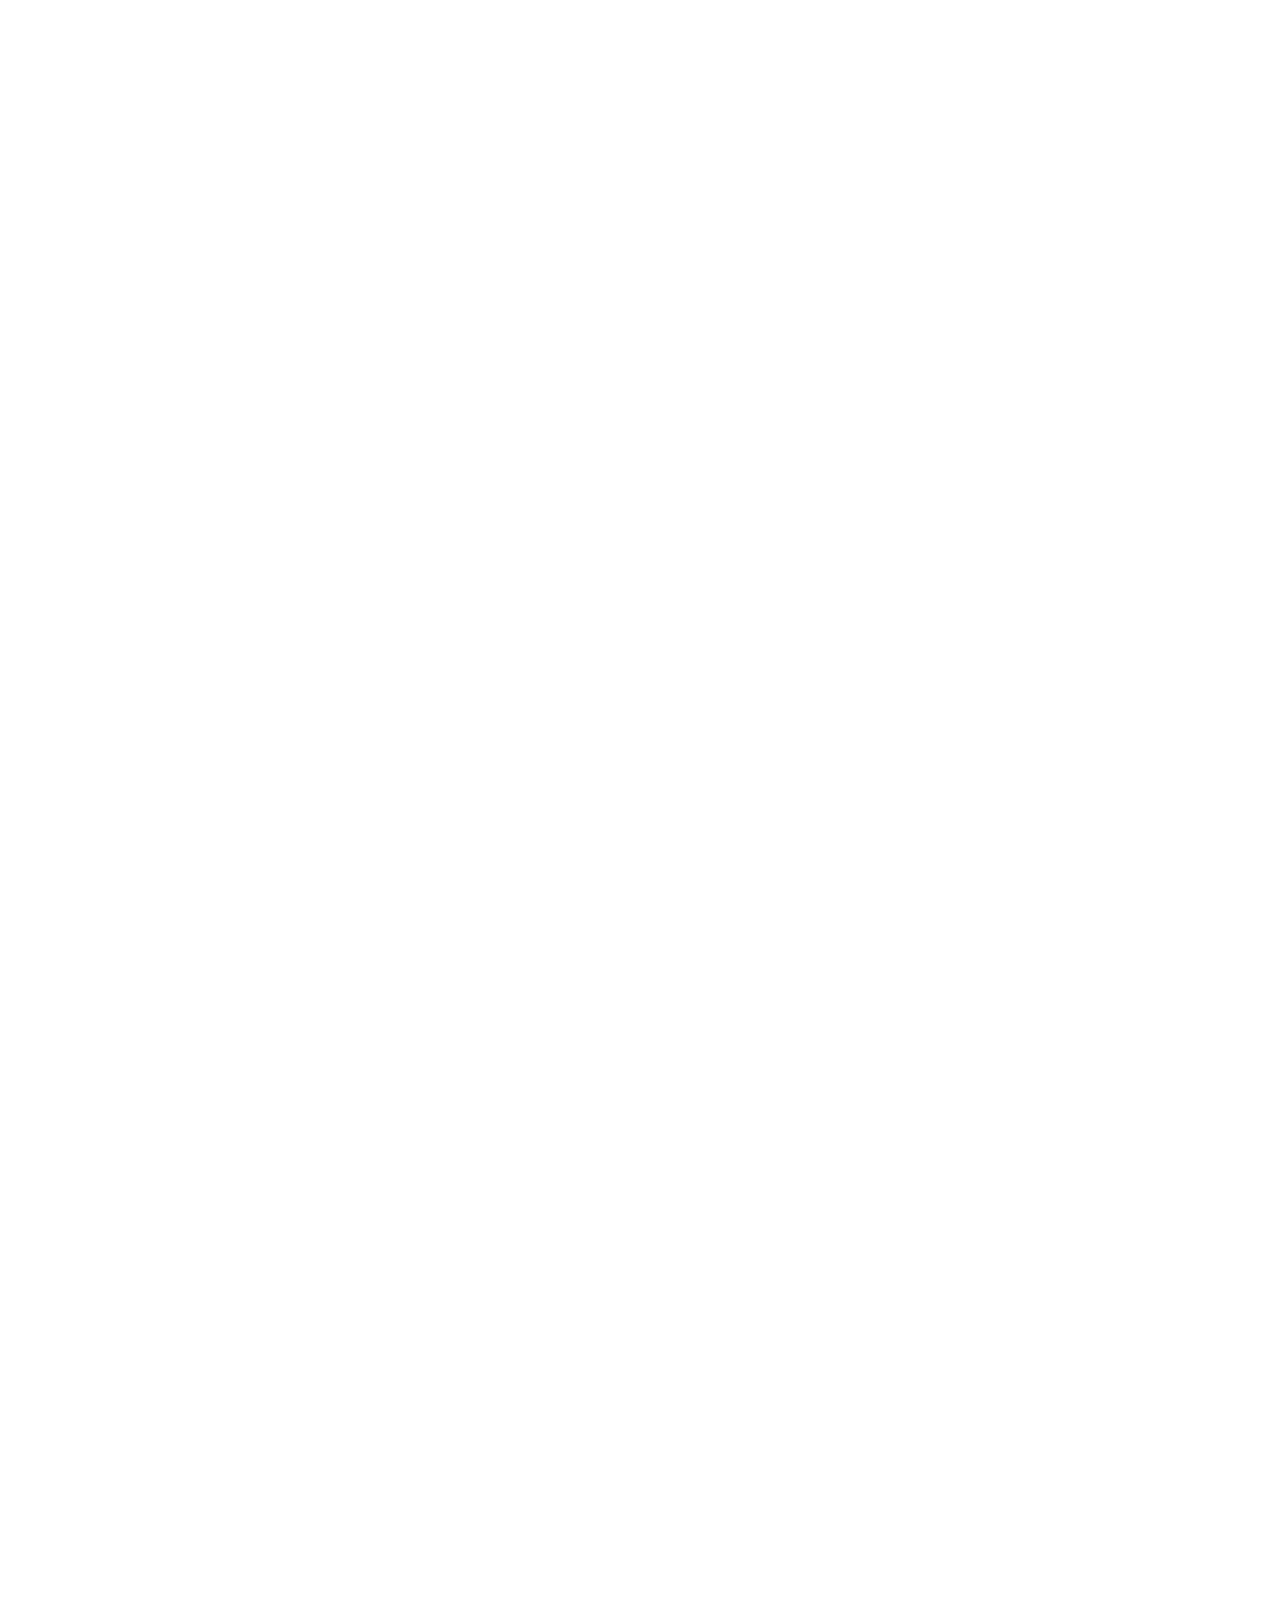
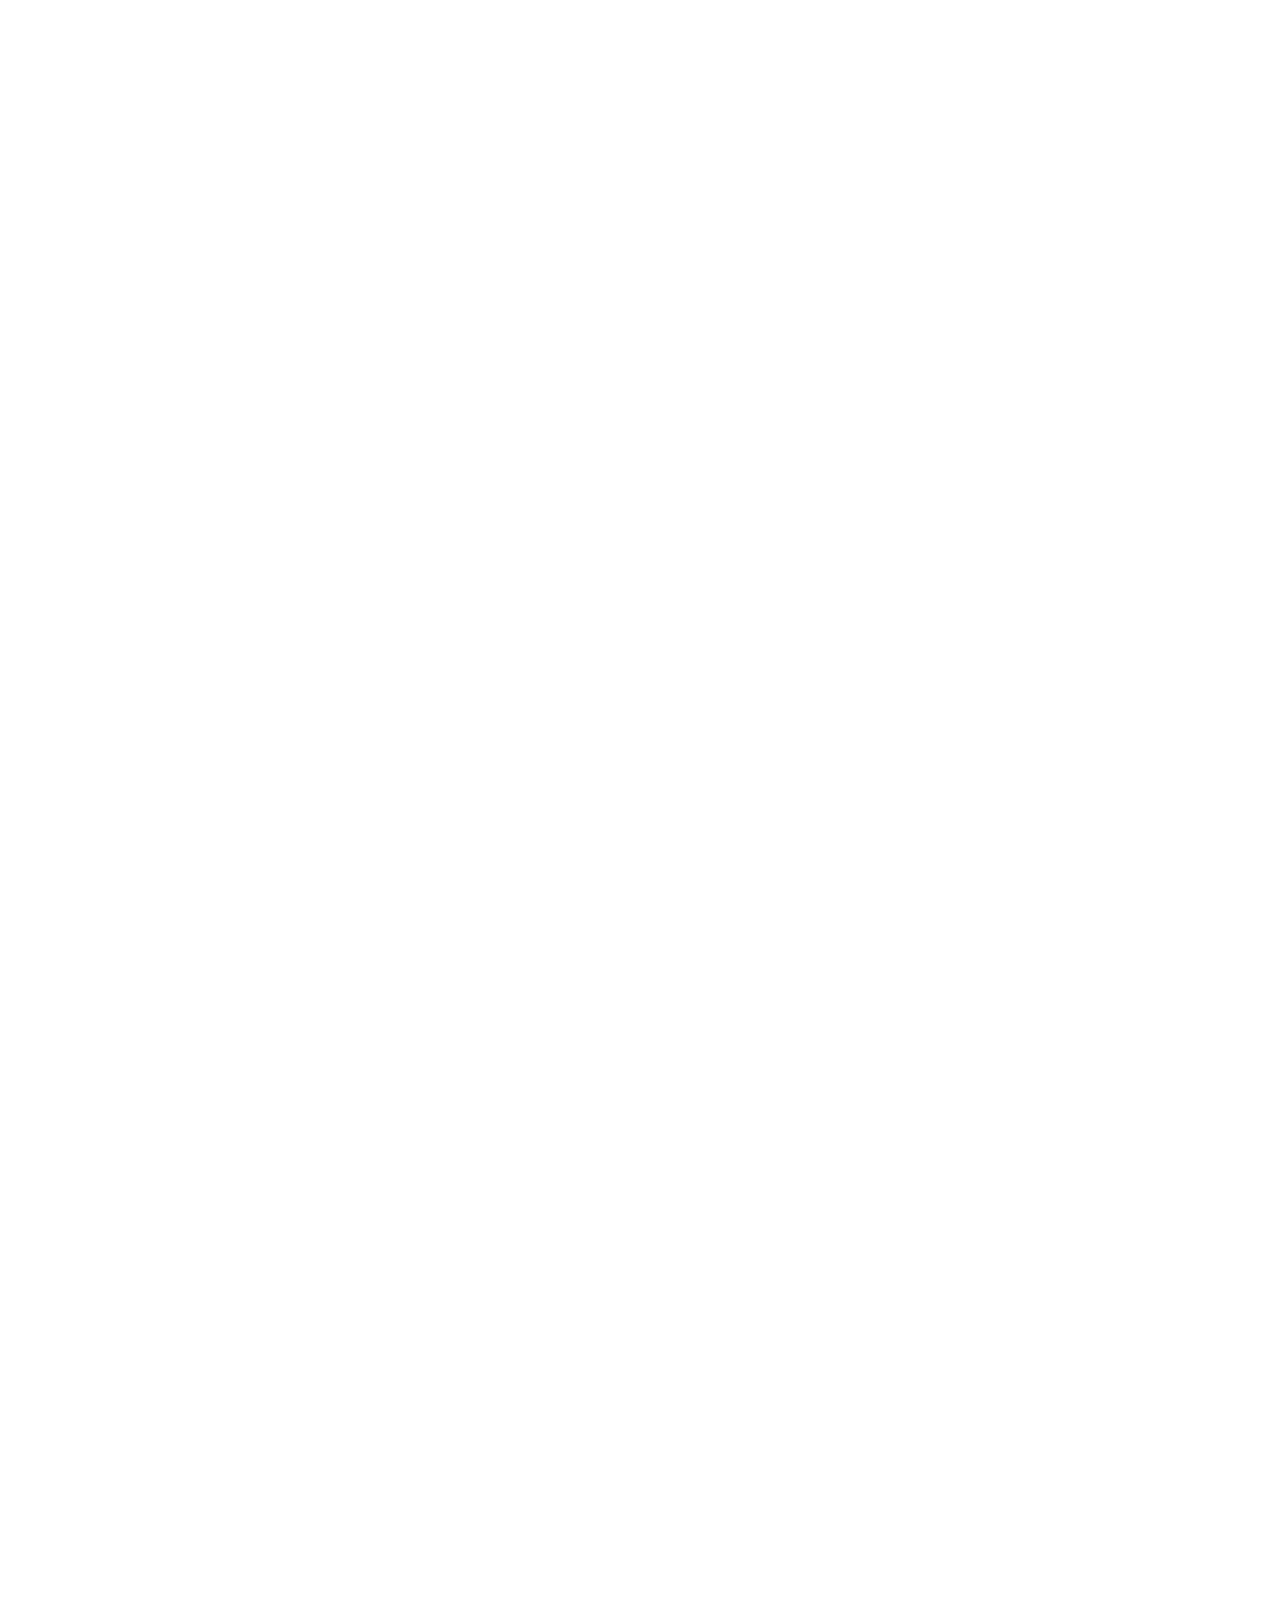
==== commit 2cd0a9af: "Se implemento BEM y se corrigio la estructura y clases" ====
--- a/pages/campeche.html
+++ b/pages/campeche.html
@@ -19,8 +19,8 @@
     <div>
       <div class="logo">
         <!-- Logo de la pagina hasta arriba a la derecha -->
-        <a href=""><img class="escudo" src="../media/Escudo_de_Armas_de_México.png" alt=""></a>
-        <h2>Mi <span class="mexicogreen">Mé</span><span class="mexicowhite">xi</span><span class="mexicored">co</span> Mágico</h2>
+        <a href=""><img class="logo__escudo" src="../media/Escudo_de_Armas_de_México.png" alt=""></a>
+        <h2>Mi <span class="h2__mexicogreen">Mé</span><span class="h2__mexicowhite">xi</span><span class="h2__mexicored">co</span> Mágico</h2>
       </div>
       <!-- Bloque de navegacion -->
       <nav class="barranav">
@@ -39,12 +39,12 @@
   </header>
   
   <!-- Bloque de contenido principal ------------------------------------------------------------------------------------------------------ -->
-  <main class="mainbackgrhidalgo">
+  <main class="mainbackground">
     <!-- Titulo de la pagina -->
     <h1>Campeche</h1>
     <!-- Caja de texto con animacion cuando se entre por primera vez a la pagina -->
-    <div class="containermainpgs h1pstyle" data-aos="zoom-in">
-      <p class="h5p">Lorem ipsum dolor sit amet consectetur adipisicing elit. Eius commodi repudiandae recusandae et quidem fuga impedit voluptatem assumenda, quam facere deleniti. Saepe voluptate officiis ex ipsum enim, reiciendis maxime numquam.</p>
+    <div class="mainbackground__container mainbackground__paragraph" data-aos="zoom-in">
+      <p class="paragraph__style">Lorem ipsum dolor sit amet consectetur adipisicing elit. Eius commodi repudiandae recusandae et quidem fuga impedit voluptatem assumenda, quam facere deleniti. Saepe voluptate officiis ex ipsum enim, reiciendis maxime numquam.</p>
     </div>
     <!-- Cada seccion contiene algunos articulos los cuales se veran como imagenes con un titulo descriptivo,
     los cuales al ser seleccionados se ocultaran los demas articulos y mediante una animacion se ampliara
@@ -52,25 +52,25 @@
     articulo este se retraera y volvera a la vista original -->
 
     <!-- Seccion de atractivos del estado (Eventos, festividades, lugares, souveniers, etc), conjunto de articulos (bloque desplegable) -->
-    <Section class="containermainpgs">
+    <Section class="mainbackground__container">
       <h2 data-aos="fade-right">Atractivos</h2>
       <!-- Bloque desplegable -->
       <article data-aos="fade-up">
-        <button class="buttonlayoutarticlediv">&times;</button>
-        <div>
-          <h4 data-aos="flip-up">Atractivo1</h4>
-          <div data-aos="flip-right" class="gridcontainerinterarticle">
-            <!-- Bloque de informacion -->
-            <div>
-              <!-- CONTENIDO Y DESCRIPCION DEL ARTICULO -->
-              <h5>Atractivo1Subtitulo</h5>
+        <button class="article__button">&times;</button>
+        <div>
+          <h3 data-aos="flip-up">Atractivo1</h3>
+          <div data-aos="flip-right" class="article__gridcontainer">
+            <!-- Bloque de informacion -->
+            <div>
+              <!-- CONTENIDO Y DESCRIPCION DEL ARTICULO -->
+              <h4>Atractivo1Subtitulo</h4>
               <p>Lorem ipsum dolor sit amet consectetur adipisicing elit. Quidem, error obcaecati impedit minus nam eveniet debitis mollitia? Earum dicta optio delectus magnam vel beatae, ratione ut atque. Error, recusandae consequuntur?</p>    
             </div>
             <!-- Bloque de carrusel de imagenes y iframe -->
             <div>
               <!-- Bloque de ubicacion -->
               <div>
-                <h5>¿Como llegar?</h5>
+                <h4>¿Como llegar?</h4>
                 <!-- IFRAME DE UBICACION -->
                 <iframe src="https://www.google.com/maps/embed?pb=!1m21!1m12!1m3!1d119862.07557624119!2d-98.7373289392733!3d20.146982357181308!2m3!1f0!2f0!3f0!3m2!1i1024!2i768!4f13.1!4m6!3e6!4m0!4m3!3m2!1d20.1469962!2d-98.6672885!5e0!3m2!1ses!2smx!4v1671865784478!5m2!1ses!2smx" width="600" height="450" style="border:0;" allowfullscreen="" loading="lazy" referrerpolicy="no-referrer-when-downgrade"></iframe>
               </div>
@@ -107,21 +107,21 @@
       </article>
       <!-- Bloque desplegable -->
       <article data-aos="fade-up">
-        <button class="buttonlayoutarticlediv">&times;</button>
-        <div>
-          <h4 data-aos="flip-up">Atractivo2</h4>
-          <div data-aos="flip-right" class="gridcontainerinterarticle">
-            <!-- Bloque de informacion -->
-            <div>
-              <!-- CONTENIDO Y DESCRIPCION DEL ARTICULO -->
-              <h5>Atractivo2Subtitulo</h5>
+        <button class="article__button">&times;</button>
+        <div>
+          <h3 data-aos="flip-up">Atractivo2</h3>
+          <div data-aos="flip-right" class="article__gridcontainer">
+            <!-- Bloque de informacion -->
+            <div>
+              <!-- CONTENIDO Y DESCRIPCION DEL ARTICULO -->
+              <h4>Atractivo2Subtitulo</h4>
               <p>Lorem ipsum dolor sit amet consectetur adipisicing elit. Quidem, error obcaecati impedit minus nam eveniet debitis mollitia? Earum dicta optio delectus magnam vel beatae, ratione ut atque. Error, recusandae consequuntur?</p>    
             </div>
             <!-- Bloque de carrusel de imagenes y iframe -->
             <div>
               <!-- Bloque de ubicacion -->
               <div>
-                <h5>¿Como llegar?</h5>
+                <h4>¿Como llegar?</h4>
                 <iframe src="https://www.google.com/maps/embed?pb=!1m21!1m12!1m3!1d120040.1774857561!2d-98.73835014325364!3d19.91363329062266!2m3!1f0!2f0!3f0!3m2!1i1024!2i768!4f13.1!4m6!3e6!4m0!4m3!3m2!1d19.914597!2d-98.6700019!5e0!3m2!1ses!2smx!4v1671878731842!5m2!1ses!2smx" width="600" height="450" style="border:0;" allowfullscreen="" loading="lazy" referrerpolicy="no-referrer-when-downgrade"></iframe>
               </div>
               <!-- Bloque de multimedia -->
@@ -157,18 +157,18 @@
       </article>
     </Section>
     <!-- Seccion de platillos tipicos del estado y demas gastronomia emblematica o popular de la region, conjunto de articulos (bloque desplegable) -->
-    <Section class="containermainpgs">
+    <Section class="mainbackground__container">
       <h2 data-aos="fade-right">Platillos</h2>
       <!-- Bloque desplegable -->
       <article data-aos="fade-up">
-        <button class="buttonlayoutarticlediv">&times;</button>
-        <div>
-          <h4 data-aos="flip-up">Platillos1</h4>
-          <div data-aos="flip-right" class="gridcontainerinterarticlewthoiframe">
-            <!-- Bloque de informacion -->
-            <div>
-              <!-- CONTENIDO Y DESCRIPCION DEL ARTICULO -->
-              <h5>Platillos1Subtitulo</h5>
+        <button class="article__button">&times;</button>
+        <div>
+          <h3 data-aos="flip-up">Platillos1</h3>
+          <div data-aos="flip-right" class="article__gridcontainer--noiframe">
+            <!-- Bloque de informacion -->
+            <div>
+              <!-- CONTENIDO Y DESCRIPCION DEL ARTICULO -->
+              <h4>Platillos1Subtitulo</h4>
               <p>Lorem ipsum dolor sit amet consectetur adipisicing elit. Quidem, error obcaecati impedit minus nam eveniet debitis mollitia? Earum dicta optio delectus magnam vel beatae, ratione ut atque. Error, recusandae consequuntur?</p>    
             </div>
             <!-- Bloque de carrusel de imagenes y iframe -->
@@ -206,14 +206,14 @@
       </article>
       <!-- Bloque desplegable -->
       <article data-aos="fade-up">
-        <button class="buttonlayoutarticlediv">&times;</button>
-        <div>
-          <h4 data-aos="flip-up">Platillos2</h4>
-          <div data-aos="flip-right" class="gridcontainerinterarticlewthoiframe">
-            <!-- Bloque de informacion -->
-            <div>
-              <!-- CONTENIDO Y DESCRIPCION DEL ARTICULO -->
-              <h5>Platillos2Subtitulo</h5>
+        <button class="article__button">&times;</button>
+        <div>
+          <h3 data-aos="flip-up">Platillos2</h3>
+          <div data-aos="flip-right" class="article__gridcontainer--noiframe">
+            <!-- Bloque de informacion -->
+            <div>
+              <!-- CONTENIDO Y DESCRIPCION DEL ARTICULO -->
+              <h4>Platillos2Subtitulo</h4>
               <p>Lorem ipsum dolor sit amet consectetur adipisicing elit. Quidem, error obcaecati impedit minus nam eveniet debitis mollitia? Earum dicta optio delectus magnam vel beatae, ratione ut atque. Error, recusandae consequuntur?</p>    
             </div>
             <!-- Bloque de carrusel de imagenes y iframe -->
@@ -252,25 +252,25 @@
     </Section>
     <!-- Seccion de pueblos magicos ubicados en el estado, con una breve informacion acerca del lugar, archivos multimedia relacionados a este y un iframe
     de google maps que te indique como llegar, conjunto de articulos (bloque desplegable), conjunto de articulos (bloque desplegable) -->
-    <Section class="containermainpgs">
+    <Section class="mainbackground__container">
       <h2 data-aos="fade-right">Pueblos mágicos</h2>
       <!-- Bloque desplegable -->
       <article data-aos="fade-up">
-        <button class="buttonlayoutarticlediv">&times;</button>
-        <div>
-          <h4 data-aos="flip-up">Pueblos mágicos1</h4>
-          <div data-aos="flip-right" class="gridcontainerinterarticle">
-            <!-- Bloque de informacion -->
-            <div>
-              <!-- CONTENIDO Y DESCRIPCION DEL ARTICULO -->
-              <h5>Pueblos mágicos1Subtitulo</h5>
+        <button class="article__button">&times;</button>
+        <div>
+          <h3 data-aos="flip-up">Pueblos mágicos1</h3>
+          <div data-aos="flip-right" class="article__gridcontainer">
+            <!-- Bloque de informacion -->
+            <div>
+              <!-- CONTENIDO Y DESCRIPCION DEL ARTICULO -->
+              <h4>Pueblos mágicos1Subtitulo</h4>
               <p>Lorem ipsum dolor sit amet consectetur adipisicing elit. Quidem, error obcaecati impedit minus nam eveniet debitis mollitia? Earum dicta optio delectus magnam vel beatae, ratione ut atque. Error, recusandae consequuntur?</p>    
             </div>
             <!-- Bloque de carrusel de imagenes y iframe -->                          
             <div>
               <!-- Bloque de ubicacion -->
               <div>
-                <h5>¿Como llegar?</h5>
+                <h4>¿Como llegar?</h4>
                 <iframe src="https://www.google.com/maps/embed?pb=!1m23!1m12!1m3!1d59934.4330297831!2d-98.71467866325558!3d20.138133011936155!2m3!1f0!2f0!3f0!3m2!1i1024!2i768!4f13.1!4m8!3e6!4m0!4m5!1s0x85d107d84eac0477%3A0x8ef25ce8f8048fdd!2sReal%20del%20Monte%2C%20Hgo.!3m2!1d20.1381378!2d-98.6734788!5e0!3m2!1ses!2smx!4v1671877728813!5m2!1ses!2smx" width="600" height="450" style="border:0;" allowfullscreen="" loading="lazy" referrerpolicy="no-referrer-when-downgrade"></iframe>
               </div>
               <!-- Bloque de multimedia -->
@@ -306,21 +306,21 @@
       </article>
       <!-- Bloque desplegable -->
       <article data-aos="fade-up">
-        <button class="buttonlayoutarticlediv">&times;</button>
-        <div>
-          <h4 data-aos="flip-up">Pueblos mágicos2</h4>
-          <div data-aos="flip-right" class="gridcontainerinterarticle">
-            <!-- Bloque de informacion -->
-            <div>
-              <!-- CONTENIDO Y DESCRIPCION DEL ARTICULO -->
-              <h5>Pueblos mágicos2Subtitulo</h5>
+        <button class="article__button">&times;</button>
+        <div>
+          <h3 data-aos="flip-up">Pueblos mágicos2</h3>
+          <div data-aos="flip-right" class="article__gridcontainer">
+            <!-- Bloque de informacion -->
+            <div>
+              <!-- CONTENIDO Y DESCRIPCION DEL ARTICULO -->
+              <h4>Pueblos mágicos2Subtitulo</h4>
               <p>Lorem ipsum dolor sit amet consectetur adipisicing elit. Quidem, error obcaecati impedit minus nam eveniet debitis mollitia? Earum dicta optio delectus magnam vel beatae, ratione ut atque. Error, recusandae consequuntur?</p>    
             </div>
             <!-- Bloque de carrusel de imagenes y iframe -->
             <div>
               <!-- Bloque de ubicacion -->
               <div>
-                <h5>¿Como llegar?</h5>
+                <h4>¿Como llegar?</h4>
                 <iframe src="https://www.google.com/maps/embed?pb=!1m23!1m12!1m3!1d60020.08534047711!2d-98.70950956489817!3d19.91364225636186!2m3!1f0!2f0!3f0!3m2!1i1024!2i768!4f13.1!4m8!3e6!4m0!4m5!1s0x85d1a56b50b383f7%3A0x9880827147477062!2sZempoala%2C%20Hgo.!3m2!1d19.913646999999997!2d-98.6683097!5e0!3m2!1ses!2smx!4v1671878813105!5m2!1ses!2smx" width="600" height="450" style="border:0;" allowfullscreen="" loading="lazy" referrerpolicy="no-referrer-when-downgrade"></iframe>
               </div>
               <!-- Bloque de multimedia -->
@@ -357,18 +357,18 @@
     </Section>
     <!-- Seccion de actividades recrativas que puedes hacer en el estado, asi como posibles iframes de paginas o servicios que planeen estas actividades
     (Ejemplo: Xcaret de cancun o demas ajencias de viajes), conjunto de articulos (bloque desplegable) -->
-    <Section class="containermainpgs">
+    <Section class="mainbackground__container">
       <h2 data-aos="fade-right">Actividades</h2>
       <!-- Bloque desplegable -->
       <article data-aos="fade-up">
-        <button class="buttonlayoutarticlediv">&times;</button>
-        <div>
-          <h4 data-aos="flip-up">Actividades1</h4>
-          <div data-aos="flip-right" class="gridcontainerinterarticlewthoiframe">
-            <!-- Bloque de informacion -->
-            <div>
-              <!-- CONTENIDO Y DESCRIPCION DEL ARTICULO -->
-              <h5>Actividades1Subtitulo</h5>
+        <button class="article__button">&times;</button>
+        <div>
+          <h3 data-aos="flip-up">Actividades1</h3>
+          <div data-aos="flip-right" class="article__gridcontainer--noiframe">
+            <!-- Bloque de informacion -->
+            <div>
+              <!-- CONTENIDO Y DESCRIPCION DEL ARTICULO -->
+              <h4>Actividades1Subtitulo</h4>
               <p>Lorem ipsum dolor sit amet consectetur adipisicing elit. Quidem, error obcaecati impedit minus nam eveniet debitis mollitia? Earum dicta optio delectus magnam vel beatae, ratione ut atque. Error, recusandae consequuntur?</p>    
             </div>
             <!-- Bloque de carrusel de imagenes y iframe -->
@@ -406,14 +406,14 @@
       </article>
       <!-- Bloque desplegable -->
       <article data-aos="fade-up">
-        <button class="buttonlayoutarticlediv">&times;</button>
-        <div>
-          <h4 data-aos="flip-up">Actividades2</h4>
-          <div data-aos="flip-right" class="gridcontainerinterarticlewthoiframe">
-            <!-- Bloque de informacion -->
-            <div>
-              <!-- CONTENIDO Y DESCRIPCION DEL ARTICULO -->
-              <h5>Actividades2Subtitulo</h5>
+        <button class="article__button">&times;</button>
+        <div>
+          <h3 data-aos="flip-up">Actividades2</h3>
+          <div data-aos="flip-right" class="article__gridcontainer--noiframe">
+            <!-- Bloque de informacion -->
+            <div>
+              <!-- CONTENIDO Y DESCRIPCION DEL ARTICULO -->
+              <h4>Actividades2Subtitulo</h4>
               <p>Lorem ipsum dolor sit amet consectetur adipisicing elit. Quidem, error obcaecati impedit minus nam eveniet debitis mollitia? Earum dicta optio delectus magnam vel beatae, ratione ut atque. Error, recusandae consequuntur?</p>    
             </div>
             <!-- Bloque de carrusel de imagenes y iframe -->
@@ -456,7 +456,7 @@
   <footer>
     <div class="containermedfooter">        
       <!-- Bloque del pie de pagina con enlaces a redes sociales -->
-      <div data-aos="flip-left" class="footcontain stylegreenflgfooter">
+      <div data-aos="flip-left" class="footcontain containermedfooter__redes">
           <h2>Redes sociales</h2>
           <ul>
               <li><img src="../media/facelogo.png" alt=""> <a href="#">Facebook</a></li>
@@ -466,7 +466,7 @@
           </ul>
       </div>
       <!-- Bloque del pie de pagina con un enlace a un "documento de aviso de privacidad" -->
-      <div data-aos="flip-right" class="footcontain stylewhiteflgfooter">
+      <div data-aos="flip-right" class="footcontain containermedfooter__info">
           <h2>Información</h2>
           <a href="#">Aviso de privacidad</a>
       </div>
@@ -482,32 +482,32 @@
               <!-- Bloque del formulario que contiene el input de tipo texto para ingresar el nombre del usuario -->
               <label for="Nom">Nombre</label>
               <div>
-                <input class="textareastyle" type="text" name="Nombre" id="Nom">
+                <input class="form__textareastyle" type="text" name="Nombre" id="Nom">
               </div>                           
               <!-- Bloque del formulario que contiene el input de tipo texto para ingresar el email del usuario -->
               <label for="mail">Email</label>
               <div>                               
-                <input class="textareastyle" type="email" name="email" id="mail">
+                <input class="form__textareastyle" type="email" name="email" id="mail">
               </div>
             </div>
             <!-- Bloque del formulario que contiene un area de texto para ingresar un comentario -->
             <div>
               <label for="com">Comentarios</label>
               <div>  
-                <textarea class="textareastyle" name="comentario" id="com" cols="30" rows="10">Escribe tu comentario</textarea>
+                <textarea class="form__textareastyle" name="comentario" id="com" cols="30" rows="10">Escribe tu comentario</textarea>
               </div> 
             </div>
             <!-- Bloque de botones del formulario -->
             <div>
               <!-- Bloque del formulario que contiene un input de tipo submit para mandar los datos ingresados al form -->                  
-              <div class="buttonformcontainer">
+              <div class="form__button">
                 <label for=""></label>
-                <input class="buttonformstyle" type="submit" name="Enviar" id="sbm" value="Enviar">
+                <input class="button__style" type="submit" name="Enviar" id="sbm" value="Enviar">
               </div>
               <!-- Bloque del formulario que contiene un input de tipo reset para borrar los datos ingresados al form -->
-              <div class="buttonformcontainer">
+              <div class="form__button">
                 <label for=""></label>
-                <input class="buttonformstyle" type="reset" name="Borrar" id="rst" value="Borrar">
+                <input class="button__style" type="reset" name="Borrar" id="rst" value="Borrar">
               </div>
             </div>
           </fieldset>
--- a/css/styles.css
+++ b/css/styles.css
@@ -1,445 +1,449 @@
 * {
-    Margin:0;
-    padding:0;
-    box-sizing: border-box;
- }
- li{
-    list-style: none;
- }
- a{
-    text-decoration: none;
-    color: black;
-    transition: color 0.3s, text-shadow 0.3s, font-size 0.3s;
- }
-body{
-    font-family: sans-serif;
-    width: auto;
-}
-
-/* ///////////////header styles///////////////////////////////////////////////////////// */
-header{
+  Margin: 0;
+  padding: 0;
+  box-sizing: border-box;
+}
+
+li {
+  list-style: none;
+}
+
+a {
+  text-decoration: none;
+  color: black;
+  font-size: 100%;
+  transition: color 0.3s, text-shadow 0.3s, font-size 0.3s;
+}
+
+body {
+  font-family: sans-serif;
+  width: auto;
+}
+
+header {
+  background-color: #0AF6B3;
+  padding: 10px;
+}
+header div {
+  display: inline-block;
+  display: flex;
+  flex-direction: column;
+  justify-content: space-between;
+}
+
+@media (min-width: 640px) {
+  header {
     background-color: #0AF6B3;
-    padding: 10px;
-}
-header div{
-    display: inline-block;
-    display: flex;
-    flex-direction: column;
-    justify-content: space-between;
-}
-.logo{
-    display: flex;
+  }
+  header div {
+    flex-direction: row;
+    padding: 5px;
+  }
+}
+.mainbackground {
+  background-image: url("https://www.toptal.com/designers/subtlepatterns/uploads/double-bubble-dark.png");
+  padding: 20px 0px;
+}
+.mainbackground h1 {
+  text-align: center;
+  font-weight: 900;
+  font-size: 70px;
+  margin: 50px auto;
+  color: white;
+  text-shadow: 0px 0px 13px #000000;
+}
+.mainbackground .mainbackground__container {
+  border-radius: 10px;
+  margin: 20px 15px;
+  padding: 20px;
+}
+.mainbackground .mainbackground__container h2 {
+  color: rgb(0, 0, 0);
+  margin-bottom: 10px;
+  padding: 10px;
+  border-radius: 10px;
+  background-color: darkgreen;
+  font-weight: 600;
+}
+.mainbackground .mainbackground__container article {
+  background-color: rgba(10, 246, 179, 0.5333333333);
+  border-radius: 10px;
+  margin: 5px 0px;
+  padding: 10px;
+  position: relative;
+  padding-top: 30px;
+}
+.mainbackground .mainbackground__container article .article__button {
+  display: block;
+  color: #000000;
+  background-color: transparent;
+  width: 26px;
+  height: 26px;
+  margin-bottom: 5px;
+  border-radius: 15px;
+  border: solid 0px;
+  text-align: center;
+  font-size: 20px;
+  position: absolute;
+  right: 10px;
+  transition: background-color 0.3s, box-shadow 0.3s;
+}
+.mainbackground .mainbackground__container article .article__button:hover {
+  color: red;
+  background-color: white;
+  box-shadow: 1px 7px 33px 4px rgba(0, 0, 0, 0.9);
+  -webkit-box-shadow: 1px 7px 33px 4px rgba(0, 0, 0, 0.9);
+  -moz-box-shadow: 1px 7px 33px 4px rgba(0, 0, 0, 0.9);
+}
+.mainbackground .mainbackground__container article h3 {
+  padding: 10px;
+  border-radius: 10px;
+  background-color: white;
+  font-weight: 600;
+  color: red;
+  margin-top: 40px;
+}
+.mainbackground .mainbackground__paragraph {
+  display: block;
+  background-color: rgba(10, 246, 179, 0.5098039216);
+  margin: auto 35px;
+}
+.mainbackground .mainbackground__paragraph .paragraph__style {
+  color: white;
+  text-align: justify;
+}
+
+@media (max-width: 460px) {
+  h1 {
+    font-size: 50px;
+  }
+  .movileviewmedia {
+    height: 550px;
+  }
+}
+footer {
+  background-image: url("https://www.toptal.com/designers/subtlepatterns/uploads/double-bubble-dark.png");
+}
+footer .containermedfooter {
+  background: linear-gradient(0deg, rgb(0, 0, 0) 0%, rgba(0, 0, 0, 0.589) 70%, rgba(0, 0, 0, 0.086) 100%);
+  display: grid;
+  grid-template-rows: auto auto auto;
+}
+footer .containermedfooter .footcontain {
+  margin: 10px 15px;
+  color: rgb(0, 0, 0);
+}
+footer .containermedfooter .containermedfooter__redes {
+  background-color: darkgreen;
+  border-radius: 15px;
+  padding: 15px;
+  border-style: none;
+  min-width: auto;
+}
+footer .containermedfooter .containermedfooter__redes li {
+  margin: 10px 0px;
+}
+footer .containermedfooter .containermedfooter__redes li img {
+  max-width: 20px;
+}
+footer .containermedfooter .containermedfooter__info {
+  background-color: white;
+  border-radius: 15px;
+  padding: 15px;
+  border-style: none;
+  min-width: auto;
+}
+footer .containermedfooter .containermedfooter__info a:hover {
+  color: red;
+}
+footer .containermedfooter form {
+  background-color: crimson;
+  border-radius: 15px;
+  padding: 15px;
+  border-style: none;
+}
+footer .containermedfooter form fieldset {
+  border-style: none;
+}
+footer .containermedfooter form fieldset div {
+  margin: 10px auto;
+}
+footer .containermedfooter form fieldset div .form__textareastyle {
+  border: none;
+  outline: none;
+  border: solid 1px #ccc;
+  border-radius: 5px;
+  padding: 2px;
+  min-width: 75%;
+  transition: border 0.3s, background-color 0.3s;
+}
+footer .containermedfooter form fieldset div .form__textareastyle:focus {
+  border: solid 1px rgb(226, 105, 105);
+  background-color: rgb(226, 105, 105);
+}
+footer .containermedfooter form fieldset div .form__button {
+  display: inline-block;
+  min-width: auto;
+  margin-right: 20px;
+}
+footer .containermedfooter form fieldset div .form__button .button__style {
+  min-width: 100px;
+  border: none;
+  border-radius: 2px;
+  background-color: white;
+  color: rgb(161, 48, 48);
+  font-weight: 600;
+  transition: color 0.3s, box-shadow 0.3s, background 0.3s;
+}
+footer .containermedfooter form fieldset div .form__button .button__style:hover {
+  color: black;
+  box-shadow: 2px 2px 10px rgba(0, 0, 0, 0.5);
+  background: linear-gradient(90deg, rgb(69, 69, 0) 0%, rgb(208, 173, 173) 50%, rgb(177, 15, 15) 100%);
+}
+footer a {
+  color: rgb(0, 0, 0);
+  transition: color 0.3s, text-shadow 0.3s, font-size 0.3s;
+}
+footer a:hover {
+  color: rgb(251, 255, 0);
+  text-shadow: 0px 0px 13px #000000;
+  font-size: large;
+}
+
+@media (min-width: 660px) {
+  .containermedfooter {
+    display: grid;
+    grid-template-columns: 3fr 2fr 5fr;
+  }
+  .containermedfooter__redes h2 {
+    margin-bottom: 10px;
+    max-width: 30%;
+  }
+  .containermedfooter__info h2 {
+    margin-bottom: 10px;
+    max-width: 20%;
+  }
+}
+.logo {
+  display: flex;
+  align-items: center;
+}
+.logo .logo__escudo {
+  width: 60px;
+  height: auto;
+  margin-right: 10px;
+}
+.logo h2 {
+  font-weight: 600;
+  font-size: x-large;
+}
+.logo h2 .h2__mexicogreen {
+  color: darkgreen;
+}
+.logo h2 .h2__mexicowhite {
+  color: white;
+}
+.logo h2 .h2__mexicored {
+  color: red;
+}
+
+.barranav {
+  display: flex;
+  text-decoration: none;
+  align-items: center;
+  justify-content: center;
+  min-width: none;
+}
+.barranav ul {
+  display: flex;
+  padding: 0 20px;
+}
+.barranav ul li {
+  display: block;
+  text-decoration: none;
+  margin-left: 1%;
+  margin-right: 1%;
+  font-weight: 600;
+  font-size: 100%;
+}
+.barranav ul li a:hover {
+  color: white;
+  text-shadow: 0px 0px 13px #000000;
+  font-size: large;
+}
+
+@media (max-width: 460px) {
+  nav a {
+    font-size: small;
+  }
+  nav a:hover {
+    font-size: medium;
+  }
+}
+h4 {
+  margin-top: 10px;
+  margin-bottom: 10px;
+  text-align: center;
+  font-weight: 600;
+}
+
+.article__gridcontainer {
+  display: grid;
+  grid-template-rows: 1fr 3fr;
+  background-color: crimson;
+  border-radius: 10px;
+  padding: 5px 0px;
+  width: auto;
+  color: white;
+}
+.article__gridcontainer div {
+  width: auto;
+}
+.article__gridcontainer p {
+  display: block;
+  text-align: justify;
+  margin: 5px 10px;
+}
+.article__gridcontainer iframe {
+  display: block;
+  margin: 0 auto;
+  width: 72vw;
+  height: 27vh;
+  border-radius: 5px;
+  transition: width 0.3s, height 0.3s, box-shadow 0.3s;
+}
+.article__gridcontainer iframehover {
+  width: 75vw;
+  height: 30vh;
+  box-shadow: 1px 7px 33px 4px rgba(0, 0, 0, 0.9);
+  -webkit-box-shadow: 1px 7px 33px 4px rgba(0, 0, 0, 0.9);
+  -moz-box-shadow: 1px 7px 33px 4px rgba(0, 0, 0, 0.9);
+}
+
+.article__gridcontainer--noiframe {
+  display: grid;
+  grid-template-rows: 1fr 2fr;
+  background-color: crimson;
+  border-radius: 10px;
+  padding: 5px 0px;
+  width: auto;
+  color: white;
+}
+.article__gridcontainer--noiframe p {
+  display: block;
+  text-align: justify;
+  margin: 5px 10px;
+}
+
+@media (min-width: 700px) {
+  .article__gridcontainer {
+    grid-template-columns: 1fr 2fr;
+    grid-template-rows: none;
+  }
+  .article__gridcontainer iframe {
+    width: 52vw;
+  }
+  .article__gridcontainer iframe:hover {
+    width: 55vw;
+    box-shadow: 1px 7px 33px 4px rgba(0, 0, 0, 0.9);
+    -webkit-box-shadow: 1px 7px 33px 4px rgba(0, 0, 0, 0.9);
+    -moz-box-shadow: 1px 7px 33px 4px rgba(0, 0, 0, 0.9);
+  }
+  .article__gridcontainer--noiframe {
+    grid-template-columns: 1fr 2fr;
+    grid-template-rows: none;
+  }
+}
+.carruselmod {
+  /* min-width: 350px; */
+  max-width: 72vw;
+  min-height: 300px;
+  max-height: auto;
+  margin: 20px auto;
+  border-radius: 5px;
+  transition: max-width 0.3s, box-shadow 0.3s;
+}
+.carruselmod img {
+  border-radius: 5px;
+}
+.carruselmod div div {
+  margin: 0 auto;
+}
+.carruselmod:hover {
+  max-width: 75vw;
+  box-shadow: 1px 7px 33px 4px rgba(0, 0, 0, 0.9);
+  -webkit-box-shadow: 1px 7px 33px 4px rgba(0, 0, 0, 0.9);
+  -moz-box-shadow: 1px 7px 33px 4px rgba(0, 0, 0, 0.9);
+}
+
+@media (min-width: 700px) {
+  .carruselmod {
+    max-width: 52vw;
+  }
+  .carruselmod:hover {
+    max-width: 55vw;
+    box-shadow: 1px 7px 33px 4px rgba(0, 0, 0, 0.9);
+    -webkit-box-shadow: 1px 7px 33px 4px rgba(0, 0, 0, 0.9);
+    -moz-box-shadow: 1px 7px 33px 4px rgba(0, 0, 0, 0.9);
+  }
+}
+.mainfondo {
+  background-image: linear-gradient(0deg, rgba(0, 0, 0, 0.5), rgba(0, 0, 0, 0.5)), url("../media/piramide-teotihualcan-scaled.jpg");
+  background-repeat: no-repeat;
+  background-size: cover;
+  background-position: center center;
+}
+.mainfondo .container {
+  display: flex;
+  flex-direction: column;
+}
+.mainfondo .container h1 {
+  text-align: center;
+  font-weight: 900;
+  font-size: 70px;
+  margin: 50px auto;
+  color: white;
+  text-shadow: 0px 0px 13px #000000;
+}
+.mainfondo .container .secmain {
+  justify-content: center;
+  display: flex;
+  flex-direction: column;
+  justify-items: center;
+  background-color: rgba(6, 78, 18, 0.562);
+  color: cornsilk;
+  border-radius: 20px;
+  margin: 20px 15px;
+  padding: 20px;
+  box-shadow: 1px 7px 33px 4px rgba(0, 0, 0, 0.9);
+  -webkit-box-shadow: 1px 7px 33px 4px rgba(0, 0, 0, 0.9);
+  -moz-box-shadow: 1px 7px 33px 4px rgba(0, 0, 0, 0.9);
+}
+.mainfondo .container .secmain h2 {
+  margin: 8px auto;
+}
+.mainfondo .container .secmain h2 a {
+  color: rgb(235, 53, 90);
+}
+.mainfondo .container .secmain p {
+  text-align: justify;
+}
+
+@media (min-width: 660px) {
+  .container {
+    display: grid;
+    grid-template-columns: 1fr 1fr;
+    grid-template-rows: 2fr 3fr;
+    justify-items: center;
     align-items: center;
-}
-.logo h2{
-    font-weight: 600;
-    font-size: x-large;
-}
-.mexicogreen{
-    color: darkgreen;
-}
-.mexicowhite{
-    color: white;
-}
-.mexicored{
-    color: crimson;
-}
-.escudo{
-    width: 60px;
-    height: auto;
-    margin-right: 10px;
-}
-.barranav{
-    display: flex;
-    text-decoration: none;
-    align-items: center;
-    justify-content: center;
-}
-.barranav ul{
-    display: flex;
-}
-.barranav ul li{
-    text-decoration: none;
-    margin-left: 10px;
-    margin-right: 10px;
-    font-weight: 600;
-}
-nav a:hover{
-    color: white;
-    text-shadow: 0px 0px 13px #000000;
-    font-size: large;
-}
-
-@media (min-width:640px){
-    header div{
-        flex-direction: row;
-        padding: 5px;
-    }
-    header{
-        background-color: #0AF6B3;
-    }
-}
-/* ///////////////////////////////////////////////////////////////////////////////////// */
-
-/* ///////////////main styles///////////////////////////////////////////////////////// */
-.mainfondo{
-    background-image: linear-gradient(0deg, rgba(0, 0, 0, 0.5), rgba(0, 0, 0, 0.5))
-    ,url("../media/piramide-teotihualcan-scaled.jpg");
-    background-repeat: no-repeat;
-    background-size: cover;
-    background-position: center center;
-}
-.container{
-    display: flex;
-    flex-direction: column;
-}
-.secmain{
-    justify-content: center;
-    display: flex;
-    flex-direction: column;
-    justify-items: center;
-    background-color: rgba(6, 78, 18, 0.562);
-    color: cornsilk;
-    border-radius: 20px;
-    margin: 20px 15px;
-    padding: 20px;
-    box-shadow: 1px 7px 33px 4px rgba(0,0,0,0.9);
-    -webkit-box-shadow: 1px 7px 33px 4px rgba(0,0,0,0.9);
-    -moz-box-shadow: 1px 7px 33px 4px rgba(0,0,0,0.9);
-}
-.secmain h2{
-    margin: 8px auto;
-}
-.secmain h2 a{
-    color: rgb(235, 53, 90);
-}
-.secmain p{
-    text-align: justify;
-}
-h1{
-text-align: center;
-font-weight: 900;
-font-size: 70px;
-margin: 50px auto;
-color: white;
-text-shadow: 0px 0px 13px #000000;
-}
-
-@media(min-width:660px){
-    .container{
-        display: grid;
-        grid-template-columns: 1fr 1fr;
-        grid-template-rows: 2fr 3fr;
-        justify-items: center;
-        align-items: center;
-    }
-    .container h1{
-        grid-column: 1/3;
-    }
-    .secmain{
-        max-width: 80%;
-        max-height: 90%;
-    }
-}
-/* ///////////////////////////////////////////////////////////////////////////////////// */
-
-/* ///////////////footer styles///////////////////////////////////////////////////////// */
-footer{
-    background-image: url("https://www.toptal.com/designers/subtlepatterns/uploads/double-bubble-dark.png");
-}
-.containermedfooter{
-    background: linear-gradient(0deg, rgba(0,0,0,1) 0%, rgba(0, 0, 0, 0.589)70%, rgba(0, 0, 0, 0.086) 100%);
-    display: grid;
-    grid-template-rows: auto auto auto;
-}
-.stylegreenflgfooter img{
-    max-width: 20px;
-}
-.footcontain{
-    margin: 10px 15px;
-    color: rgb(0, 0, 0);
-}
-footer a{
-    color: rgb(0, 0, 0);
-    transition: color 0.3s, text-shadow 0.3s, font-size 0.3s;
-}
-footer a:hover{
-    color: rgb(251, 255, 0);
-    text-shadow: 0px 0px 13px #000000;
-    font-size: large;
-}
-.stylegreenflgfooter{
-    background-color: rgb(71, 82, 11);
-    border-radius: 15px;
-    padding: 15px;
-    border-style: none;
-    min-width: auto;
-}
-.stylewhiteflgfooter{
-    background-color: white;
-    border-radius: 15px;
-    padding: 15px;
-    border-style: none;
-    min-width: auto;
-}
-.stylegreenflgfooter li{
-    margin: 10px 0px;
-}
-.stylewhiteflgfooter a:hover{
-    color: red;
-}
-form{
-    background-color: crimson;
-    border-radius: 15px;
-    padding: 15px;
-    border-style: none;
-}
-form fieldset div{
-    margin: 10px auto;
-}
-.textareastyle{
-    border: none;
-    outline: none;
-    border: solid 1px #ccc;
-    border-radius: 5px;
-    padding: 2px;
-    min-width: 75%;
-    transition: border 0.3s, background-color 0.3s;
-}
-.textareastyle:focus{
-    border: solid 1px rgb(226, 105, 105);
-    background-color: rgb(226, 105, 105);
-}
-.buttonformcontainer{
-    display: inline-block;
-    min-width: auto;
-    margin-right: 20px;
-}
-.buttonformstyle{
-    min-width: 100px;
-    border: none;
-    border-radius: 2px;
-    background-color: white;
-    color: rgb(161, 48, 48);
-    font-weight: 600;
-    transition: color 0.3s, box-shadow 0.3s, background 0.3s;
-}
-.buttonformstyle:hover{
-    color: black;
-    box-shadow: 2px 2px 10px rgba(0, 0, 0, 0.5);
-    background: linear-gradient(90deg, rgba(69,69,0,1) 0%, rgba(208,173,173,1) 50%, rgba(177,15,15,1) 100%);
-}
-fieldset{
-    border-style: none;
-}
-
-@media(min-width:660px){
-    .containermedfooter{
-        display: grid;
-        grid-template-columns: 3fr 2fr 5fr;
-    
-    }
-    .stylegreenflgfooter h2{
-        margin-bottom: 10px;
-        max-width: 30%;
-    }
-    .stylewhiteflgfooter h2{
-        margin-bottom: 10px;
-        max-width: 20%;
-    }
-}
-/* ///////////////////////////////////////////////////////////////////////////////////// */
-
-/* ///////////////main pages styles///////////////////////////////////////////////////// */
-.mainbackgrhidalgo{
-    background-image: url("https://www.toptal.com/designers/subtlepatterns/uploads/double-bubble-dark.png");
-    padding: 20px 0px;
-}
-.mainbackgrhidalgo h2{
-    font-weight: 600;
-    color: #000000;
-}
-.containermainpgs{
-    border-radius: 10px;
-    margin: 20px 15px;
-    padding: 20px;
-}
-.h1pstyle{
-    display: block;
-    background-color: #0af6b382;
-    margin: auto 35px;
-}
-.containermainpgs h2{
-    color: rgb(0, 0, 0);
-    margin-bottom: 10px;
-    padding: 10px;
-    border-radius: 10px;
-    background-color: darkgreen;
-    font-weight: 600;
-}
-.h5p{
-    color: white;
-    text-align: justify;
-}
-.containermainpgs article{
-    background-color: #0af6b388;
-    border-radius: 10px;
-    margin: 5px 0px;
-    padding: 10px;
-}
-h3 button{
-    display: flex;
-    border: none;
-    padding: 10px;
-    border-radius: 20px;
-    color: red;
-    background-color: white;
-    grid-column: 10/11;
-}
-.containermainpgs h4{
-    padding: 10px;
-    border-radius: 10px;
-    background-color: white;
-    font-weight: 600;
-    color: red;
-    margin-top: 40px;
-}
-
-.gridcontainerinterarticle{
-    display: grid;
-    grid-template-rows: 1fr 3fr;
-    background-color: crimson;
-    border-radius: 10px;
-    padding: 5px 0px;
-    width: auto;
-    color: white;
-}
-.gridcontainerinterarticlewthoiframe{
-    display: grid;
-    grid-template-rows: 1fr 2fr;
-    background-color: crimson;
-    border-radius: 10px;
-    padding: 5px 0px;
-    width: auto;
-    color: white;
-}
-.gridcontainerinterarticle div{
-    width: auto;
-}
-.gridcontainerinterarticle h5{
-    margin-top: 10px;
-    margin-bottom: 10px;
-    text-align: center;
-    font-weight: 600;
-}
-.gridcontainerinterarticlewthoiframe h5{
-    margin-top: 10px;
-    margin-bottom: 10px;
-    text-align: center;
-    font-weight: 600;
-}
-.gridcontainerinterarticle p{
-    display: block;
-    text-align: justify;
-    margin: 5px 10px;
-}
-.gridcontainerinterarticlewthoiframe p{
-    display: block;
-    text-align: justify;
-    margin: 5px 10px;
-}
-.gridcontainerinterarticle iframe{
-    display: block;
-    margin: 0 auto;
-    width: 72vw;
-    height: 27vh;
-    border-radius: 5px;
-    transition: width 0.3s, height 0.3s, box-shadow 0.3s;
-}
-.gridcontainerinterarticle iframe:hover{
-    width: 75vw;
-    height: 30vh;
-    box-shadow: 1px 7px 33px 4px rgba(0,0,0,0.9);
-    -webkit-box-shadow: 1px 7px 33px 4px rgba(0,0,0,0.9);
-    -moz-box-shadow: 1px 7px 33px 4px rgba(0,0,0,0.9);
-}
-.carruselmod{
-    min-width: 350px;
-    max-width: 72vw;
-    min-height: 300px;
-    max-height: auto;
-    margin: 20px auto;
-    border-radius: 5px;
-    transition: max-width 0.3s, box-shadow 0.3s;
-}
-.carruselmod img{
-    border-radius: 5px;
-}
-.carruselmod:hover{
-    max-width: 75vw;
-    box-shadow: 1px 7px 33px 4px rgba(0,0,0,0.9);
-    -webkit-box-shadow: 1px 7px 33px 4px rgba(0,0,0,0.9);
-    -moz-box-shadow: 1px 7px 33px 4px rgba(0,0,0,0.9);
-}
-.carruselmod div div{
-    margin: 0 auto;
-}
-article{
-    position: relative;
-    padding-top: 30px;
-}
-.buttonlayoutarticlediv{
-    display: block;
-    color: #000000;
-    background-color: transparent;
-    width: 26px;
-    height: 26px;
-    margin-bottom: 5px;
-    border-radius: 15px;
-    border: solid 0px;
-    text-align: center;
-    font-size: 20px;
-    position: absolute;
-    right: 10px;
-    transition: background-color 0.3s, box-shadow 0.3s;
-}
-.buttonlayoutarticlediv:hover{
-    background-color: white;
-    box-shadow: 1px 7px 33px 4px rgba(0,0,0,0.9);
-    -webkit-box-shadow: 1px 7px 33px 4px rgba(0,0,0,0.9);
-    -moz-box-shadow: 1px 7px 33px 4px rgba(0,0,0,0.9);
-}
-
-@media(min-width:700px){
-    .gridcontainerinterarticle{
-        grid-template-columns: 1fr 2fr;
-        grid-template-rows: auto;
-    }
-    .gridcontainerinterarticlewthoiframe{
-        grid-template-columns: 1fr 2fr;
-        grid-template-rows: auto;
-    }
-    .gridcontainerinterarticle iframe{
-        width: 52vw;
-    }
-    .gridcontainerinterarticle iframe:hover{
-        width: 55vw;
-        box-shadow: 1px 7px 33px 4px rgba(0,0,0,0.9);
-        -webkit-box-shadow: 1px 7px 33px 4px rgba(0,0,0,0.9);
-        -moz-box-shadow: 1px 7px 33px 4px rgba(0,0,0,0.9);
-    }
-    .carruselmod{
-        max-width: 52vw;
-    }
-    .carruselmod:hover{
-        max-width: 55vw;
-        box-shadow: 1px 7px 33px 4px rgba(0,0,0,0.9);
-        -webkit-box-shadow: 1px 7px 33px 4px rgba(0,0,0,0.9);
-        -moz-box-shadow: 1px 7px 33px 4px rgba(0,0,0,0.9);
-    }
-}
-
-/* ///////////////////////////////////////////////////////////////////////////////////// */
-
-/* Falta crear las transiciones activadas por el button despues del h4 y programar
-este mismo, asi como el display, pre-transicion */+  }
+  .container h1 {
+    grid-column: 1/3;
+  }
+  .container .secmain {
+    max-width: 80%;
+    max-height: 90%;
+  }
+}
+
+/*# sourceMappingURL=styles.css.map */
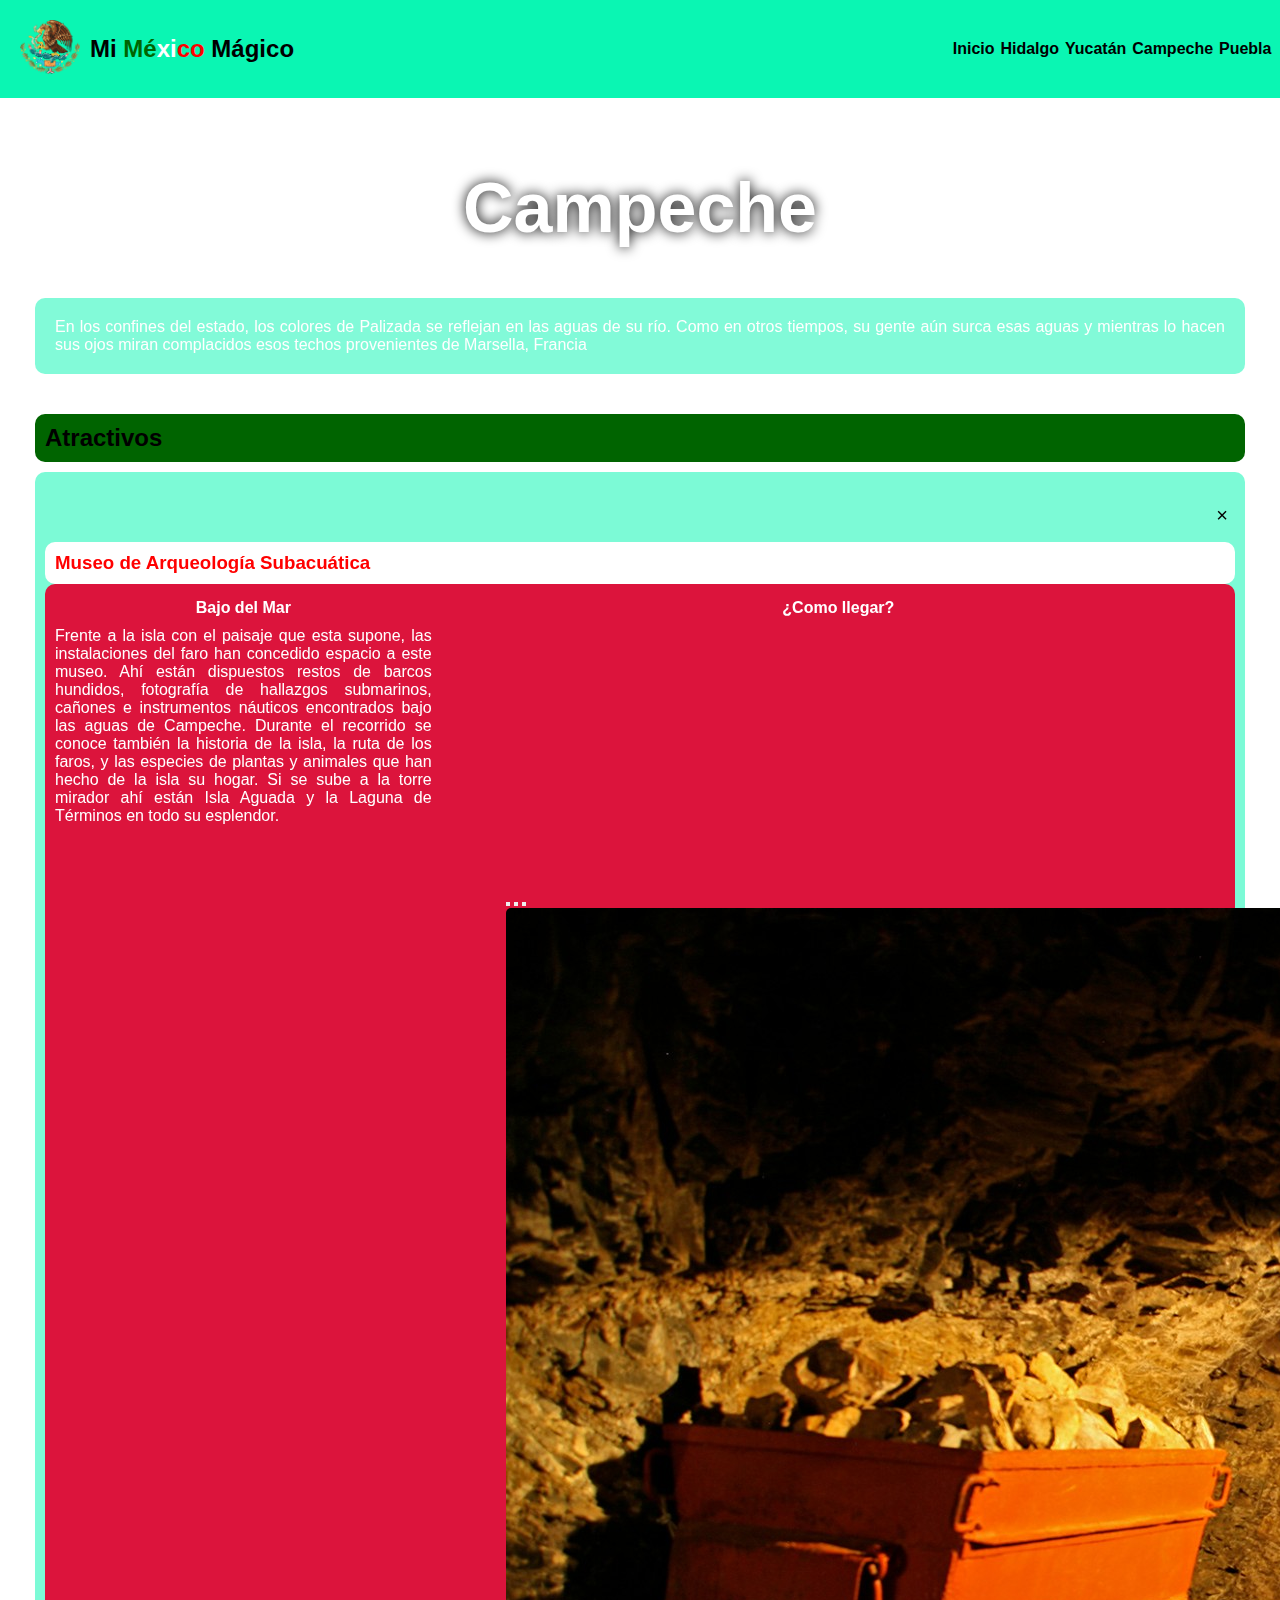
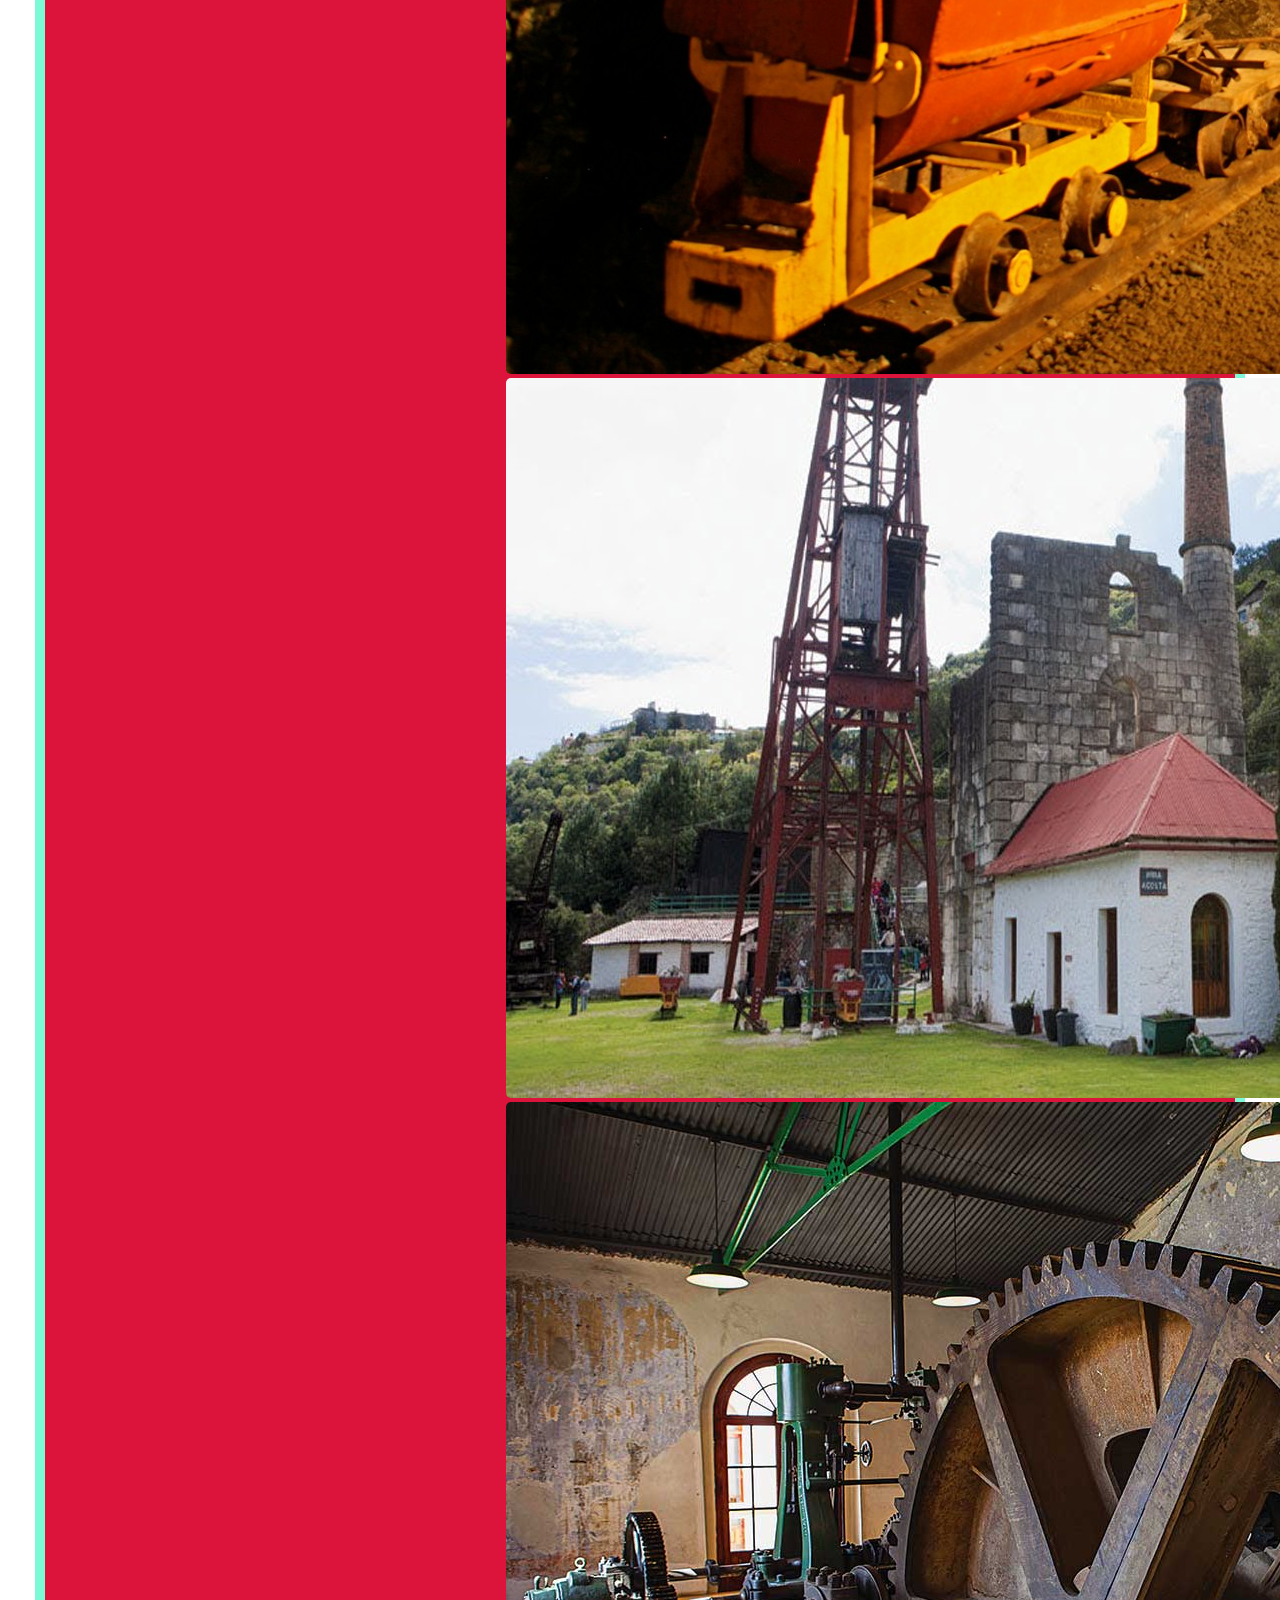
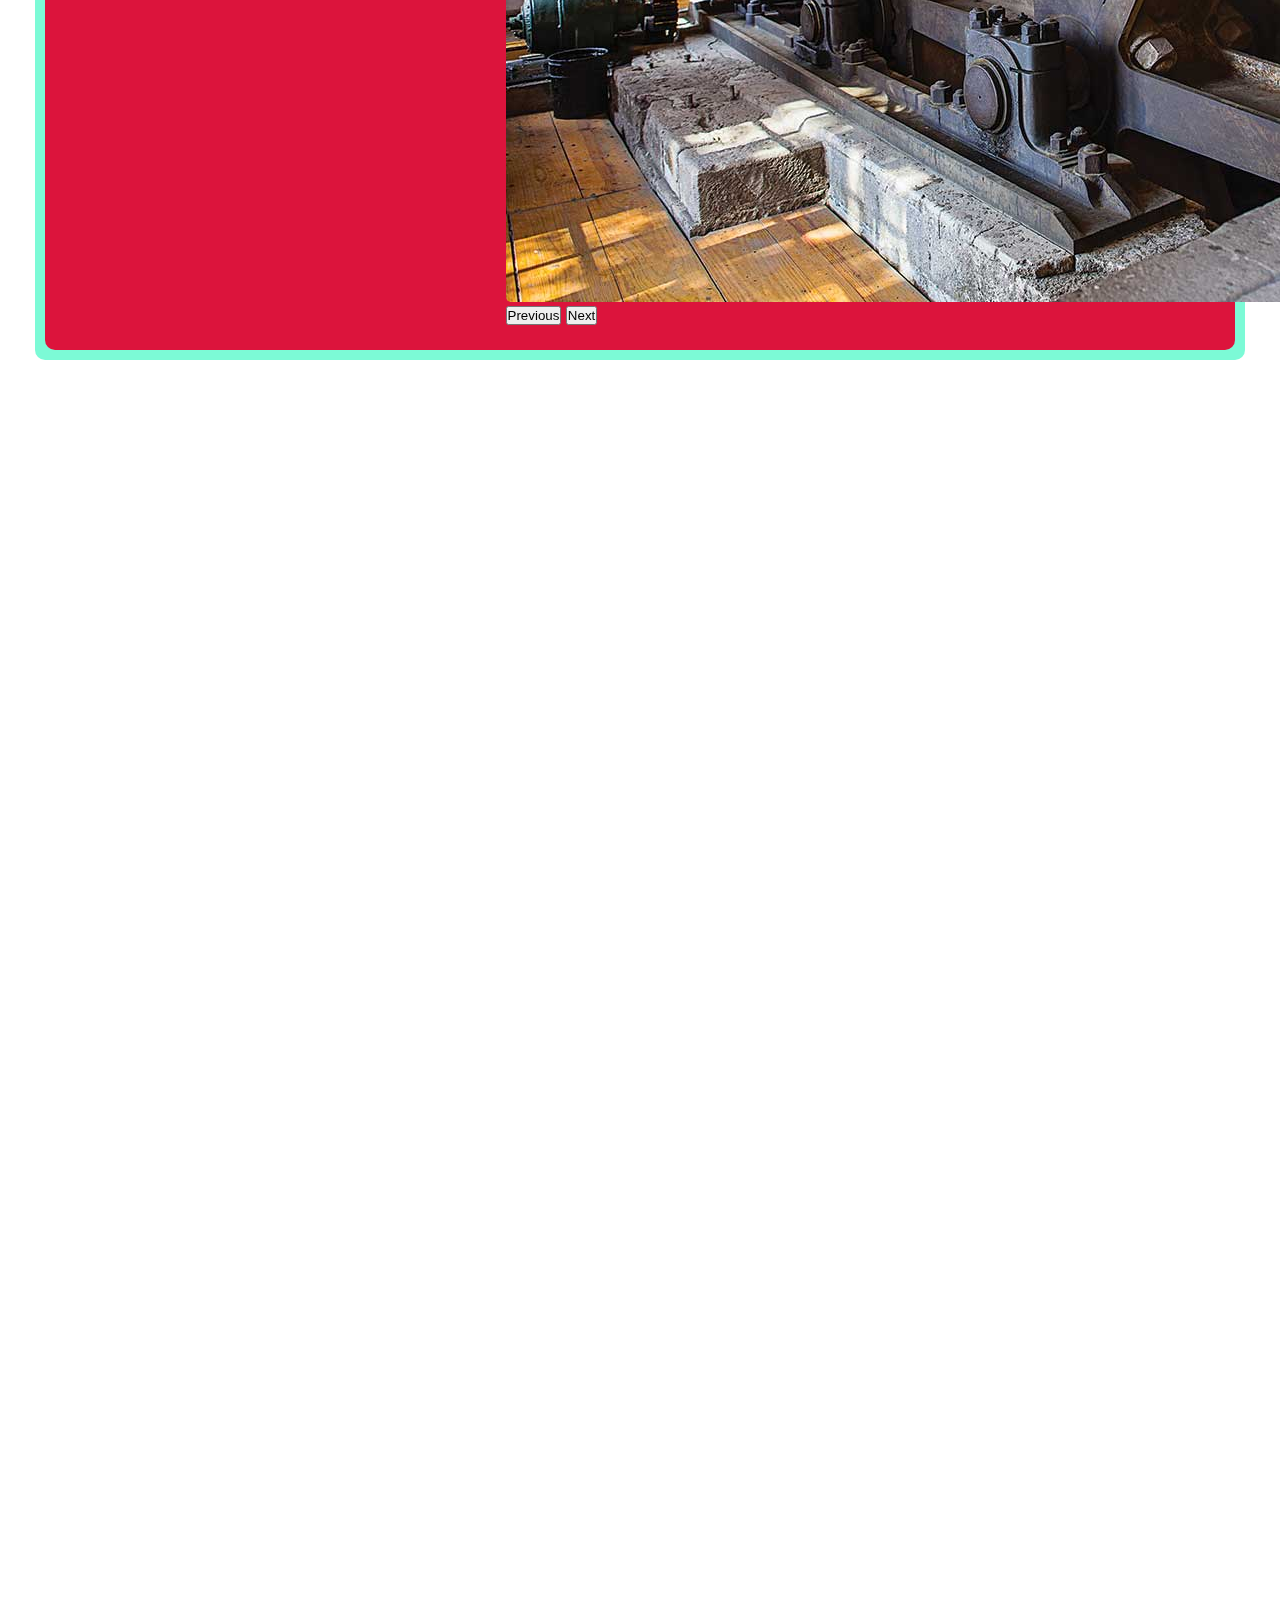
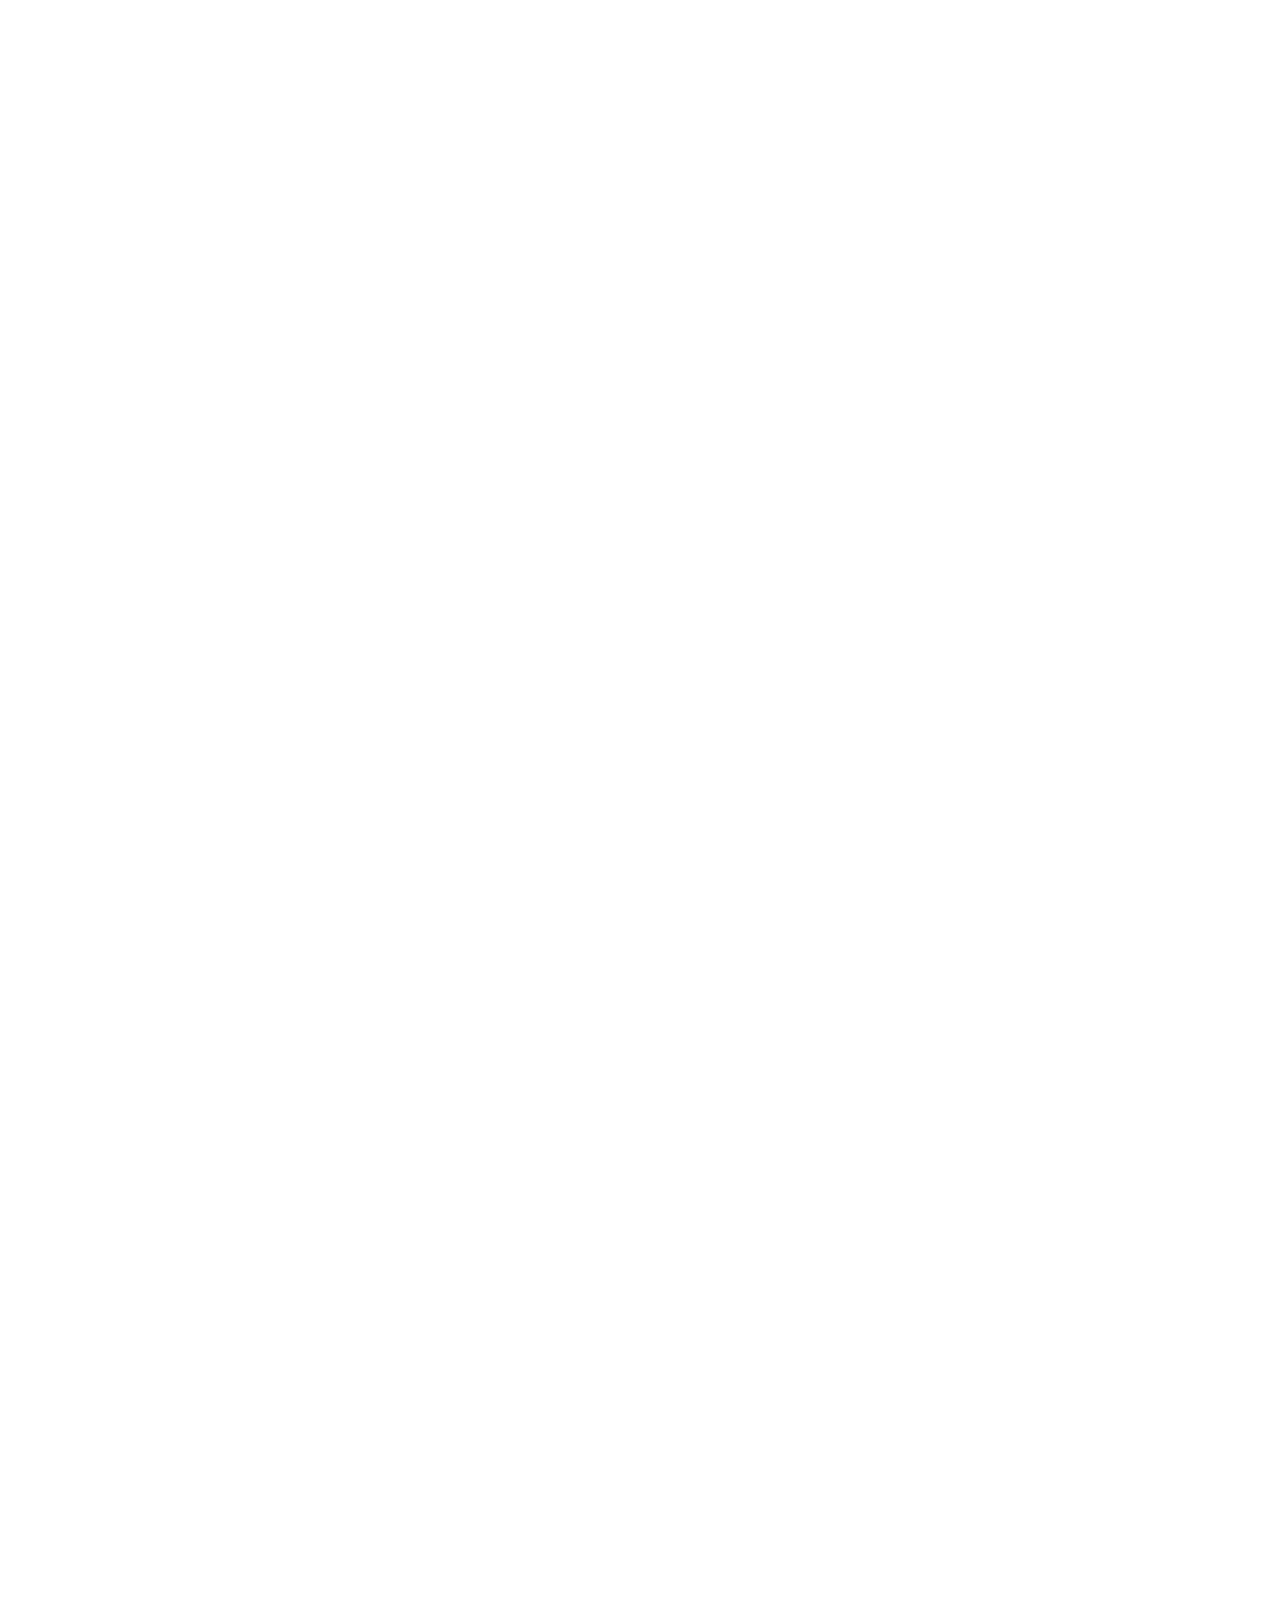
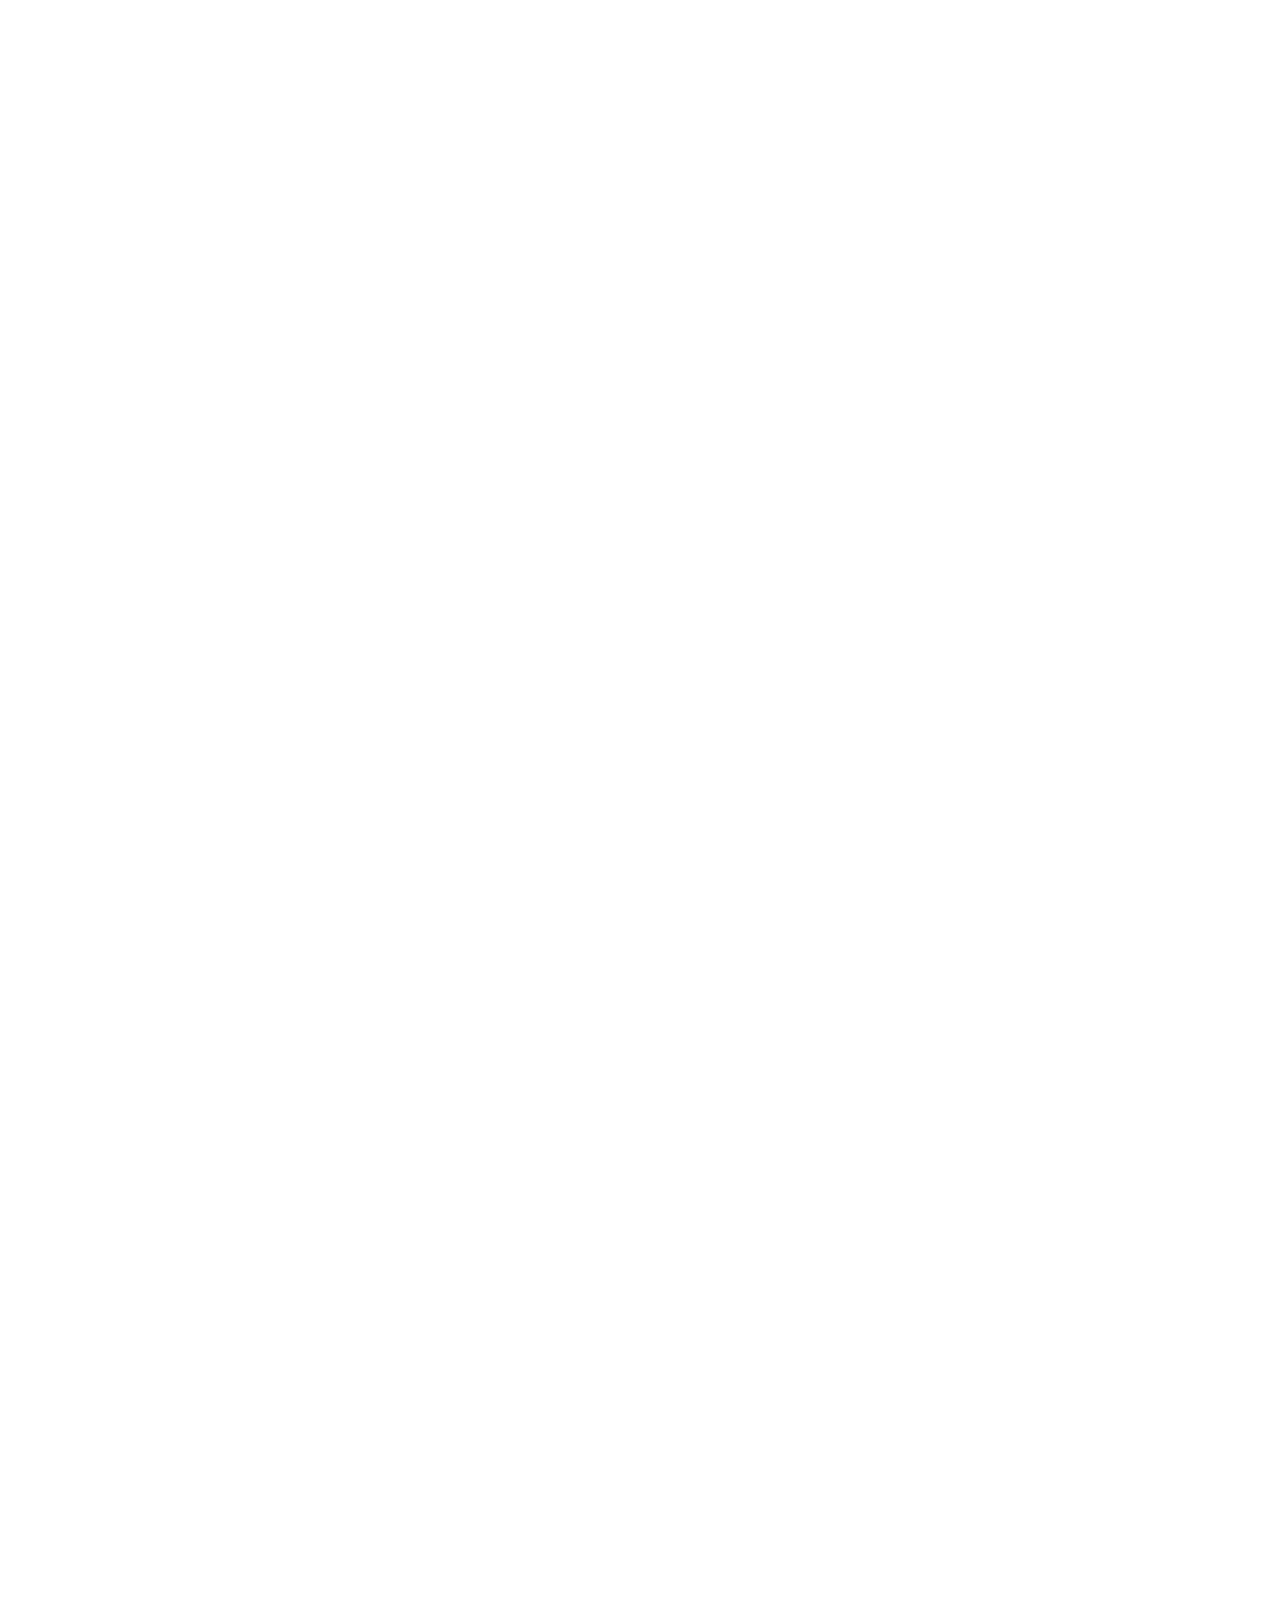
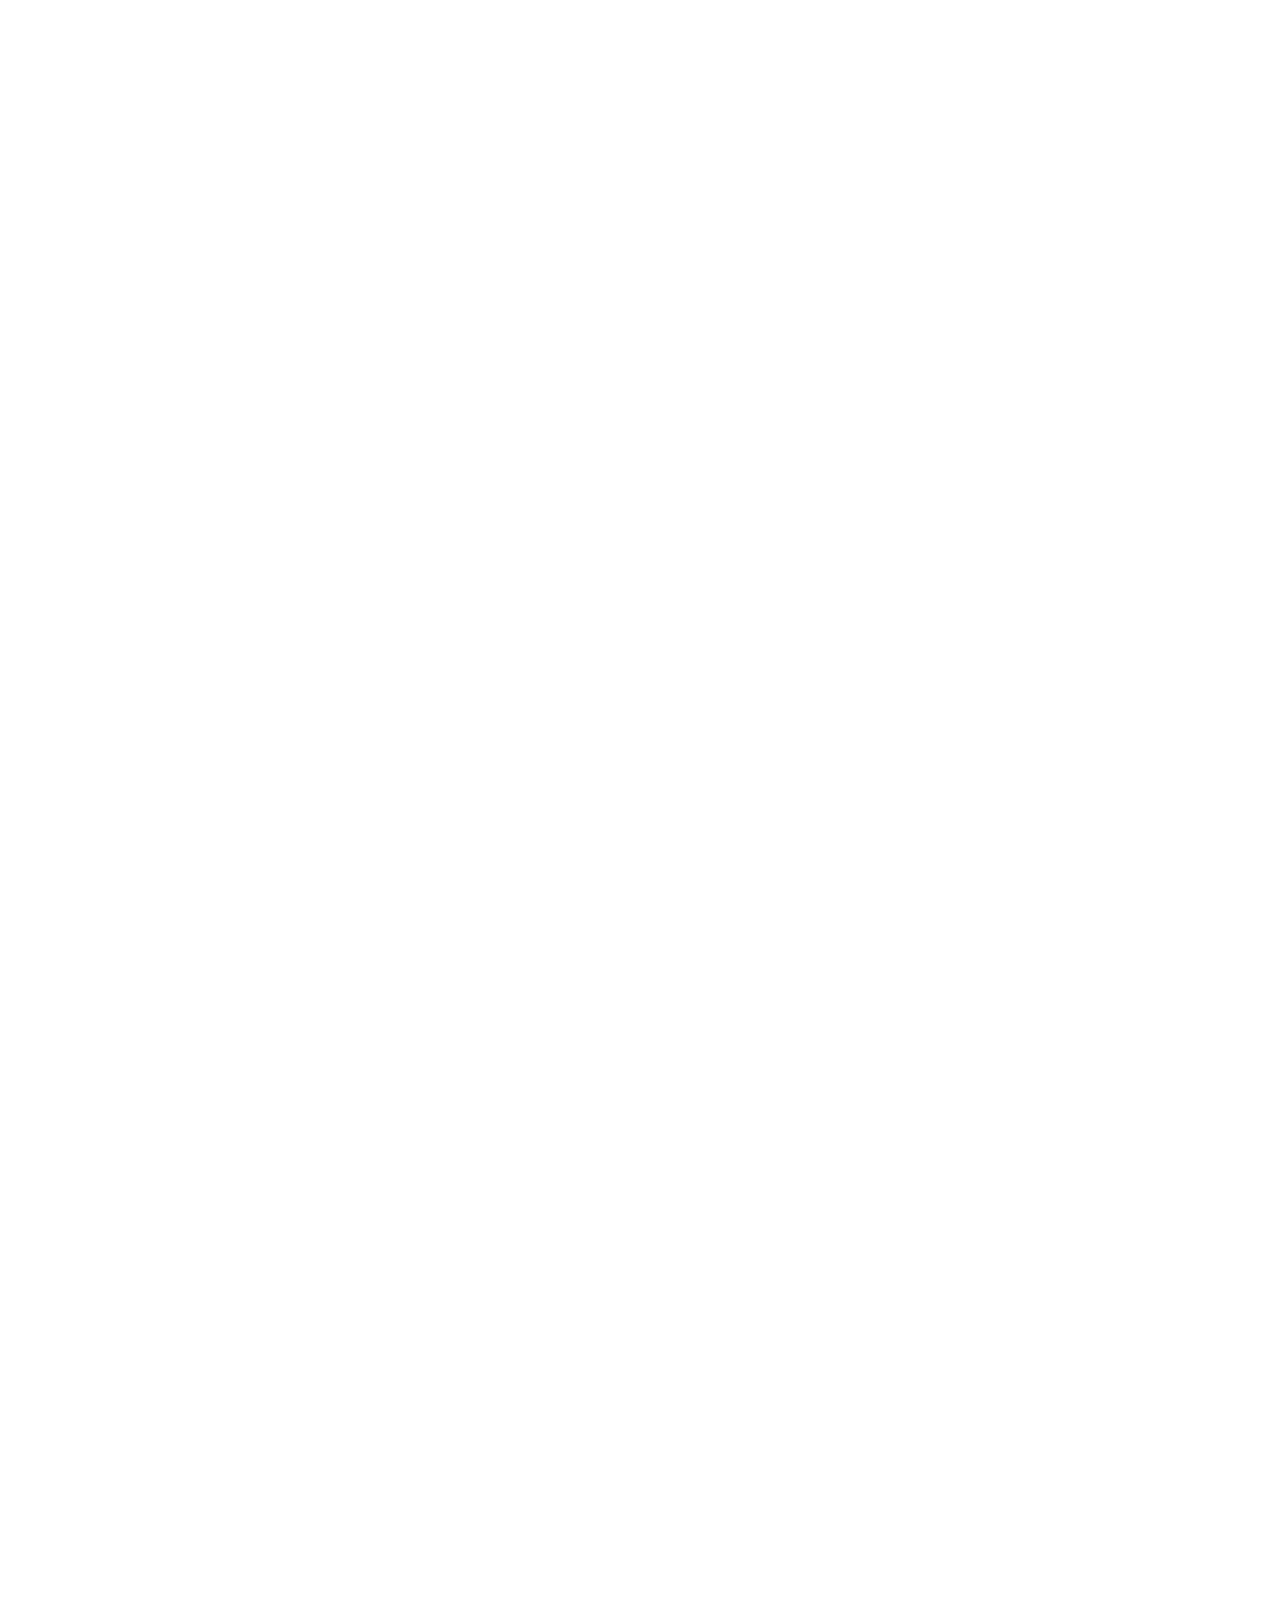
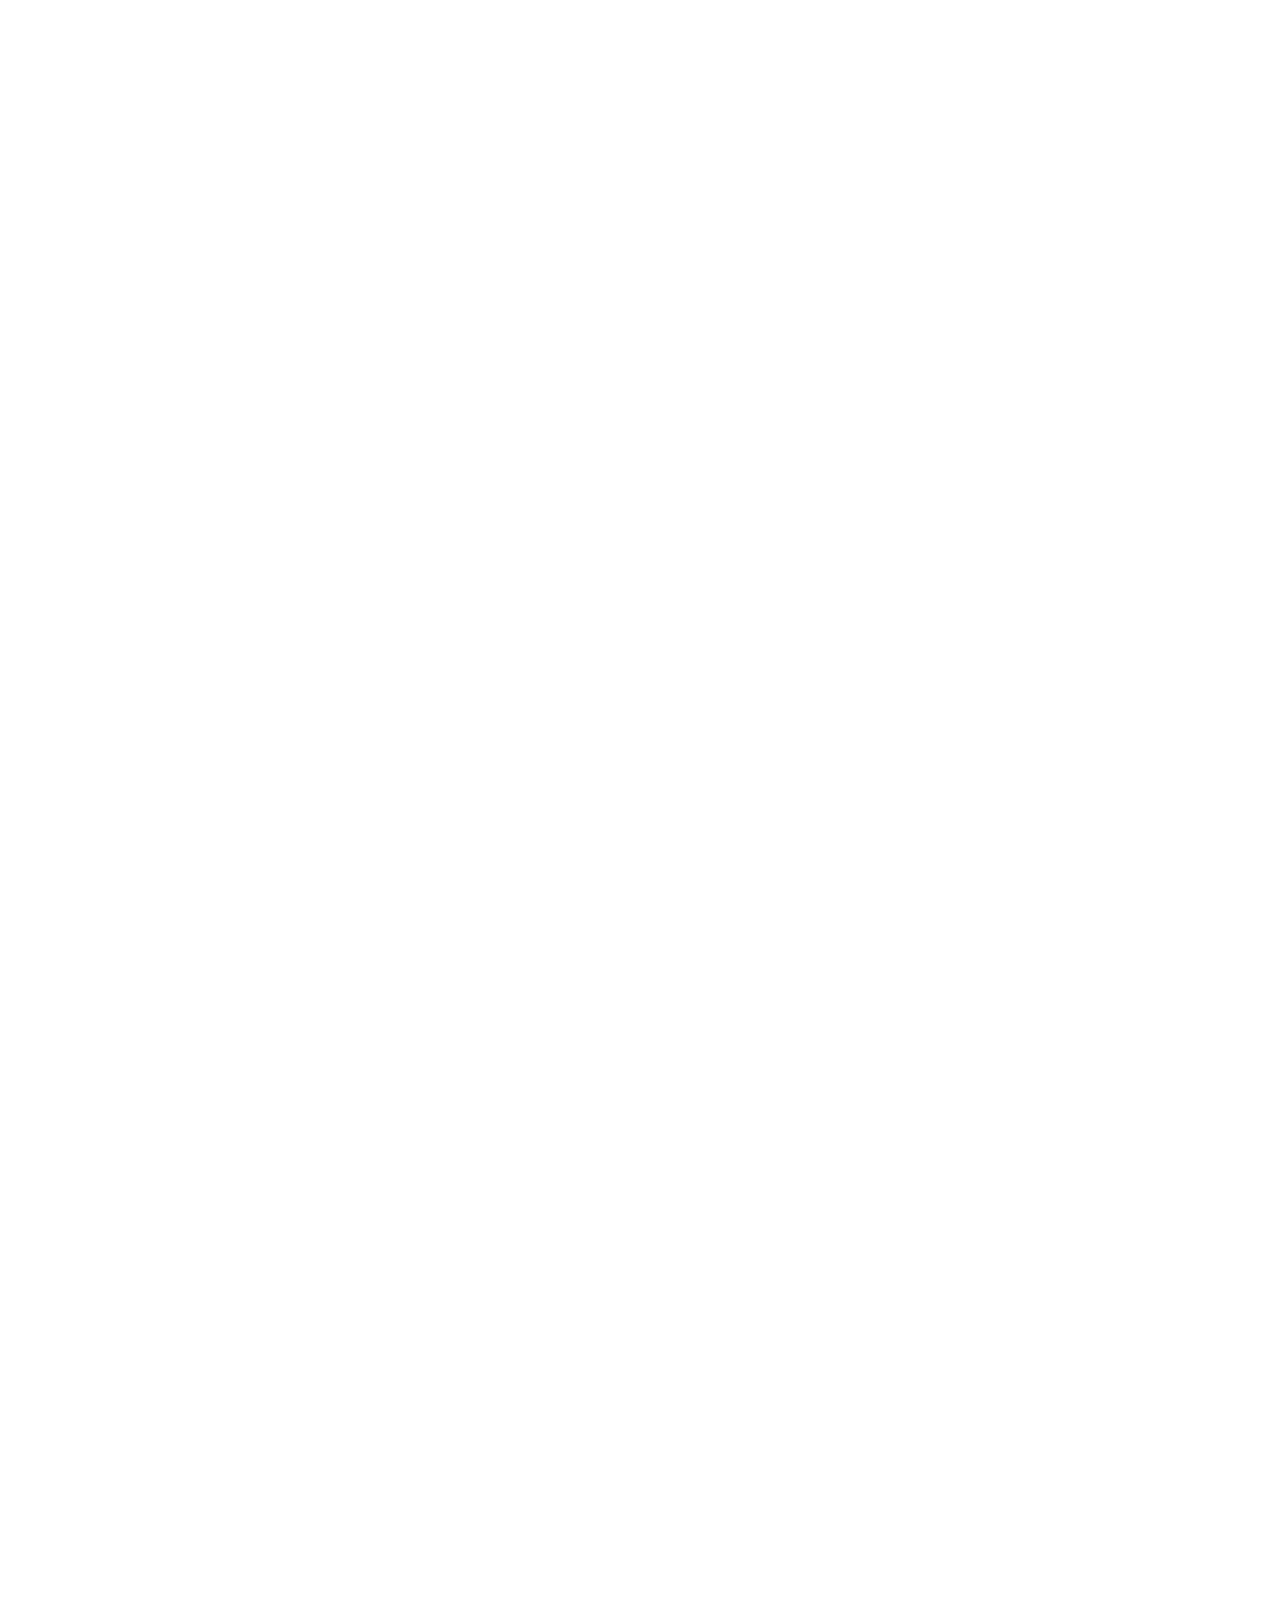
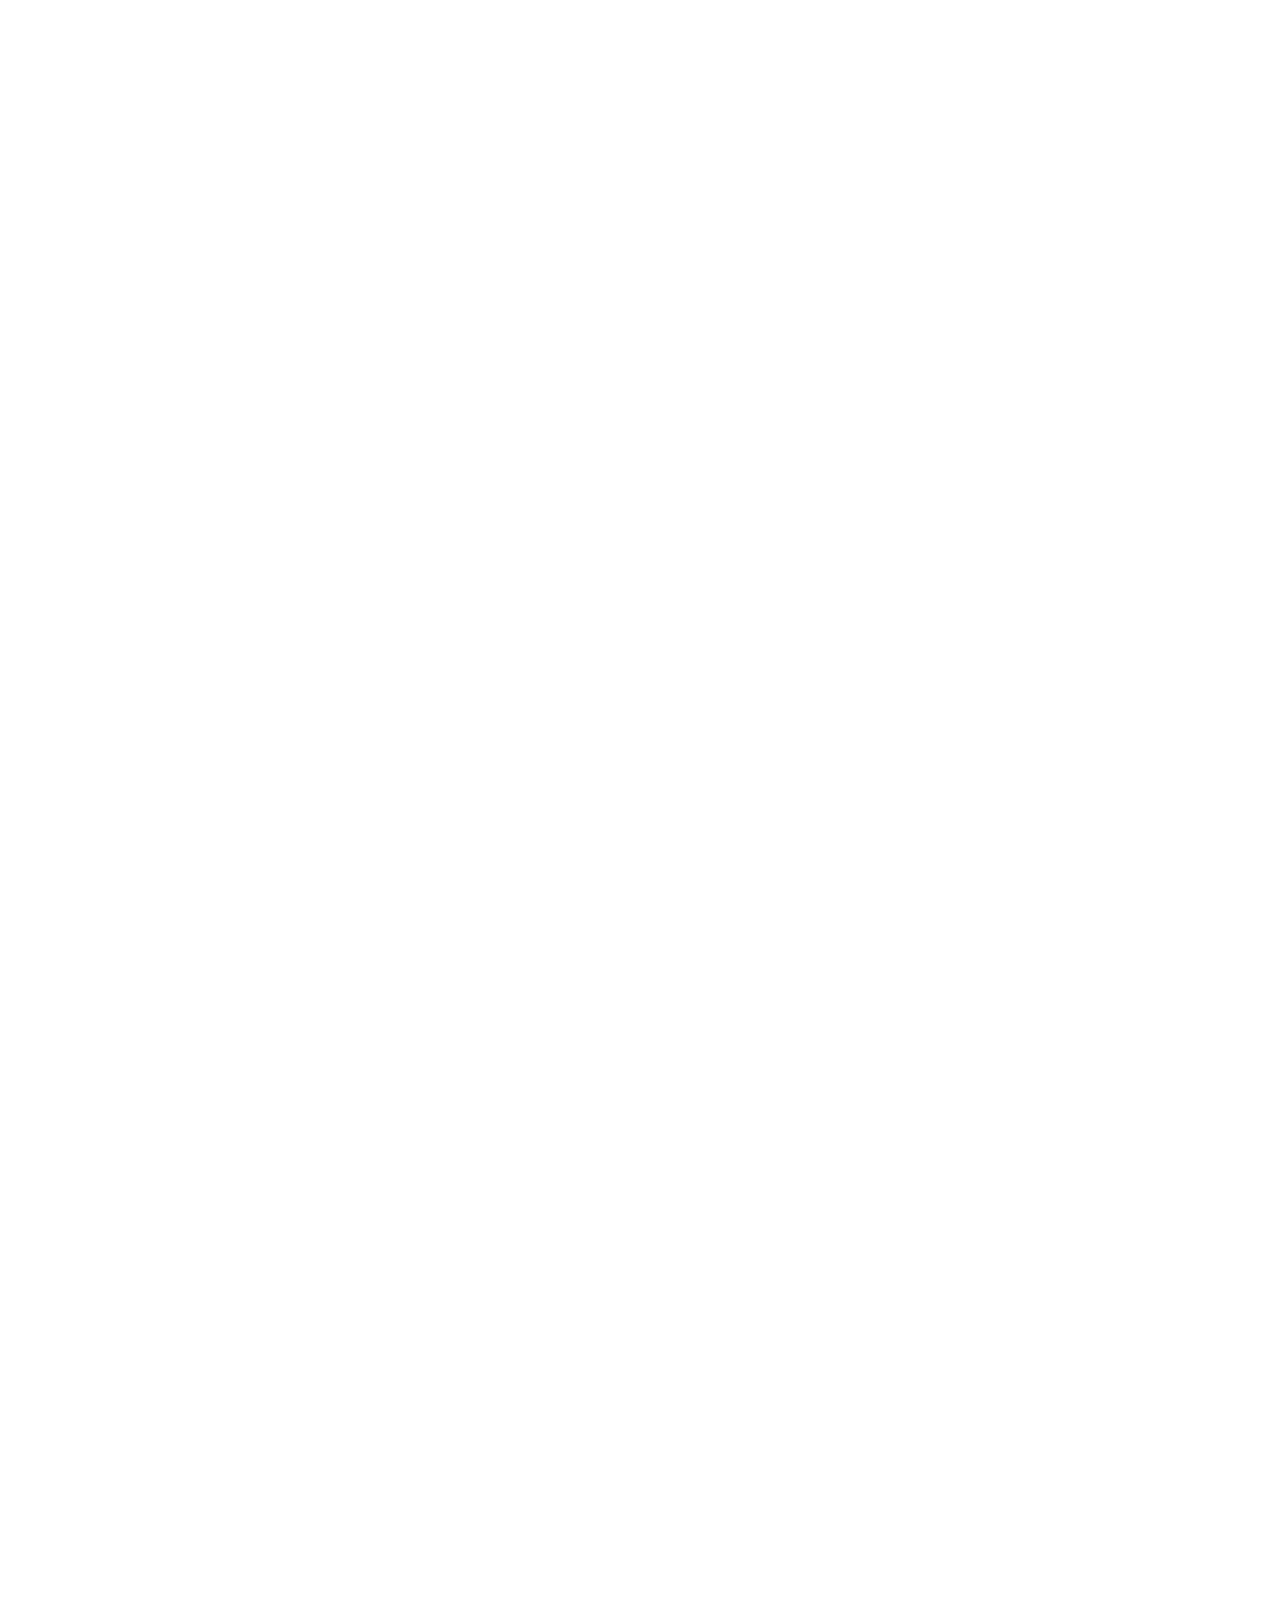
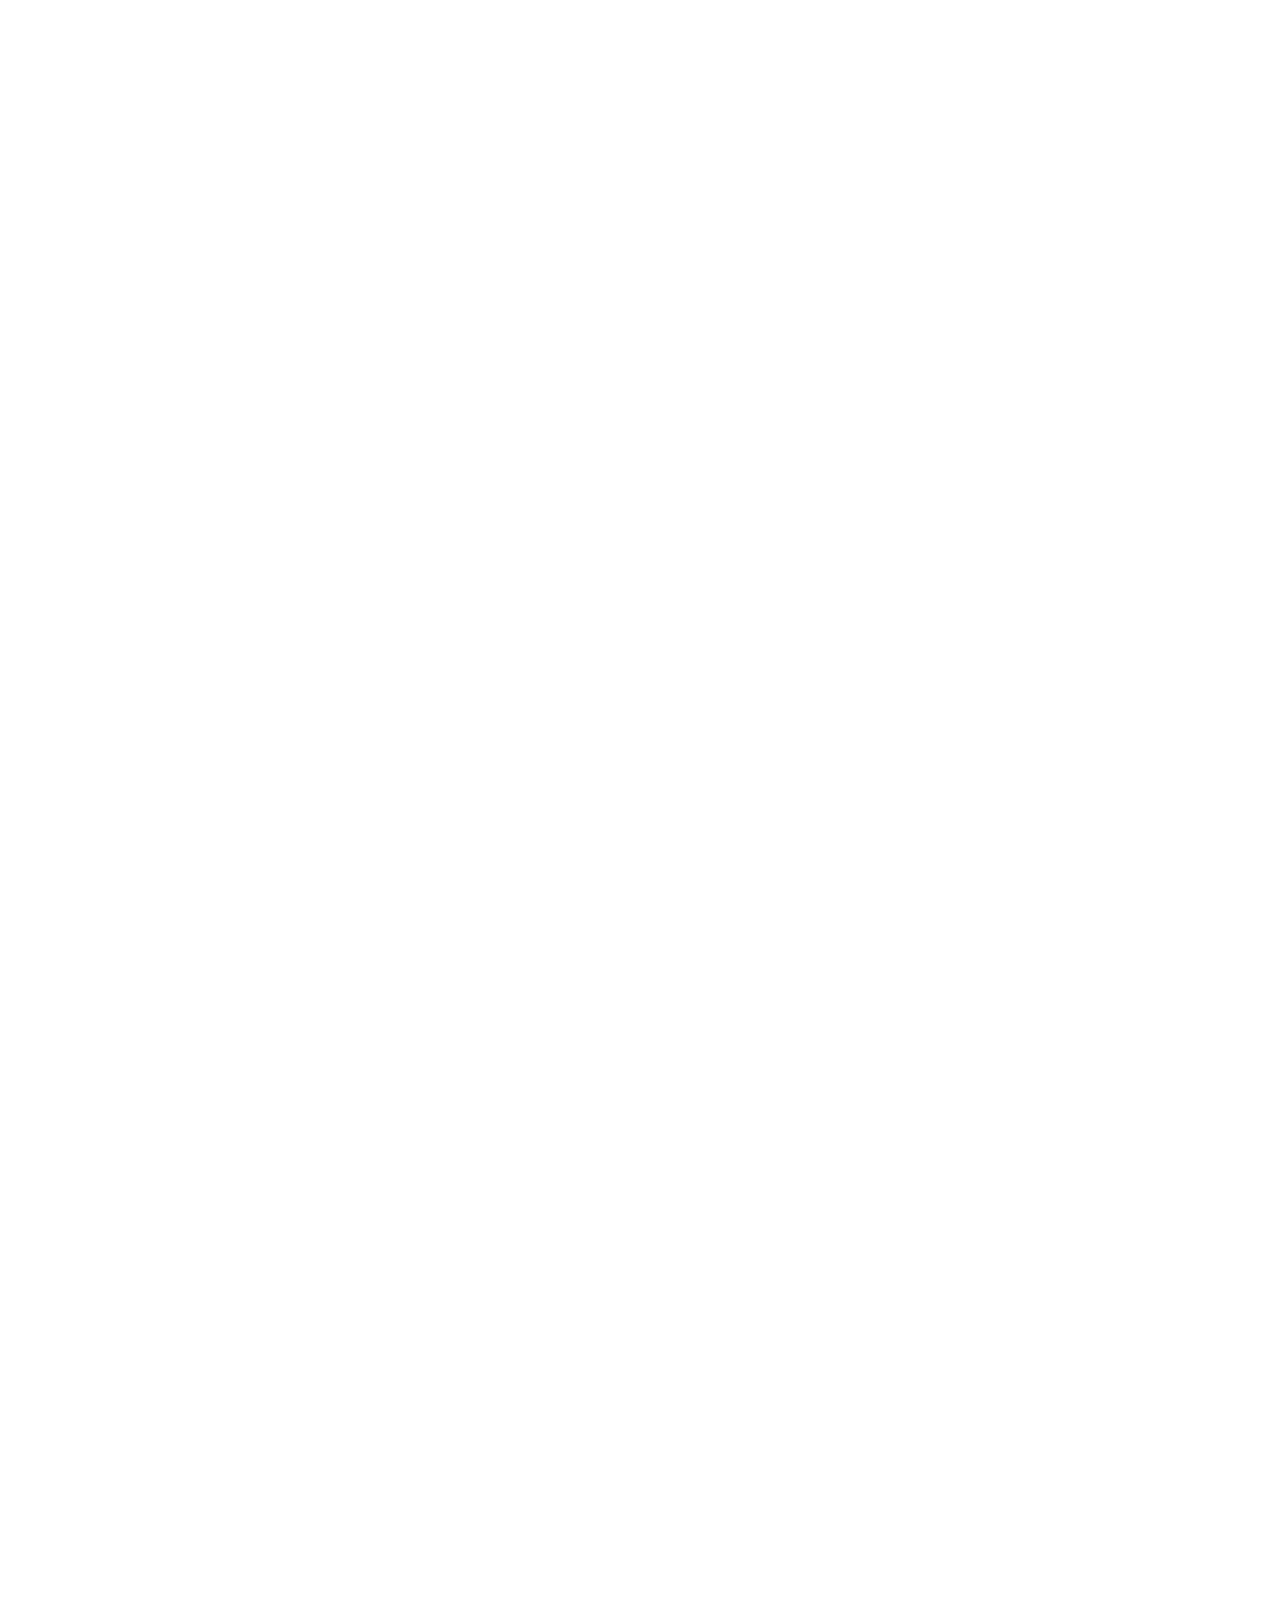
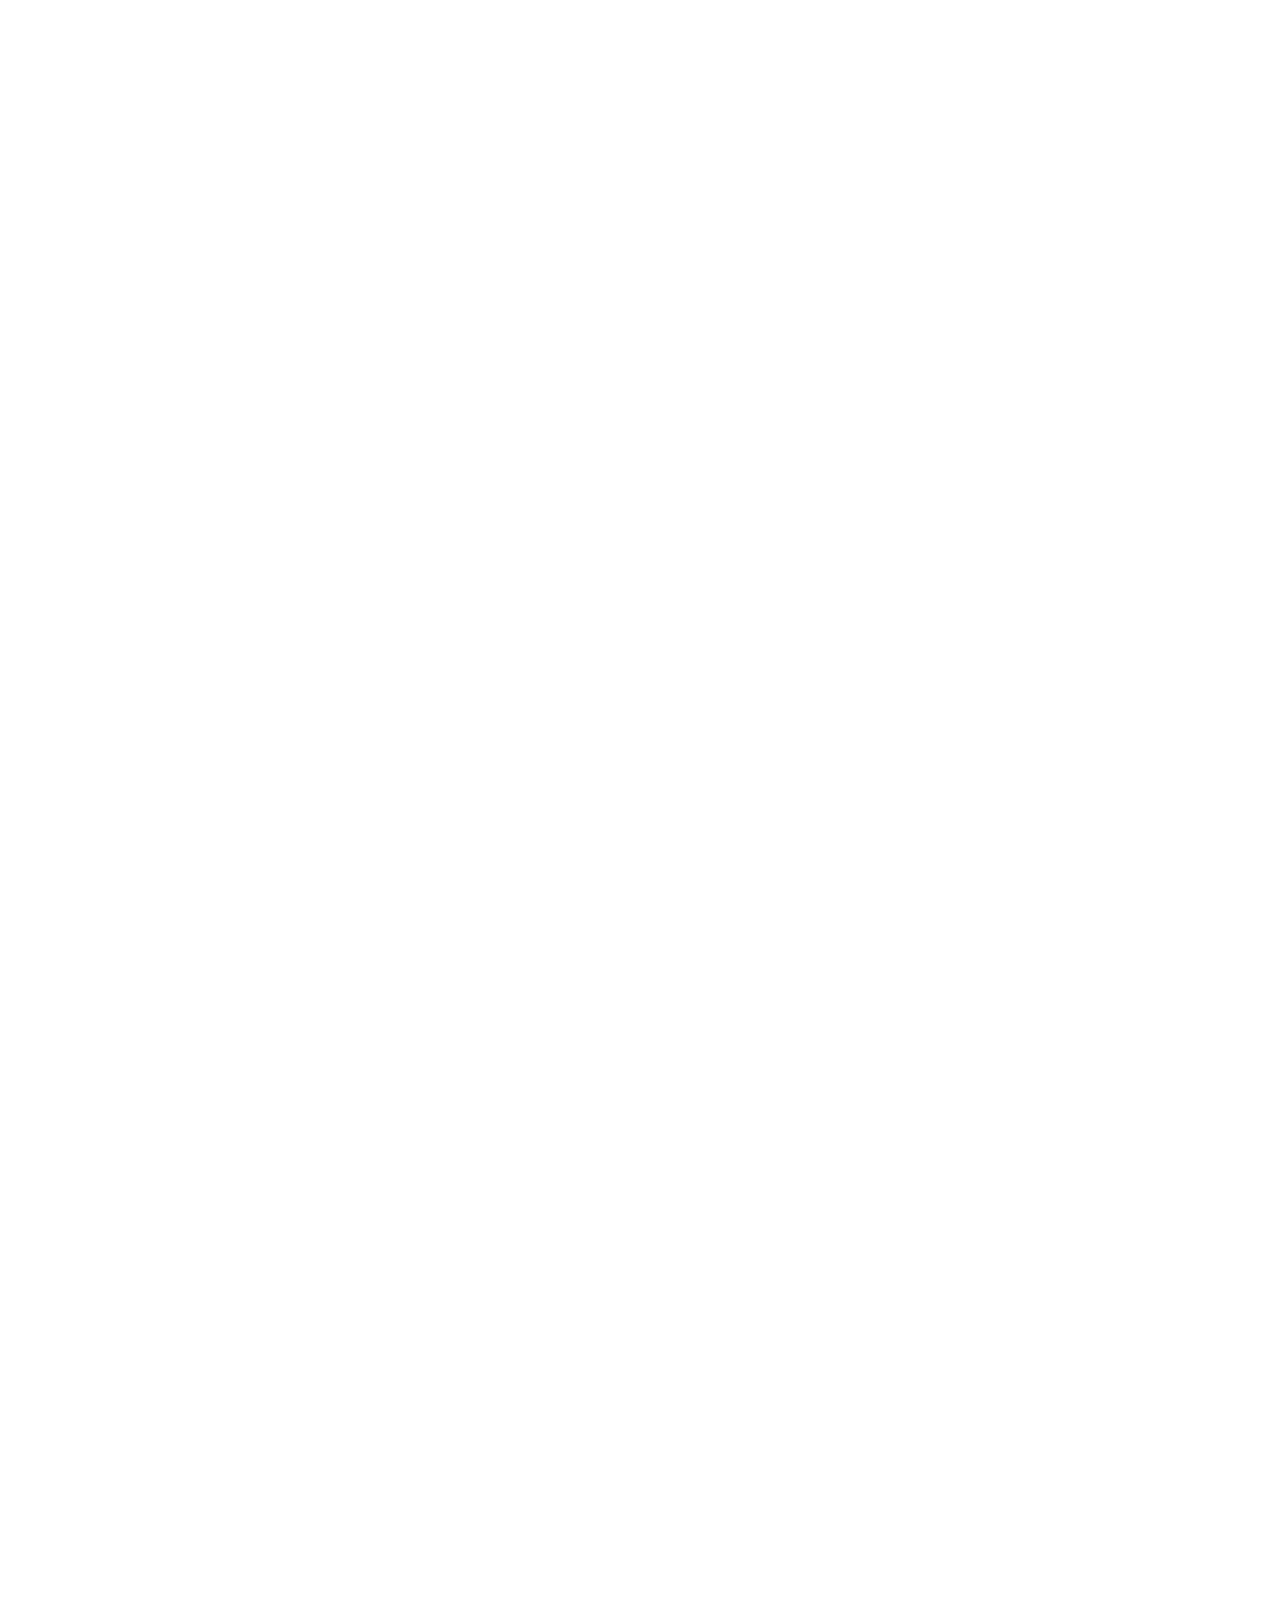
==== commit 275ccd4b: "Se integr[o contenido y parte de SEO" ====
--- a/pages/campeche.html
+++ b/pages/campeche.html
@@ -44,7 +44,7 @@
     <h1>Campeche</h1>
     <!-- Caja de texto con animacion cuando se entre por primera vez a la pagina -->
     <div class="mainbackground__container mainbackground__paragraph" data-aos="zoom-in">
-      <p class="paragraph__style">Lorem ipsum dolor sit amet consectetur adipisicing elit. Eius commodi repudiandae recusandae et quidem fuga impedit voluptatem assumenda, quam facere deleniti. Saepe voluptate officiis ex ipsum enim, reiciendis maxime numquam.</p>
+      <p class="paragraph__style">En los confines del estado, los colores de Palizada se reflejan en las aguas de su río. Como en otros tiempos, su gente aún surca esas aguas y mientras lo hacen sus ojos miran complacidos esos techos provenientes de Marsella, Francia</p>
     </div>
     <!-- Cada seccion contiene algunos articulos los cuales se veran como imagenes con un titulo descriptivo,
     los cuales al ser seleccionados se ocultaran los demas articulos y mediante una animacion se ampliara
@@ -58,13 +58,13 @@
       <article data-aos="fade-up">
         <button class="article__button">&times;</button>
         <div>
-          <h3 data-aos="flip-up">Atractivo1</h3>
+          <h3 data-aos="flip-up">Museo de Arqueología Subacuática</h3>
           <div data-aos="flip-right" class="article__gridcontainer">
             <!-- Bloque de informacion -->
             <div>
               <!-- CONTENIDO Y DESCRIPCION DEL ARTICULO -->
-              <h4>Atractivo1Subtitulo</h4>
-              <p>Lorem ipsum dolor sit amet consectetur adipisicing elit. Quidem, error obcaecati impedit minus nam eveniet debitis mollitia? Earum dicta optio delectus magnam vel beatae, ratione ut atque. Error, recusandae consequuntur?</p>    
+              <h4>Bajo del Mar</h4>
+              <p>Frente a la isla con el paisaje que esta supone, las instalaciones del faro han concedido espacio a este museo. Ahí están dispuestos restos de barcos hundidos, fotografía de hallazgos submarinos, cañones e instrumentos náuticos encontrados bajo las aguas de Campeche. Durante el recorrido se conoce también la historia de la isla, la ruta de los faros, y las especies de plantas y animales que han hecho de la isla su hogar. Si se sube a la torre mirador ahí están Isla Aguada y la Laguna de Términos en todo su esplendor.</p>    
             </div>
             <!-- Bloque de carrusel de imagenes y iframe -->
             <div>
@@ -72,7 +72,7 @@
               <div>
                 <h4>¿Como llegar?</h4>
                 <!-- IFRAME DE UBICACION -->
-                <iframe src="https://www.google.com/maps/embed?pb=!1m21!1m12!1m3!1d119862.07557624119!2d-98.7373289392733!3d20.146982357181308!2m3!1f0!2f0!3f0!3m2!1i1024!2i768!4f13.1!4m6!3e6!4m0!4m3!3m2!1d20.1469962!2d-98.6672885!5e0!3m2!1ses!2smx!4v1671865784478!5m2!1ses!2smx" width="600" height="450" style="border:0;" allowfullscreen="" loading="lazy" referrerpolicy="no-referrer-when-downgrade"></iframe>
+                <iframe src="https://www.google.com/maps/embed?pb=!1m21!1m12!1m3!1d120874.1500876295!2d-91.56293646189455!3d18.784012549297515!2m3!1f0!2f0!3f0!3m2!1i1024!2i768!4f13.1!4m6!3e6!4m0!4m3!3m2!1d18.7841383!2d-91.49292419999999!5e0!3m2!1ses!2smx!4v1674387526676!5m2!1ses!2smx" width="600" height="450" style="border:0;" allowfullscreen="" loading="lazy" referrerpolicy="no-referrer-when-downgrade"></iframe>              
               </div>
 
               <div id="carouselExampleIndicators" class="carousel slide carruselmod" data-bs-ride="true">
@@ -109,20 +109,20 @@
       <article data-aos="fade-up">
         <button class="article__button">&times;</button>
         <div>
-          <h3 data-aos="flip-up">Atractivo2</h3>
+          <h3 data-aos="flip-up">UMA Cocodrilos y UMA Quelonios</h3>
           <div data-aos="flip-right" class="article__gridcontainer">
             <!-- Bloque de informacion -->
             <div>
               <!-- CONTENIDO Y DESCRIPCION DEL ARTICULO -->
-              <h4>Atractivo2Subtitulo</h4>
-              <p>Lorem ipsum dolor sit amet consectetur adipisicing elit. Quidem, error obcaecati impedit minus nam eveniet debitis mollitia? Earum dicta optio delectus magnam vel beatae, ratione ut atque. Error, recusandae consequuntur?</p>    
+              <h4>Reptiles y Reptiles</h4>
+              <p>En el poblado de Santa Isabel, a 12 kilómetros, se halla este espacio sustentable donde es posible mirar cocodrilos Moreletti de distintas edades y diversas especies de tortugas como la jicotea, mojina, guao, pochitoque, caimán, blanca y chiquiguao. Quien se vea atraído por estos animales, aquí puede mirarlos de cerca, saber más de su especie y, de paso, admirar el entorno que distingue a Palizada.</p>    
             </div>
             <!-- Bloque de carrusel de imagenes y iframe -->
             <div>
               <!-- Bloque de ubicacion -->
               <div>
                 <h4>¿Como llegar?</h4>
-                <iframe src="https://www.google.com/maps/embed?pb=!1m21!1m12!1m3!1d120040.1774857561!2d-98.73835014325364!3d19.91363329062266!2m3!1f0!2f0!3f0!3m2!1i1024!2i768!4f13.1!4m6!3e6!4m0!4m3!3m2!1d19.914597!2d-98.6700019!5e0!3m2!1ses!2smx!4v1671878731842!5m2!1ses!2smx" width="600" height="450" style="border:0;" allowfullscreen="" loading="lazy" referrerpolicy="no-referrer-when-downgrade"></iframe>
+                <iframe src="https://www.google.com/maps/embed?pb=!1m21!1m12!1m3!1d121192.6228672921!2d-92.16504046901419!3d18.334987116815263!2m3!1f0!2f0!3f0!3m2!1i1024!2i768!4f13.1!4m6!3e6!4m0!4m3!3m2!1d18.3349999!2d-92.095!5e0!3m2!1ses!2smx!4v1674387652965!5m2!1ses!2smx" width="600" height="450" style="border:0;" allowfullscreen="" loading="lazy" referrerpolicy="no-referrer-when-downgrade"></iframe>              
               </div>
               <!-- Bloque de multimedia -->
               <div id="carouselExampleIndicators" class="carousel slide carruselmod" data-bs-ride="true">
@@ -163,13 +163,13 @@
       <article data-aos="fade-up">
         <button class="article__button">&times;</button>
         <div>
-          <h3 data-aos="flip-up">Platillos1</h3>
+          <h3 data-aos="flip-up">Jaiba al Mojo de Ajo</h3>
           <div data-aos="flip-right" class="article__gridcontainer--noiframe">
             <!-- Bloque de informacion -->
             <div>
               <!-- CONTENIDO Y DESCRIPCION DEL ARTICULO -->
               <h4>Platillos1Subtitulo</h4>
-              <p>Lorem ipsum dolor sit amet consectetur adipisicing elit. Quidem, error obcaecati impedit minus nam eveniet debitis mollitia? Earum dicta optio delectus magnam vel beatae, ratione ut atque. Error, recusandae consequuntur?</p>    
+              <p>El sabor tan tenue del animal con el fuerte sabor del ajo es el equilibrio perfecto para disfrutar de un rico platillo como este y aunque su preparación suena un poco complicada, la verdad es que son súper sencillos de preparar</p>    
             </div>
             <!-- Bloque de carrusel de imagenes y iframe -->
             <div>
@@ -208,13 +208,13 @@
       <article data-aos="fade-up">
         <button class="article__button">&times;</button>
         <div>
-          <h3 data-aos="flip-up">Platillos2</h3>
+          <h3 data-aos="flip-up">Empanadas de Pejelagarto</h3>
           <div data-aos="flip-right" class="article__gridcontainer--noiframe">
             <!-- Bloque de informacion -->
             <div>
               <!-- CONTENIDO Y DESCRIPCION DEL ARTICULO -->
               <h4>Platillos2Subtitulo</h4>
-              <p>Lorem ipsum dolor sit amet consectetur adipisicing elit. Quidem, error obcaecati impedit minus nam eveniet debitis mollitia? Earum dicta optio delectus magnam vel beatae, ratione ut atque. Error, recusandae consequuntur?</p>    
+              <p>Deliciosas empanadas tradicionales rellenas de pejelagarto horneado y desmenusado</p>    
             </div>
             <!-- Bloque de carrusel de imagenes y iframe -->
             <div>
@@ -258,20 +258,20 @@
       <article data-aos="fade-up">
         <button class="article__button">&times;</button>
         <div>
-          <h3 data-aos="flip-up">Pueblos mágicos1</h3>
+          <h3 data-aos="flip-up">Isla Aguada</h3>
           <div data-aos="flip-right" class="article__gridcontainer">
             <!-- Bloque de informacion -->
             <div>
               <!-- CONTENIDO Y DESCRIPCION DEL ARTICULO -->
-              <h4>Pueblos mágicos1Subtitulo</h4>
-              <p>Lorem ipsum dolor sit amet consectetur adipisicing elit. Quidem, error obcaecati impedit minus nam eveniet debitis mollitia? Earum dicta optio delectus magnam vel beatae, ratione ut atque. Error, recusandae consequuntur?</p>    
+              <h4>Magia sureña</h4>
+              <p>Al suroeste del estado, en la región de los ríos y los humedales, se halla Palizada, el pueblo de los mangos. Es con calor como recibe a quien lo visita. Por su malecón se miran casas de teja francesa y fachadas luminosas. Y en sus calles nunca falta quien ande en bicicleta. De día, se vuelve quieto, solo se oye el ruido de los monos aulladores. De tarde, retoma su vida y se llena de barullo. Una lancha deslizándose suave sobre la corriente del río Palizada hace desear la perspectiva que en el agua se tiene.</p>    
             </div>
             <!-- Bloque de carrusel de imagenes y iframe -->                          
             <div>
               <!-- Bloque de ubicacion -->
               <div>
                 <h4>¿Como llegar?</h4>
-                <iframe src="https://www.google.com/maps/embed?pb=!1m23!1m12!1m3!1d59934.4330297831!2d-98.71467866325558!3d20.138133011936155!2m3!1f0!2f0!3f0!3m2!1i1024!2i768!4f13.1!4m8!3e6!4m0!4m5!1s0x85d107d84eac0477%3A0x8ef25ce8f8048fdd!2sReal%20del%20Monte%2C%20Hgo.!3m2!1d20.1381378!2d-98.6734788!5e0!3m2!1ses!2smx!4v1671877728813!5m2!1ses!2smx" width="600" height="450" style="border:0;" allowfullscreen="" loading="lazy" referrerpolicy="no-referrer-when-downgrade"></iframe>
+                <iframe src="https://www.google.com/maps/embed?pb=!1m21!1m12!1m3!1d121248.89606496488!2d-92.16152247027227!3d18.254537865078515!2m3!1f0!2f0!3f0!3m2!1i1024!2i768!4f13.1!4m6!3e6!4m0!4m3!3m2!1d18.2545777!2d-92.0914799!5e0!3m2!1ses!2smx!4v1674388091634!5m2!1ses!2smx" width="600" height="450" style="border:0;" allowfullscreen="" loading="lazy" referrerpolicy="no-referrer-when-downgrade"></iframe>              
               </div>
               <!-- Bloque de multimedia -->
               <div id="carouselExampleIndicators" class="carousel slide carruselmod" data-bs-ride="true">
@@ -308,20 +308,20 @@
       <article data-aos="fade-up">
         <button class="article__button">&times;</button>
         <div>
-          <h3 data-aos="flip-up">Pueblos mágicos2</h3>
+          <h3 data-aos="flip-up">Palizada</h3>
           <div data-aos="flip-right" class="article__gridcontainer">
             <!-- Bloque de informacion -->
             <div>
               <!-- CONTENIDO Y DESCRIPCION DEL ARTICULO -->
-              <h4>Pueblos mágicos2Subtitulo</h4>
-              <p>Lorem ipsum dolor sit amet consectetur adipisicing elit. Quidem, error obcaecati impedit minus nam eveniet debitis mollitia? Earum dicta optio delectus magnam vel beatae, ratione ut atque. Error, recusandae consequuntur?</p>    
+              <h4>Mar y playa</h4>
+              <p>Al suroeste del estado, en la región de los ríos y los humedales, se halla Palizada, el pueblo de los mangos. Es con calor como recibe a quien lo visita. Por su malecón se miran casas de teja francesa y fachadas luminosas. Y en sus calles nunca falta quien ande en bicicleta. De día, se vuelve quieto, solo se oye el ruido de los monos aulladores. De tarde, retoma su vida y se llena de barullo. Una lancha deslizándose suave sobre la corriente del río Palizada hace desear la perspectiva que en el agua se tiene.</p>    
             </div>
             <!-- Bloque de carrusel de imagenes y iframe -->
             <div>
               <!-- Bloque de ubicacion -->
               <div>
                 <h4>¿Como llegar?</h4>
-                <iframe src="https://www.google.com/maps/embed?pb=!1m23!1m12!1m3!1d60020.08534047711!2d-98.70950956489817!3d19.91364225636186!2m3!1f0!2f0!3f0!3m2!1i1024!2i768!4f13.1!4m8!3e6!4m0!4m5!1s0x85d1a56b50b383f7%3A0x9880827147477062!2sZempoala%2C%20Hgo.!3m2!1d19.913646999999997!2d-98.6683097!5e0!3m2!1ses!2smx!4v1671878813105!5m2!1ses!2smx" width="600" height="450" style="border:0;" allowfullscreen="" loading="lazy" referrerpolicy="no-referrer-when-downgrade"></iframe>
+                <iframe src="https://www.google.com/maps/embed?pb=!1m21!1m12!1m3!1d121248.89606496488!2d-92.16152247027227!3d18.254537865078515!2m3!1f0!2f0!3f0!3m2!1i1024!2i768!4f13.1!4m6!3e6!4m0!4m3!3m2!1d18.2545777!2d-92.0914799!5e0!3m2!1ses!2smx!4v1674388237407!5m2!1ses!2smx" width="600" height="450" style="border:0;" allowfullscreen="" loading="lazy" referrerpolicy="no-referrer-when-downgrade"></iframe>              
               </div>
               <!-- Bloque de multimedia -->
               <div id="carouselExampleIndicators" class="carousel slide carruselmod" data-bs-ride="true">
@@ -363,13 +363,13 @@
       <article data-aos="fade-up">
         <button class="article__button">&times;</button>
         <div>
-          <h3 data-aos="flip-up">Actividades1</h3>
+          <h3 data-aos="flip-up">Cayo Arena</h3>
           <div data-aos="flip-right" class="article__gridcontainer--noiframe">
             <!-- Bloque de informacion -->
             <div>
               <!-- CONTENIDO Y DESCRIPCION DEL ARTICULO -->
-              <h4>Actividades1Subtitulo</h4>
-              <p>Lorem ipsum dolor sit amet consectetur adipisicing elit. Quidem, error obcaecati impedit minus nam eveniet debitis mollitia? Earum dicta optio delectus magnam vel beatae, ratione ut atque. Error, recusandae consequuntur?</p>    
+              <h4>Paseo en Lancha</h4>
+              <p>Broncearte bajo el sol, caminar sobre su blanca arena o disfrutar sus aguas cálidas es la promesa de un paseo en lancha hacia Cayo Arena. Una playa tranquila, alejada y repleta de conchas.</p>    
             </div>
             <!-- Bloque de carrusel de imagenes y iframe -->
             <div>
@@ -408,13 +408,13 @@
       <article data-aos="fade-up">
         <button class="article__button">&times;</button>
         <div>
-          <h3 data-aos="flip-up">Actividades2</h3>
+          <h3 data-aos="flip-up">Río Palizada</h3>
           <div data-aos="flip-right" class="article__gridcontainer--noiframe">
             <!-- Bloque de informacion -->
             <div>
               <!-- CONTENIDO Y DESCRIPCION DEL ARTICULO -->
-              <h4>Actividades2Subtitulo</h4>
-              <p>Lorem ipsum dolor sit amet consectetur adipisicing elit. Quidem, error obcaecati impedit minus nam eveniet debitis mollitia? Earum dicta optio delectus magnam vel beatae, ratione ut atque. Error, recusandae consequuntur?</p>    
+              <h4>Siguiendo el Río</h4>
+              <p>Puede seguirse el curso del río Palizada rumbo a Ciudad del Carmen tal como lo hacían antes los piratas. Todos los días a las seis de la mañana sale una lancha hacia la isla (tarda dos horas en llegar). Pero también existen dos barcos que andan ese mismo trayecto, El Paliceño y Pueblo Mágico. Su recorrido es mucho más tardado y no funcionan a diario.</p>    
             </div>
             <!-- Bloque de carrusel de imagenes y iframe -->
             <div>
